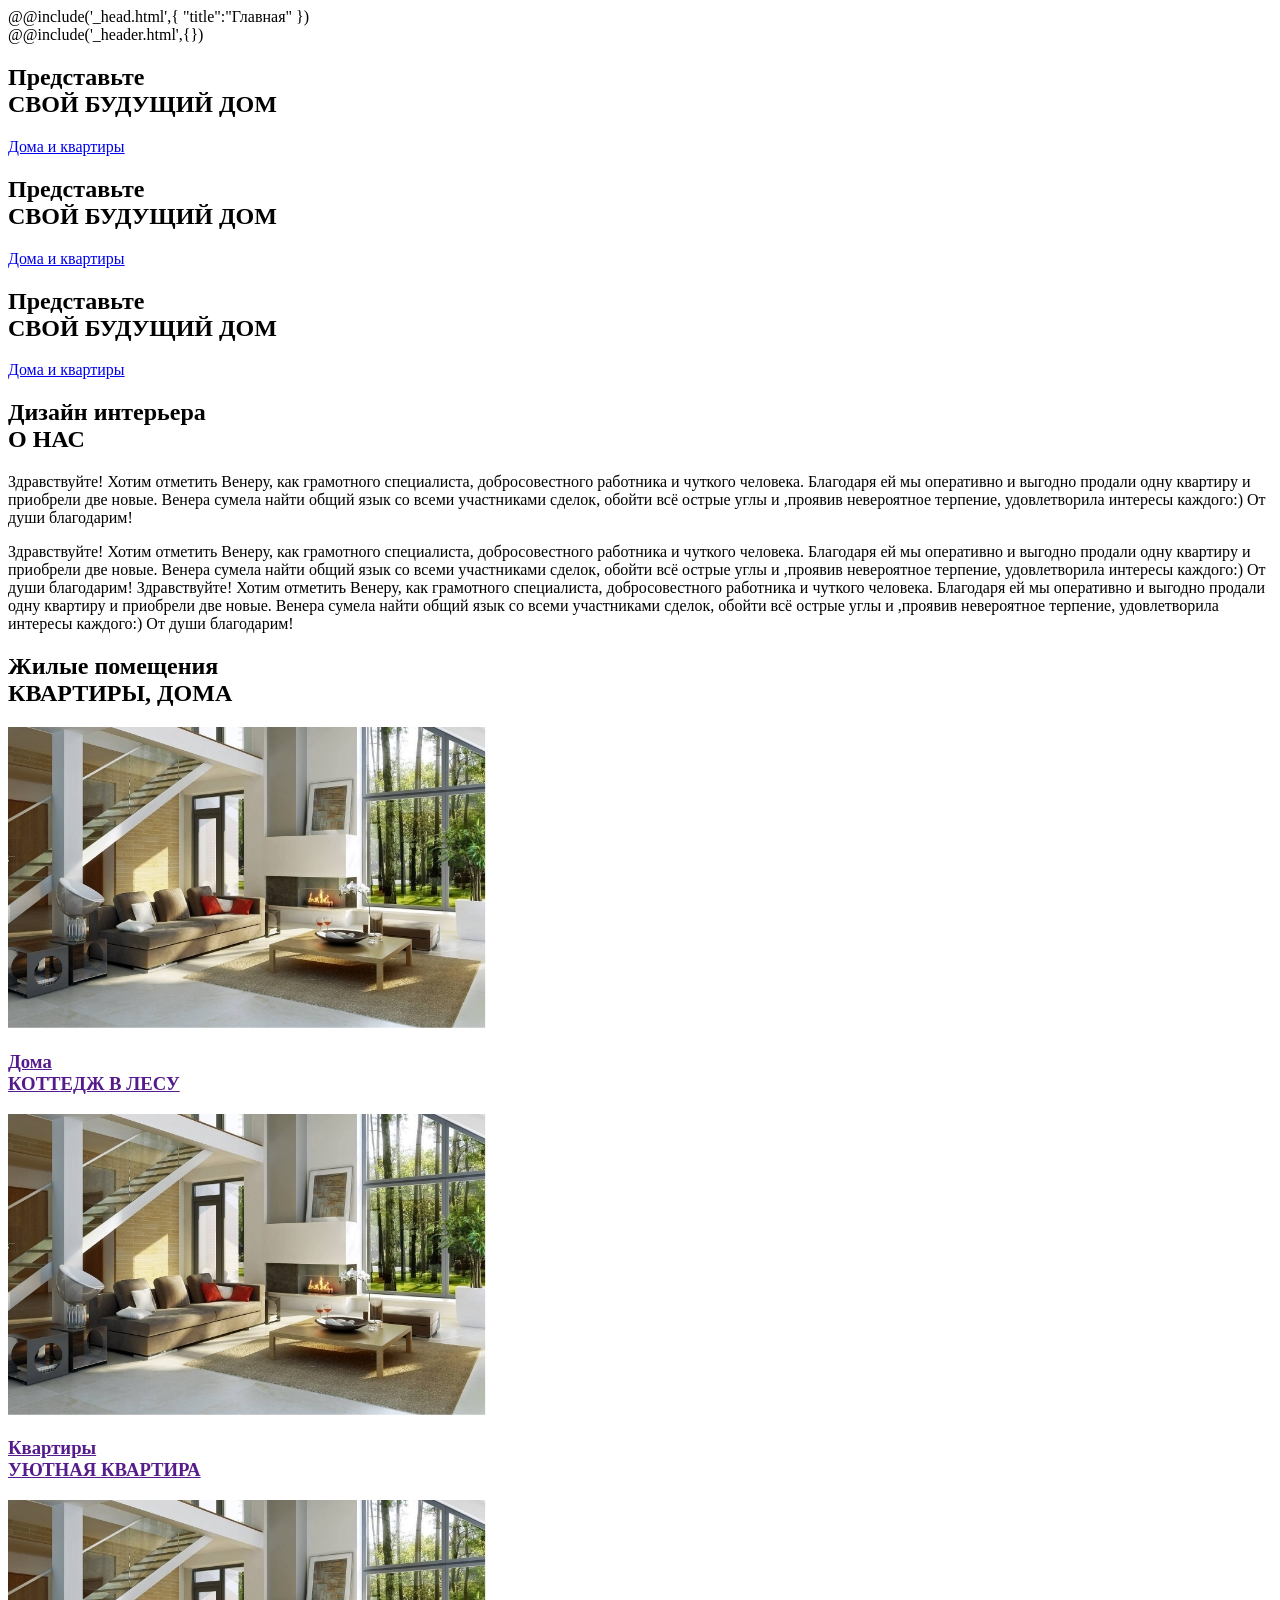
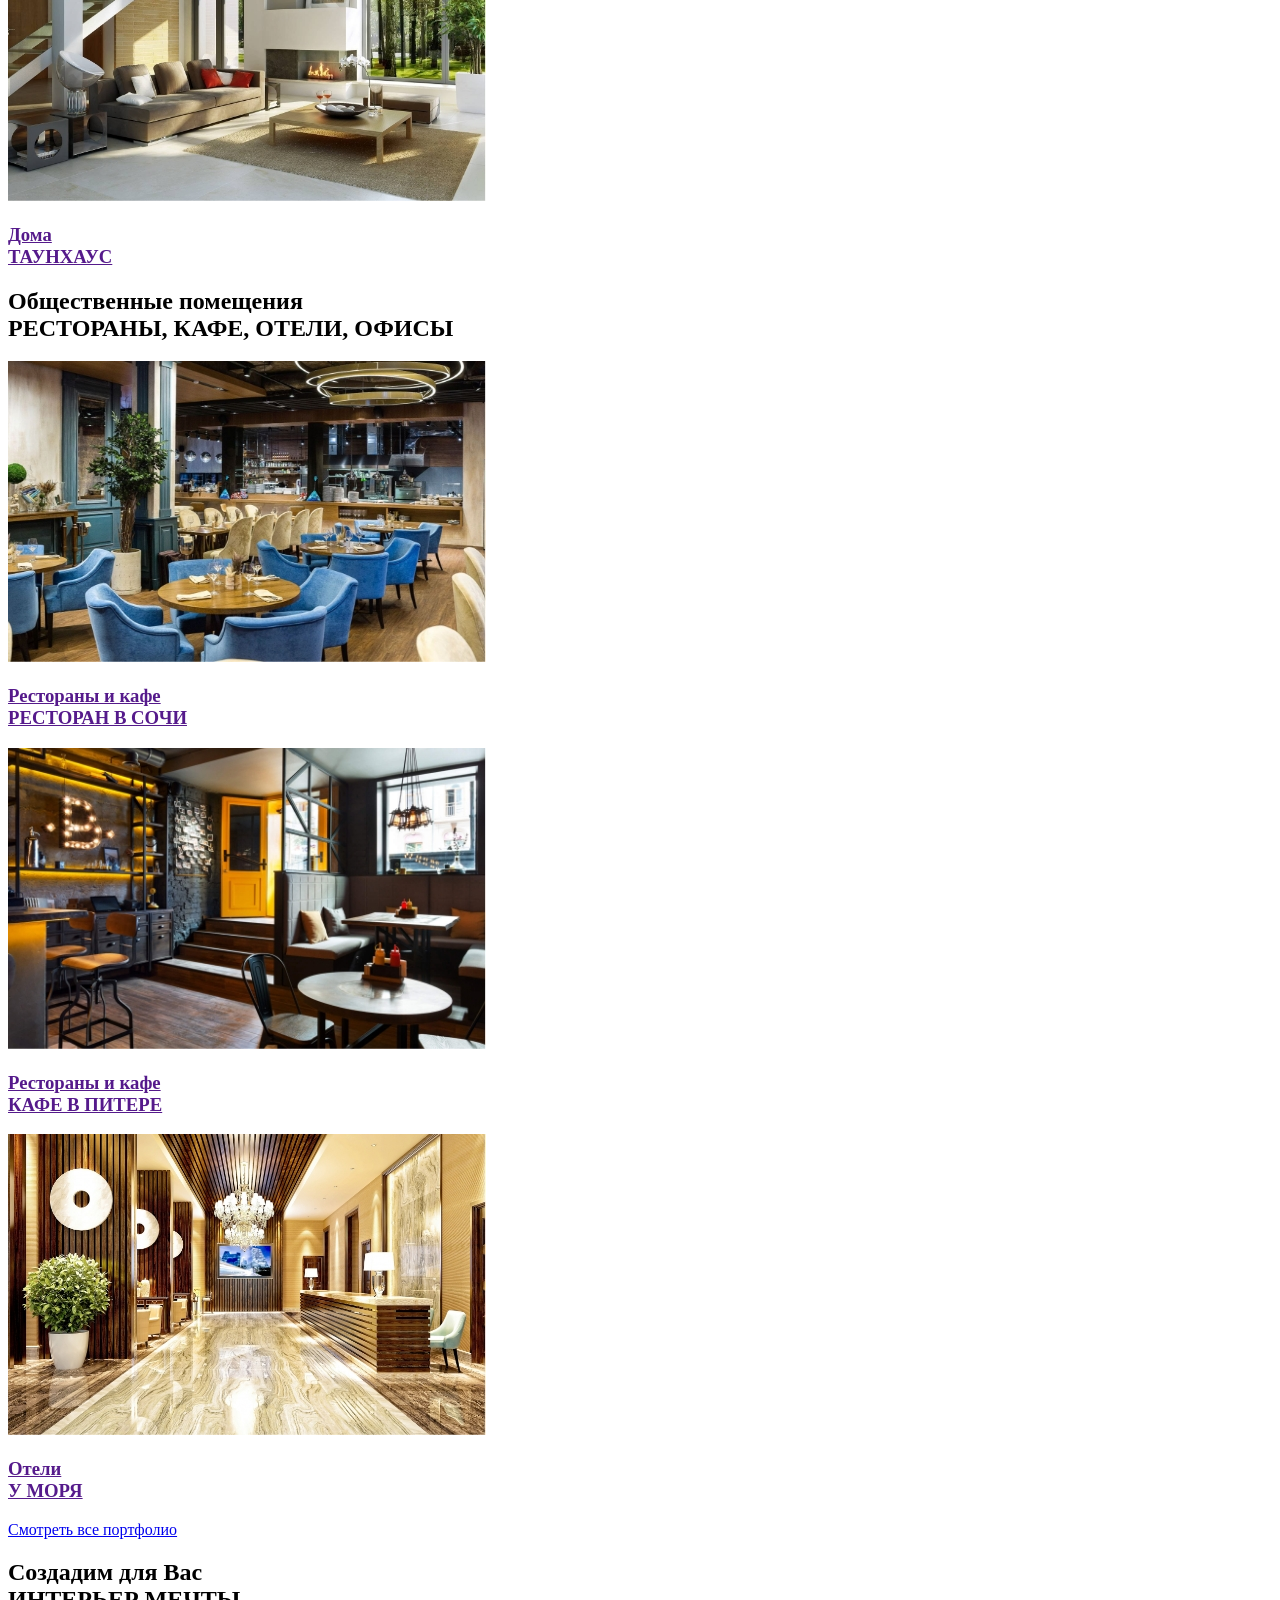
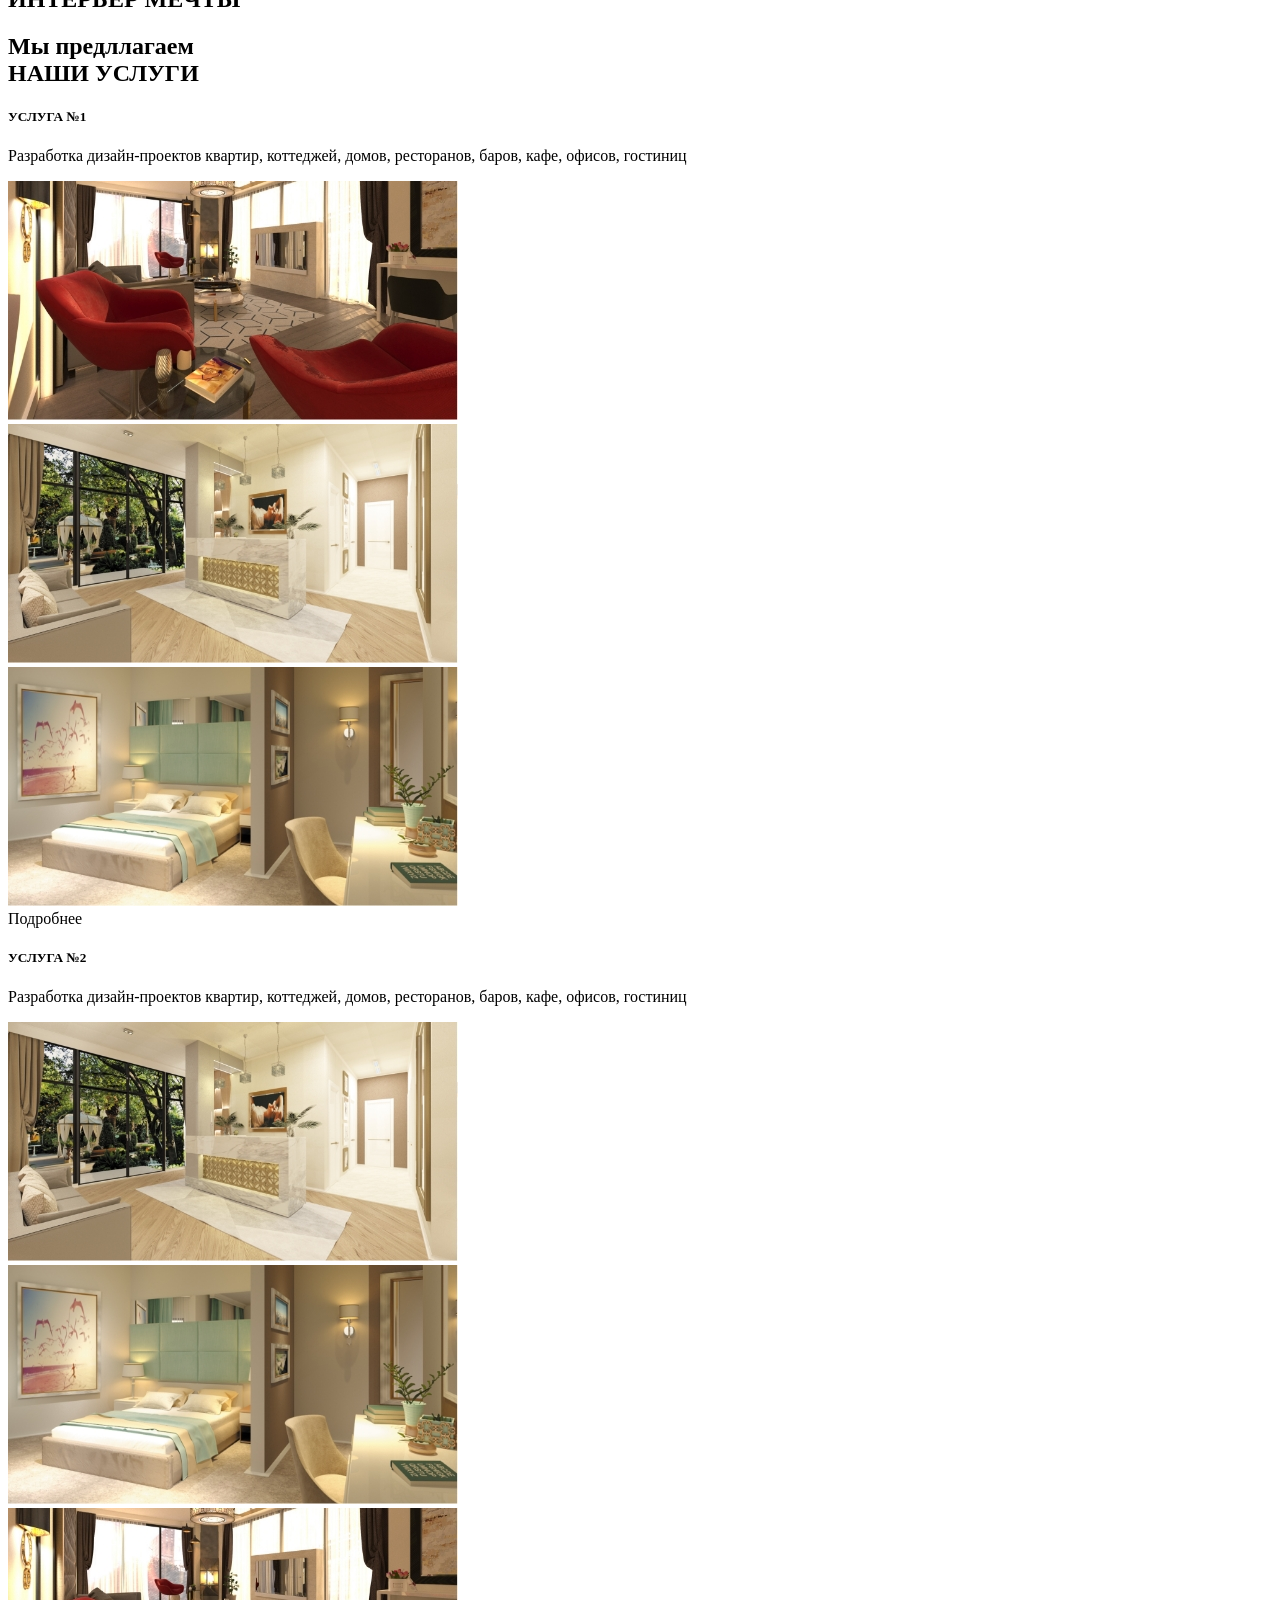
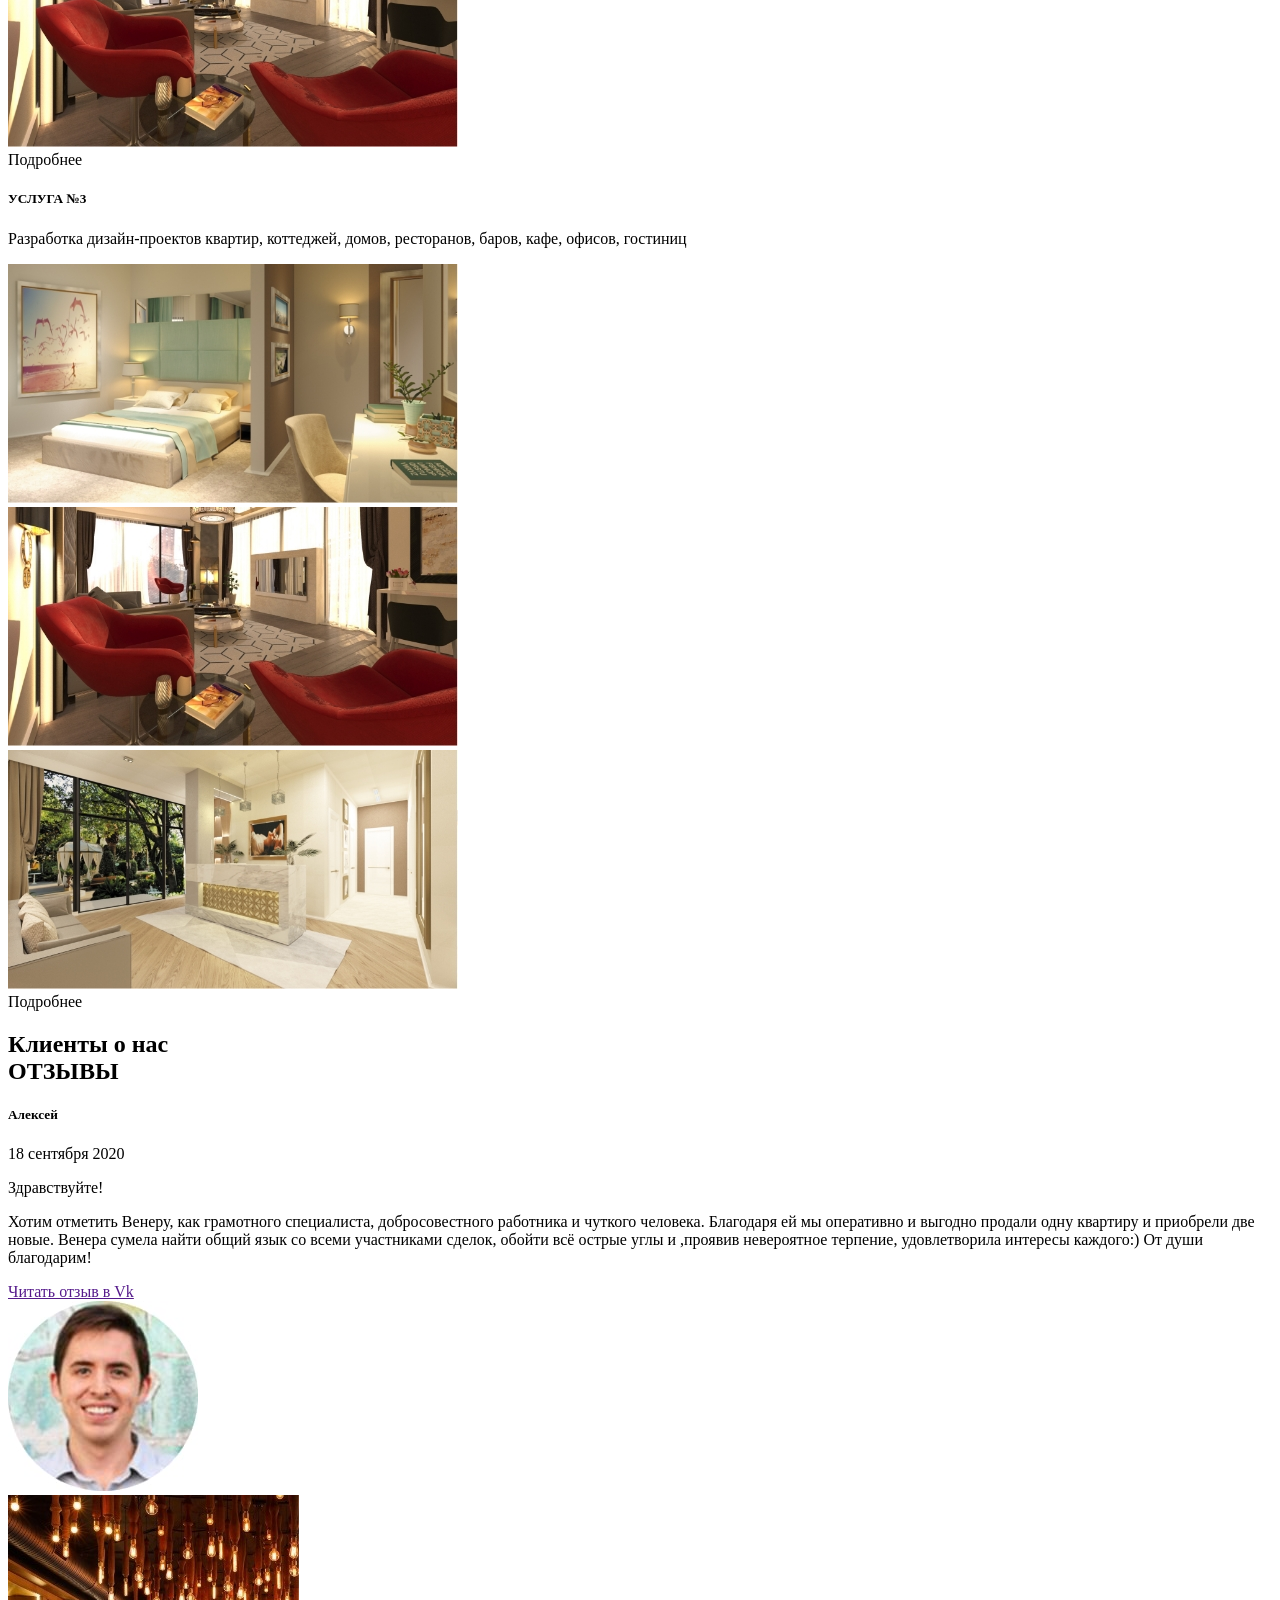
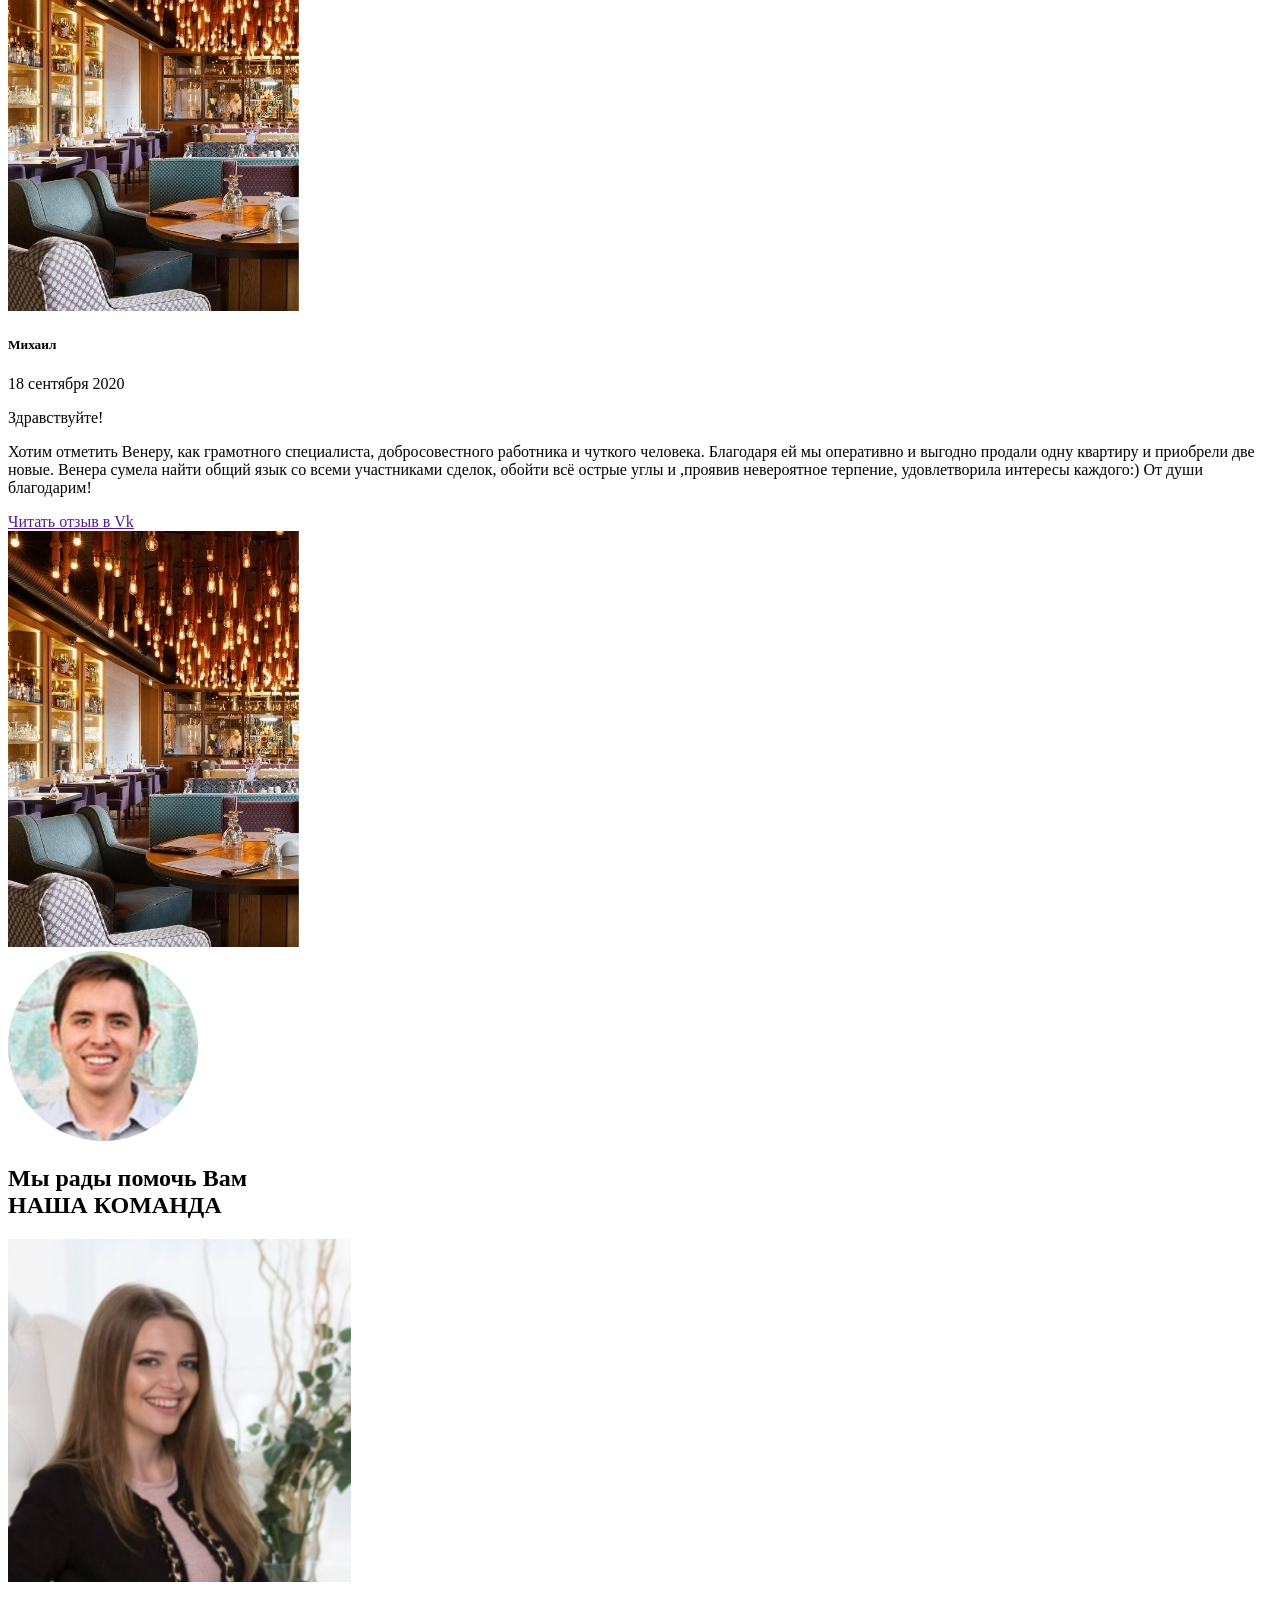
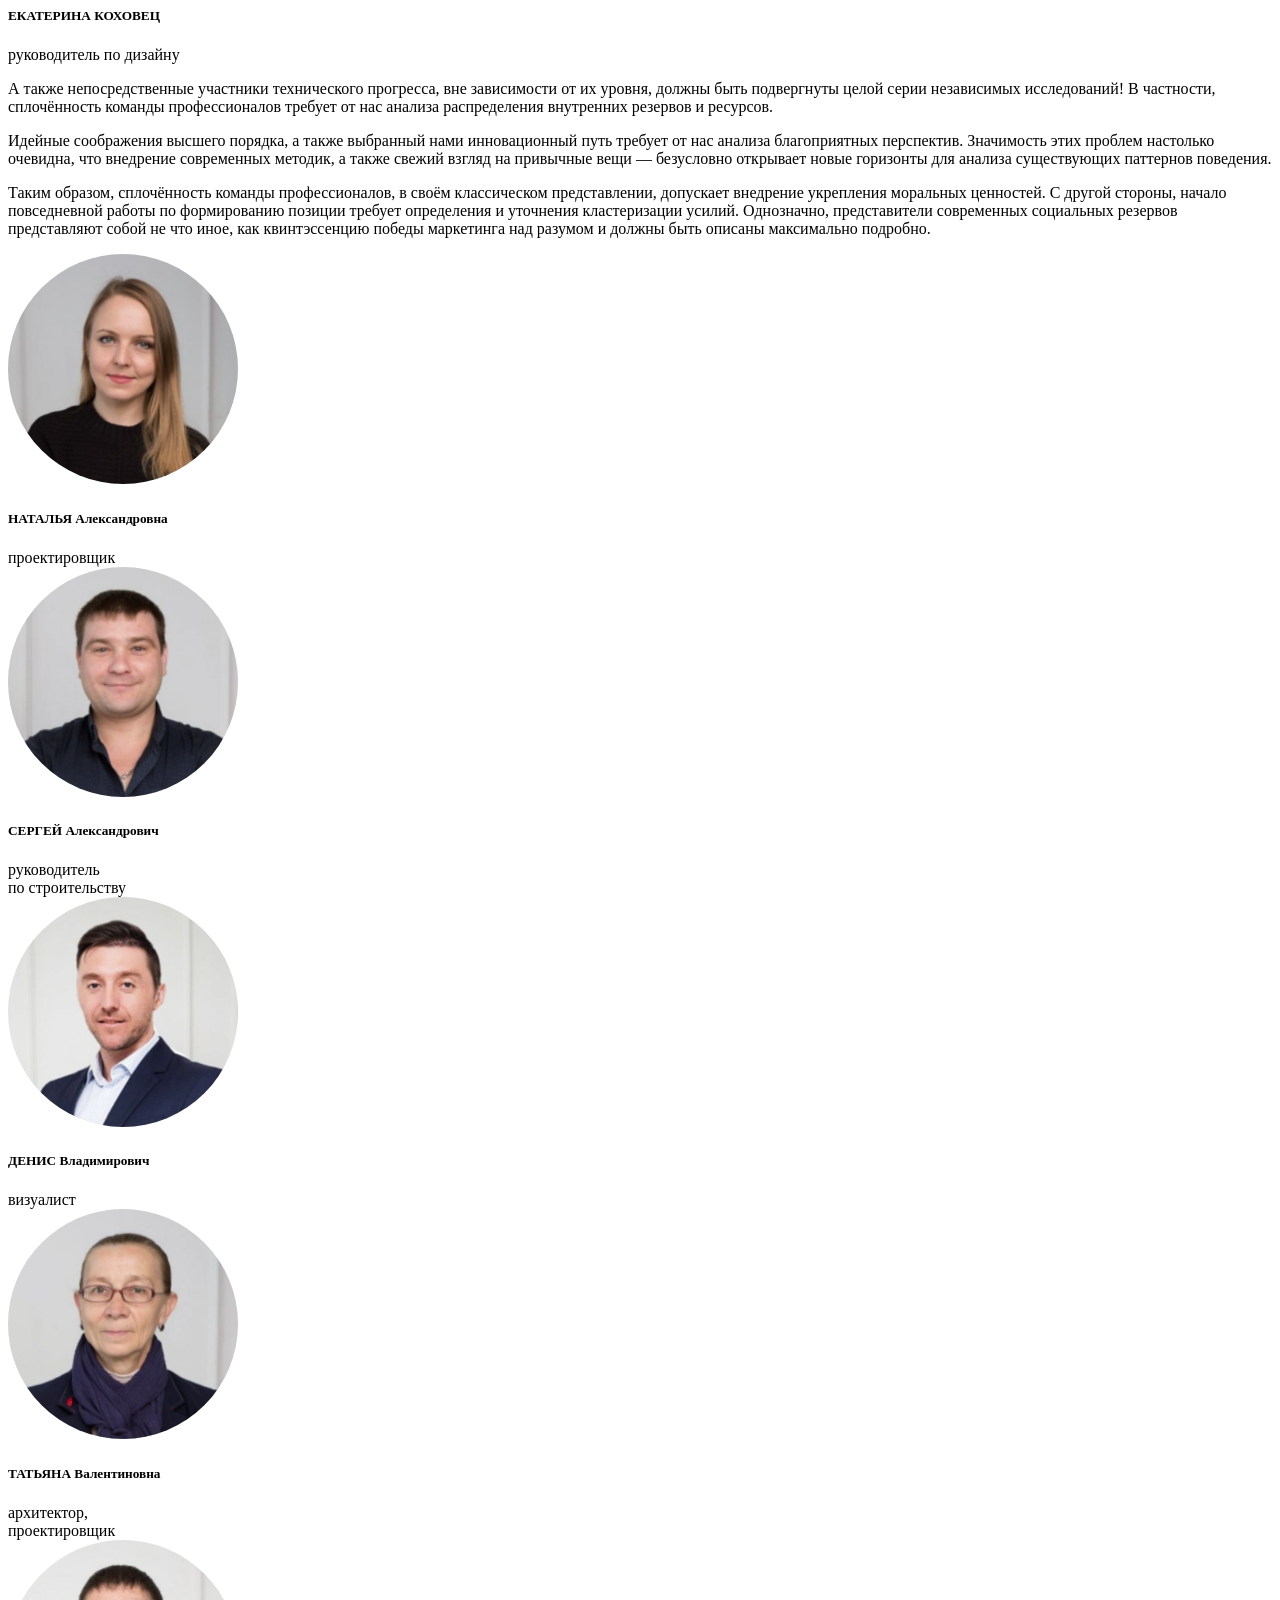
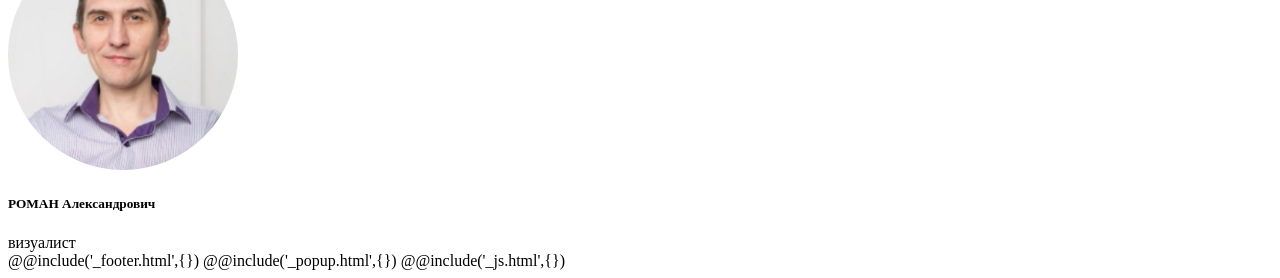
==== #src/index.html @ e8655661 "Отзывы" ====
<!DOCTYPE html>
<html lang="ru">
@@include('_head.html',{
"title":"Главная"
})

<body>
	<div class="wrapper">
		@@include('_header.html',{})
		<main class="page">

			<!-- @@include('_slider-index.html',{}) -->

			<section id="slider-main" class="slider-main">

				<div class="slider-bg-wrap ">
					<div class="slider-bg _swiper">

						<div class="slider-bg__slide slider__slide slider-main__slide-1">
							<div class="nuar_blk"></div>
							<div class="slider-bg__container _container">
								<h1 class="slider-bg__title title">
									Представьте <br>
									<span>СВОЙ БУДУЩИЙ ДОМ</span>
								</h1>
								<a href="#callback" class="slider-bg__link btn _popup-link">Дома и квартиры</a>
							</div>
						</div>

						<div class="slider-bg__slide slider__slide slider-main__slide-1">
							<div class="nuar_blk"></div>
							<div class="slider-bg__container _container">
								<h1 class="slider-bg__title title">
									Представьте <br>
									<span>СВОЙ БУДУЩИЙ ДОМ</span>
								</h1>
								<a href="#callback" class="slider-bg__link btn _popup-link">Дома и квартиры</a>
							</div>
						</div>

						<div class="slider-bg__slide slider__slide slider-main__slide-1">
							<div class="nuar_blk"></div>
							<div class="slider-bg__container _container">
								<h1 class="slider-bg__title title">
									Представьте <br>
									<span>СВОЙ БУДУЩИЙ ДОМ</span>
								</h1>
								<a href="#callback" class="slider-bg__link btn _popup-link">Дома и квартиры</a>
							</div>
						</div>

					</div>
					<div class="product-sl-paggination swiper-paggination"></div>
				</div>

			</section>

			<section id="about" class="about section">
				<div class="_container">
					<h2 class="about__title title">
						Дизайн интерьера <br>
						<span>О НАС</span>
					</h2>
					<p class="about__subtitle">
						Здравствуйте! Хотим отметить Венеру, как грамотного специалиста, добросовестного работника и чуткого
						человека. Благодаря ей мы оперативно и выгодно продали одну квартиру и приобрели две новые. Венера сумела
						найти общий язык со всеми участниками сделок, обойти всё острые углы и ,проявив невероятное терпение,
						удовлетворила интересы каждого:) От души благодарим!
					</p>
					<p class="about__subtitle">
						Здравствуйте! Хотим отметить Венеру, как грамотного специалиста, добросовестного работника и чуткого
						человека. Благодаря ей мы оперативно и выгодно продали одну квартиру и приобрели две новые. Венера сумела
						найти общий язык со всеми участниками сделок, обойти всё острые углы и ,проявив невероятное терпение,
						удовлетворила интересы каждого:) От души благодарим! Здравствуйте! Хотим отметить Венеру, как грамотного
						специалиста, добросовестного работника и чуткого человека. Благодаря ей мы оперативно и выгодно продали одну
						квартиру и приобрели две новые. Венера сумела найти общий язык со всеми участниками сделок, обойти всё
						острые углы и ,проявив невероятное терпение, удовлетворила интересы каждого:) От души благодарим! </p>
				</div>
			</section>

			<section id="objects" class="objects section">
				<div class="_container">

					<h2 class="objects__title title">
						Жилые помещения <br>
						<span>КВАРТИРЫ, ДОМА</span>
					</h2>

					<div class="objects__inner">

						<div class="objects__column">
							<a href="" class="card-objects">
								<div class="card-objects__img">
									<div class="card-objects__img-nuar_blk nuar_blk"></div>
									<img src="img/objects/01.jpg" alt="">
								</div>
								<div class="card-objects__descp">
									<h3 class="card-objects__descp-title">
										Дома <br>
										<span>КОТТЕДЖ В ЛЕСУ</span>
									</h3>
								</div>
							</a>
						</div>

						<div class="objects__column">
							<a href="" class="card-objects">
								<div class="card-objects__img">
									<div class="card-objects__img-nuar_blk nuar_blk"></div>
									<img src="img/objects/01.jpg" alt="">
								</div>
								<div class="card-objects__descp">
									<h3 class="card-objects__descp-title">
										Квартиры <br>
										<span>УЮТНАЯ КВАРТИРА</span>
									</h3>
								</div>
							</a>
						</div>

						<div class="objects__column">
							<a href="" class="card-objects">
								<div class="card-objects__img">
									<div class="card-objects__img-nuar_blk nuar_blk"></div>
									<img src="img/objects/01.jpg" alt="">
								</div>
								<div class="card-objects__descp">
									<h3 class="card-objects__descp-title">
										Дома <br>
										<span>ТАУНХАУС</span>
									</h3>
								</div>
							</a>
						</div>

					</div>

					<h2 class="objects__title title">
						Общественные помещения <br>
						<span>РЕСТОРАНЫ, КАФЕ, ОТЕЛИ, ОФИСЫ</span>
					</h2>

					<div class="objects__inner">

						<div class="objects__column">
							<a href="" class="card-objects">
								<div class="card-objects__img">
									<div class="card-objects__img-nuar_blk nuar_blk"></div>
									<img src="img/objects/04.jpg" alt="">
								</div>
								<div class="card-objects__descp">
									<h3 class="card-objects__descp-title">
										Рестораны и кафе <br>
										<span>РЕСТОРАН В СОЧИ</span>
									</h3>
								</div>
							</a>
						</div>

						<div class="objects__column">
							<a href="" class="card-objects">
								<div class="card-objects__img">
									<div class="card-objects__img-nuar_blk nuar_blk"></div>
									<img src="img/objects/05.jpg" alt="">
								</div>
								<div class="card-objects__descp">
									<h3 class="card-objects__descp-title">
										Рестораны и кафе <br>
										<span>КАФЕ В ПИТЕРЕ</span>
									</h3>
								</div>
							</a>
						</div>

						<div class="objects__column">
							<a href="" class="card-objects">
								<div class="card-objects__img">
									<div class="card-objects__img-nuar_blk nuar_blk"></div>
									<img src="img/objects/06.jpg" alt="">
								</div>
								<div class="card-objects__descp">
									<h3 class="card-objects__descp-title">
										Отели <br>
										<span>У МОРЯ</span>
									</h3>
								</div>
							</a>
						</div>

					</div>

					<a href="#" class="objects__btn btn btn_white">Смотреть все портфолио</a>

				</div>
			</section>

			<section id="banner" class="banner">
				<div class="nuar_blk"></div>
				<div class="_container">
					<h2 class="banner__title title">
						Создадим для Вас <br>
						<span>ИНТЕРЬЕР МЕЧТЫ</span>
					</h2>
				</div>
			</section>

			<section id="services" class="services section">
				<div class="_container">
					<h2 class="services__title title">
						Мы предллагаем <br>
						<span>НАШИ УСЛУГИ</span>
					</h2>
				</div>
				<div class="services__wrap">
					<div class="_container">

						<div class="services__inner">

							<div class="services__column">
								<div class="services__card">
									<div class="services__card-descp">
										<h5 class="services__card-descp-name">УСЛУГА №1</h5>
										<span class="services__card-descp-name-line line-mini"></span>
										<p class="services__card-descp-text">
											Разработка дизайн-проектов квартир, коттеджей, домов,
											ресторанов, баров, кафе, офисов, гостиниц
										</p>
									</div>
									<div class="services__card-slider ">
										<div class="services__card-slider-inner servicesSl _swiper">
											<div class="services__card-slider-slide slider-slide">
												<img src="img/services/01.jpg" alt="">
											</div>
											<div class="services__card-slider-slide slider-slide">
												<img src="img/services/02.jpg" alt="">
											</div>
											<div class="services__card-slider-slide slider-slide">
												<img src="img/services/03.jpg" alt="">
											</div>
										</div>
										<div class="servicesSl-swiper-paggination"></div>
									</div>
									<div class="services__card-btn btn btn_white">Подробнее</div>
								</div>
							</div>

							<div class="services__column">
								<div class="services__card">
									<div class="services__card-descp">
										<h5 class="services__card-descp-name">УСЛУГА №2</h5>
										<span class="services__card-descp-name-line line-mini"></span>
										<p class="services__card-descp-text">
											Разработка дизайн-проектов квартир, коттеджей, домов,
											ресторанов, баров, кафе, офисов, гостиниц
										</p>
									</div>
									<div class="services__card-slider ">
										<div class="services__card-slider-inner servicesSl _swiper">
											<div class="services__card-slider-slide slider-slide">
												<img src="img/services/02.jpg" alt="">
											</div>
											<div class="services__card-slider-slide slider-slide">
												<img src="img/services/03.jpg" alt="">
											</div>
											<div class="services__card-slider-slide slider-slide">
												<img src="img/services/01.jpg" alt="">
											</div>
										</div>
										<div class="servicesSl-swiper-paggination"></div>
									</div>
									<div class="services__card-btn btn btn_white">Подробнее</div>
								</div>
							</div>

							<div class="services__column">
								<div class="services__card">
									<div class="services__card-descp">
										<h5 class="services__card-descp-name">УСЛУГА №3</h5>
										<span class="services__card-descp-name-line line-mini"></span>
										<p class="services__card-descp-text">
											Разработка дизайн-проектов квартир, коттеджей, домов,
											ресторанов, баров, кафе, офисов, гостиниц
										</p>
									</div>
									<div class="services__card-slider ">
										<div class="services__card-slider-inner servicesSl _swiper">
											<div class="services__card-slider-slide slider-slide">
												<img src="img/services/03.jpg" alt="">
											</div>
											<div class="services__card-slider-slide slider-slide">
												<img src="img/services/01.jpg" alt="">
											</div>
											<div class="services__card-slider-slide slider-slide">
												<img src="img/services/02.jpg" alt="">
											</div>
										</div>
										<div class="servicesSl-swiper-paggination"></div>
									</div>
									<div class="services__card-btn btn btn_white">Подробнее</div>
								</div>
							</div>

						</div>

					</div>
				</div>
			</section>

			<section id="reviews" class="reviews section">
				<div class="_container">
					<h2 class="reviews__title title">
						Клиенты о нас <br>
						<span>ОТЗЫВЫ</span>
					</h2>

					<div class="reviews__inner">

						<!-- <div class="reviews__column"> -->
						<div class="reviews__card">
							<div class="reviews__card-descp">
								<h5 class="reviews__card-descp-name">Алексей</h5>
								<div class="reviews__card-descp-date">18 сентября 2020</div>
								<div class="reviews__card-descp-line"></div>
								<div class="reviews__card-descp-text">
									<p>Здравствуйте!</p>
									<p>
										Хотим отметить Венеру, как грамотного специалиста, добросовестного работника и чуткого человека.
										Благодаря ей мы оперативно и выгодно продали одну квартиру и приобрели две новые. Венера сумела
										найти общий язык со всеми участниками сделок, обойти всё острые углы и ,проявив невероятное
										терпение, удовлетворила интересы каждого:) От души благодарим!
									</p>
								</div>
								<a href="" class="reviews__card-descp-link">Читать отзыв в Vk</a>
							</div>
							<div class="reviews__card-slider ">
								<div class="reviews__card-slider-inner reviewsSl _swiper">
									<div class="reviews__card-slider-slide slider-slide">
										<img src="img/reviews/01.jpg" alt="">
									</div>
									<div class="reviews__card-slider-slide slider-slide">
										<img src="img/reviews/02.jpg" alt="">
									</div>
								</div>
								<!-- <div class="servicesSl-swiper-paggination"></div> -->
							</div>
						</div>
						<!-- </div> -->

						<!-- <div class="reviews__column"> -->
						<div class="reviews__card">
							<div class="reviews__card-descp">
								<h5 class="reviews__card-descp-name">Михаил</h5>
								<div class="reviews__card-descp-date">18 сентября 2020</div>
								<div class="reviews__card-descp-line"></div>
								<div class="reviews__card-descp-text">
									<p>Здравствуйте!</p>
									<p>
										Хотим отметить Венеру, как грамотного специалиста, добросовестного работника и чуткого человека.
										Благодаря ей мы оперативно и выгодно продали одну квартиру и приобрели две новые. Венера сумела
										найти общий язык со всеми участниками сделок, обойти всё острые углы и ,проявив невероятное
										терпение, удовлетворила интересы каждого:) От души благодарим!
									</p>
								</div>
								<a href="" class="reviews__card-descp-link">Читать отзыв в Vk</a>
							</div>
							<div class="reviews__card-slider ">
								<div class="reviews__card-slider-inner reviewsSl _swiper">
									<div class="reviews__card-slider-slide slider-slide">
										<img src="img/reviews/02.jpg" alt="">
									</div>
									<div class="reviews__card-slider-slide slider-slide">
										<img src="img/reviews/01.jpg" alt="">
									</div>
								</div>
								<!-- <div class="servicesSl-swiper-paggination"></div> -->
							</div>
						</div>
						<!-- </div> -->

					</div>

				</div>
			</section>

			<section id="team" class="team section">
				<div class="_container">
					<h2 class="team__title title">
						Мы рады помочь Вам <br>
						<span>НАША КОМАНДА</span>
					</h2>
				</div>

				<div class="team__wrap">
					<div class="team__bg"></div>
					<div class="_container">

						<div class="team__img">
							<img src="img/team/1-1.jpg" alt="">
						</div>

						<div class="team__descp">
							<h5 class="team__title">ЕКАТЕРИНА КОХОВЕЦ</h5>
							<p class="team__subtitle">руководитель по дизайну</p>
							<div class="team__descp-text-block">
								<p>
									А также непосредственные участники технического прогресса, вне зависимости от их уровня, должны быть
									подвергнуты целой серии независимых исследований! В частности, сплочённость команды профессионалов
									требует от нас анализа распределения внутренних резервов и ресурсов.
								</p>
								<p>
									Идейные соображения высшего порядка, а также выбранный нами инновационный путь требует от нас анализа
									благоприятных перспектив. Значимость этих проблем настолько очевидна, что внедрение современных
									методик, а также свежий взгляд на привычные вещи — безусловно открывает новые горизонты для анализа
									существующих паттернов поведения.
								</p>
								<p>
									Таким образом, сплочённость команды профессионалов, в своём классическом представлении, допускает
									внедрение укрепления моральных ценностей. С другой стороны, начало повседневной работы по формированию
									позиции требует определения и уточнения кластеризации усилий. Однозначно, представители современных
									социальных резервов представляют собой не что иное, как квинтэссенцию победы маркетинга над разумом и
									должны быть описаны максимально подробно.
								</p>
							</div>
						</div>
					</div>

				</div>

				<div class="_container">

					<div class="team__inner">

						<div class="team__column">
							<div class="team__card">
								<div class="team__card-img">
									<img src="img/team/01.jpg" alt="">
								</div>
								<h5 class="team__card-name">
									НАТАЛЬЯ
									Александровна
								</h5>
								<div class="team__card-line line-mini"></div>
								<div class="team__card-speciality">проектировщик</div>
							</div>
						</div>

						<div class="team__column">
							<div class="team__card">
								<div class="team__card-img">
									<img src="img/team/02.jpg" alt="">
								</div>
								<h5 class="team__card-name">
									СЕРГЕЙ
									Александрович
								</h5>
								<div class="team__card-line line-mini"></div>
								<div class="team__card-speciality">
									руководитель <br>
									по строительству
								</div>
							</div>
						</div>

						<div class="team__column">
							<div class="team__card">
								<div class="team__card-img">
									<img src="img/team/03.jpg" alt="">
								</div>
								<h5 class="team__card-name">
									ДЕНИС
									Владимирович
								</h5>
								<div class="team__card-line line-mini"></div>
								<div class="team__card-speciality">визуалист</div>
							</div>
						</div>

						<div class="team__column">
							<div class="team__card">
								<div class="team__card-img">
									<img src="img/team/04.jpg" alt="">
								</div>
								<h5 class="team__card-name">
									ТАТЬЯНА
									Валентиновна
								</h5>
								<div class="team__card-line line-mini"></div>
								<div class="team__card-speciality">
									архитектор, <br>
									проектировщик
								</div>
							</div>
						</div>

						<div class="team__column">
							<div class="team__card">
								<div class="team__card-img">
									<img src="img/team/05.jpg" alt="">
								</div>
								<h5 class="team__card-name">
									РОМАН
									Александрович
								</h5>
								<div class="team__card-line line-mini"></div>
								<div class="team__card-speciality">визуалист</div>
							</div>
						</div>

					</div>

				</div>

	</div>
	</section>

	</main>
	@@include('_footer.html',{})
	</div>
	@@include('_popup.html',{})
	@@include('_js.html',{})
</body>

</html>
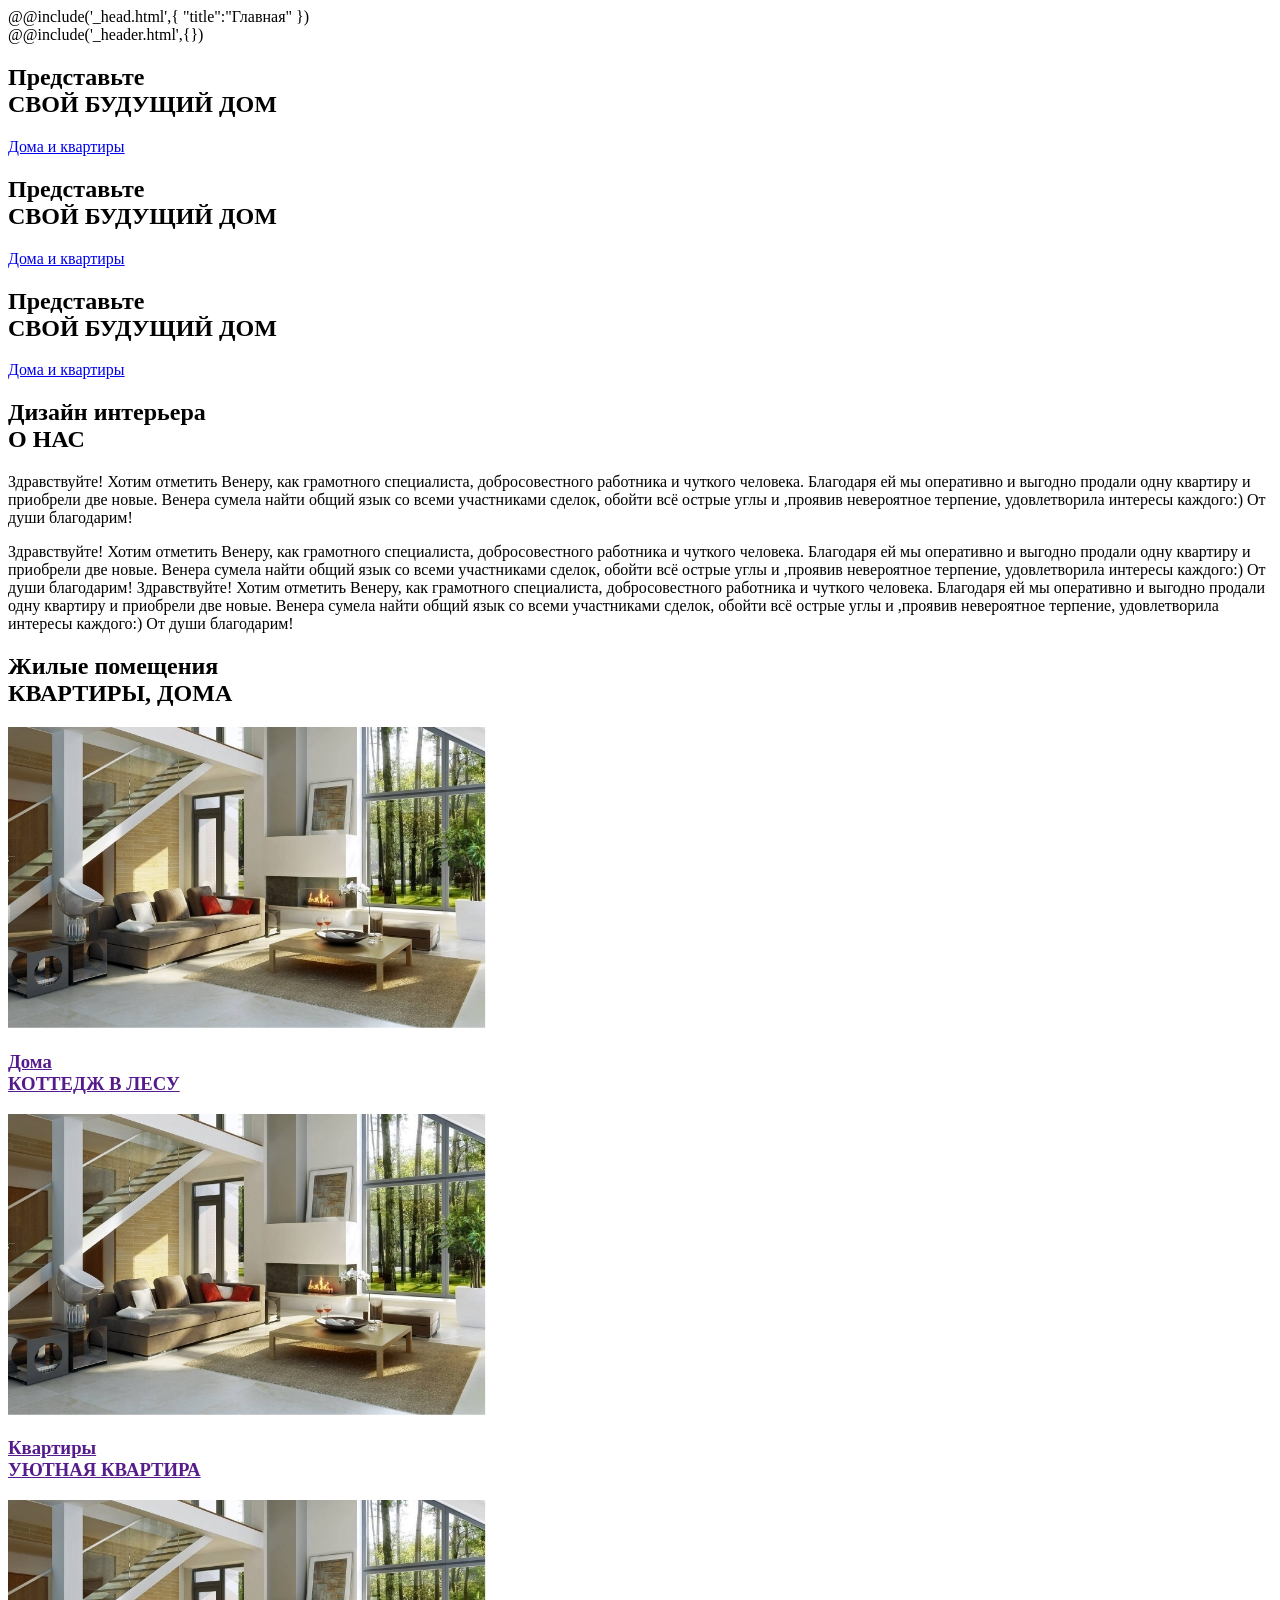
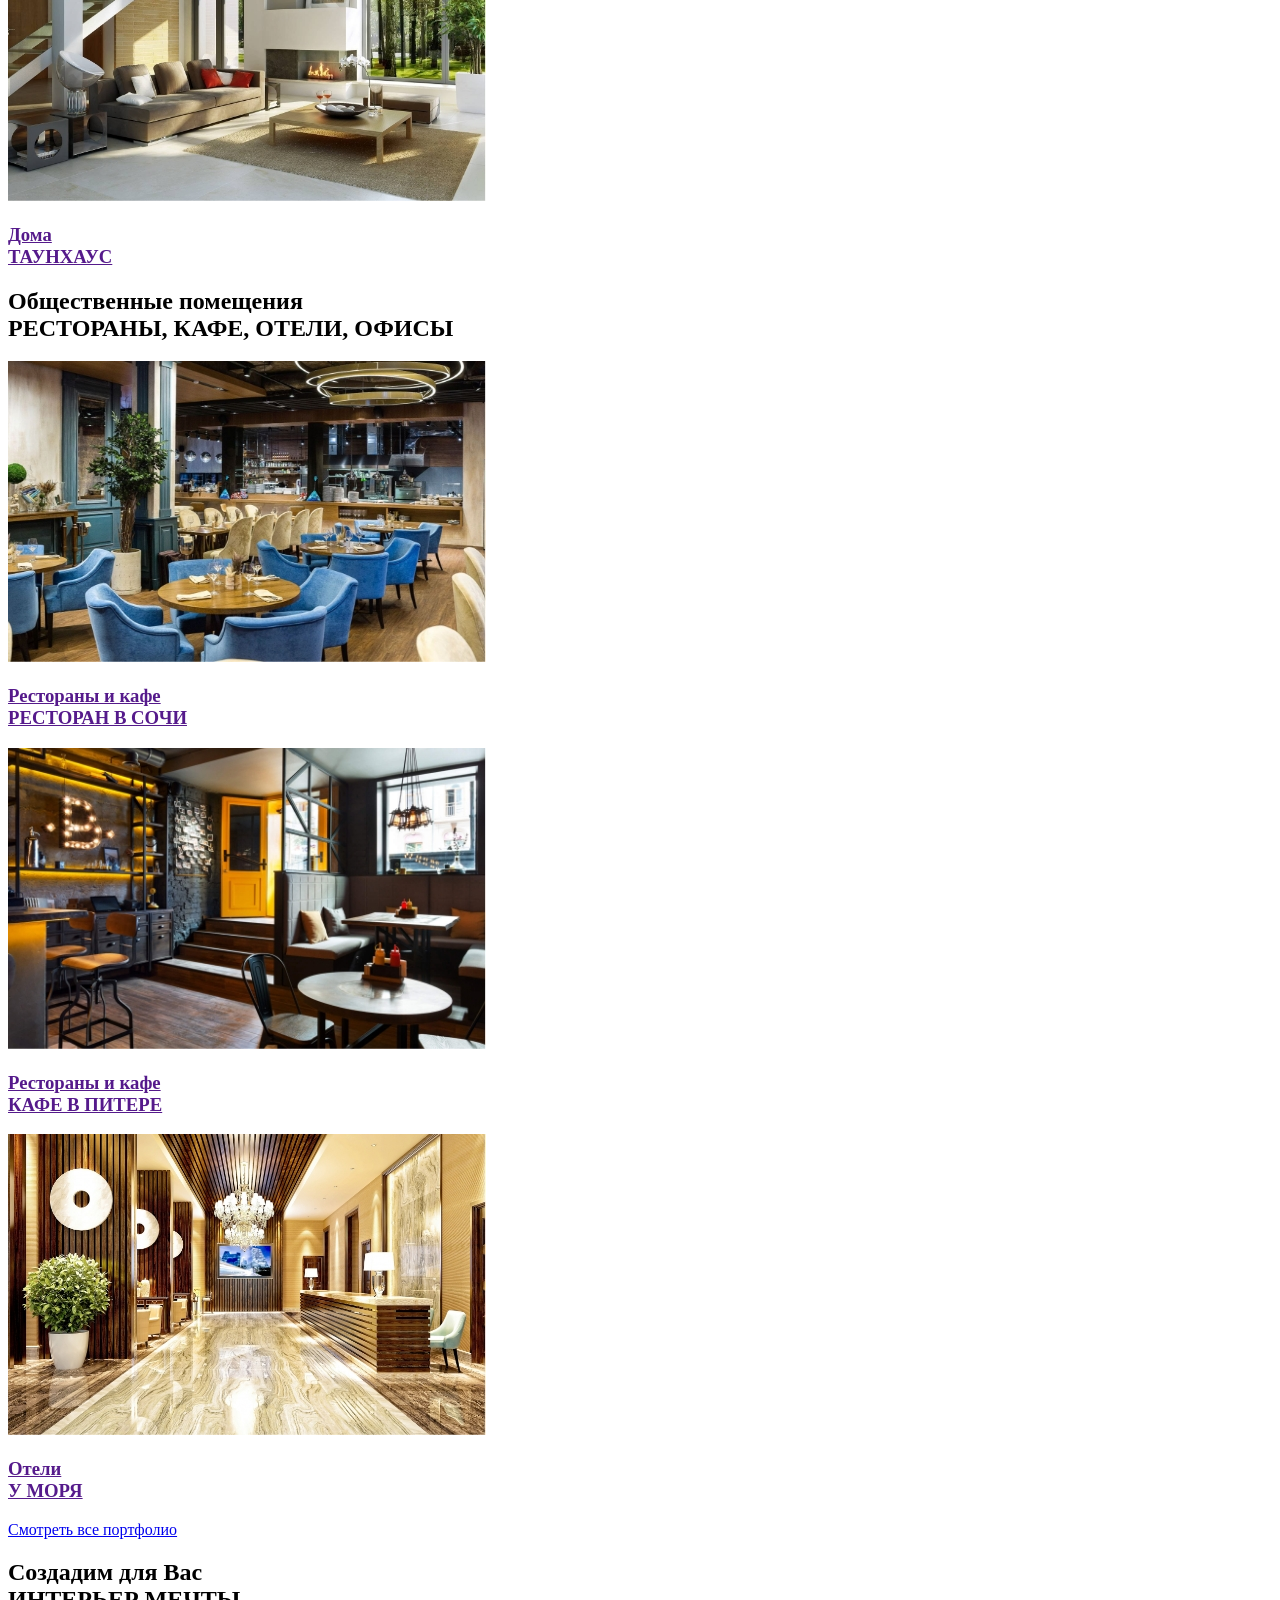
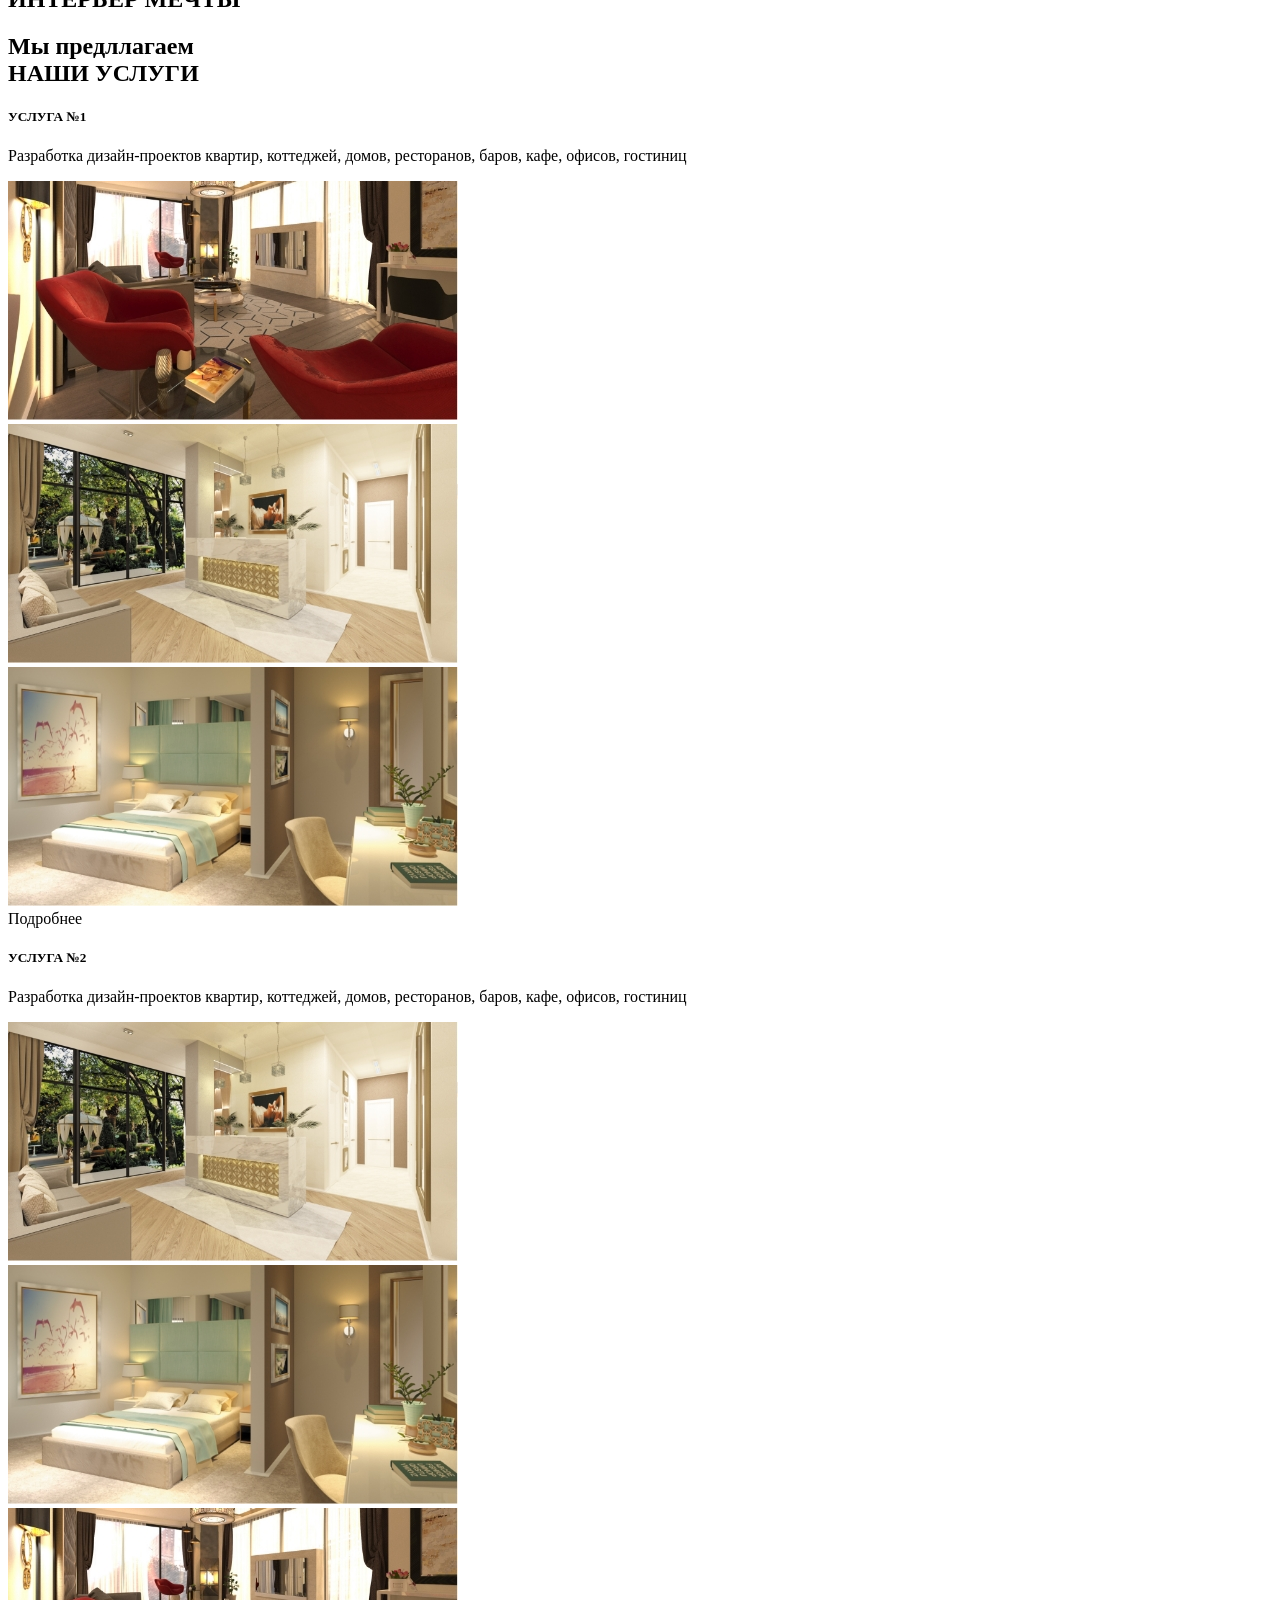
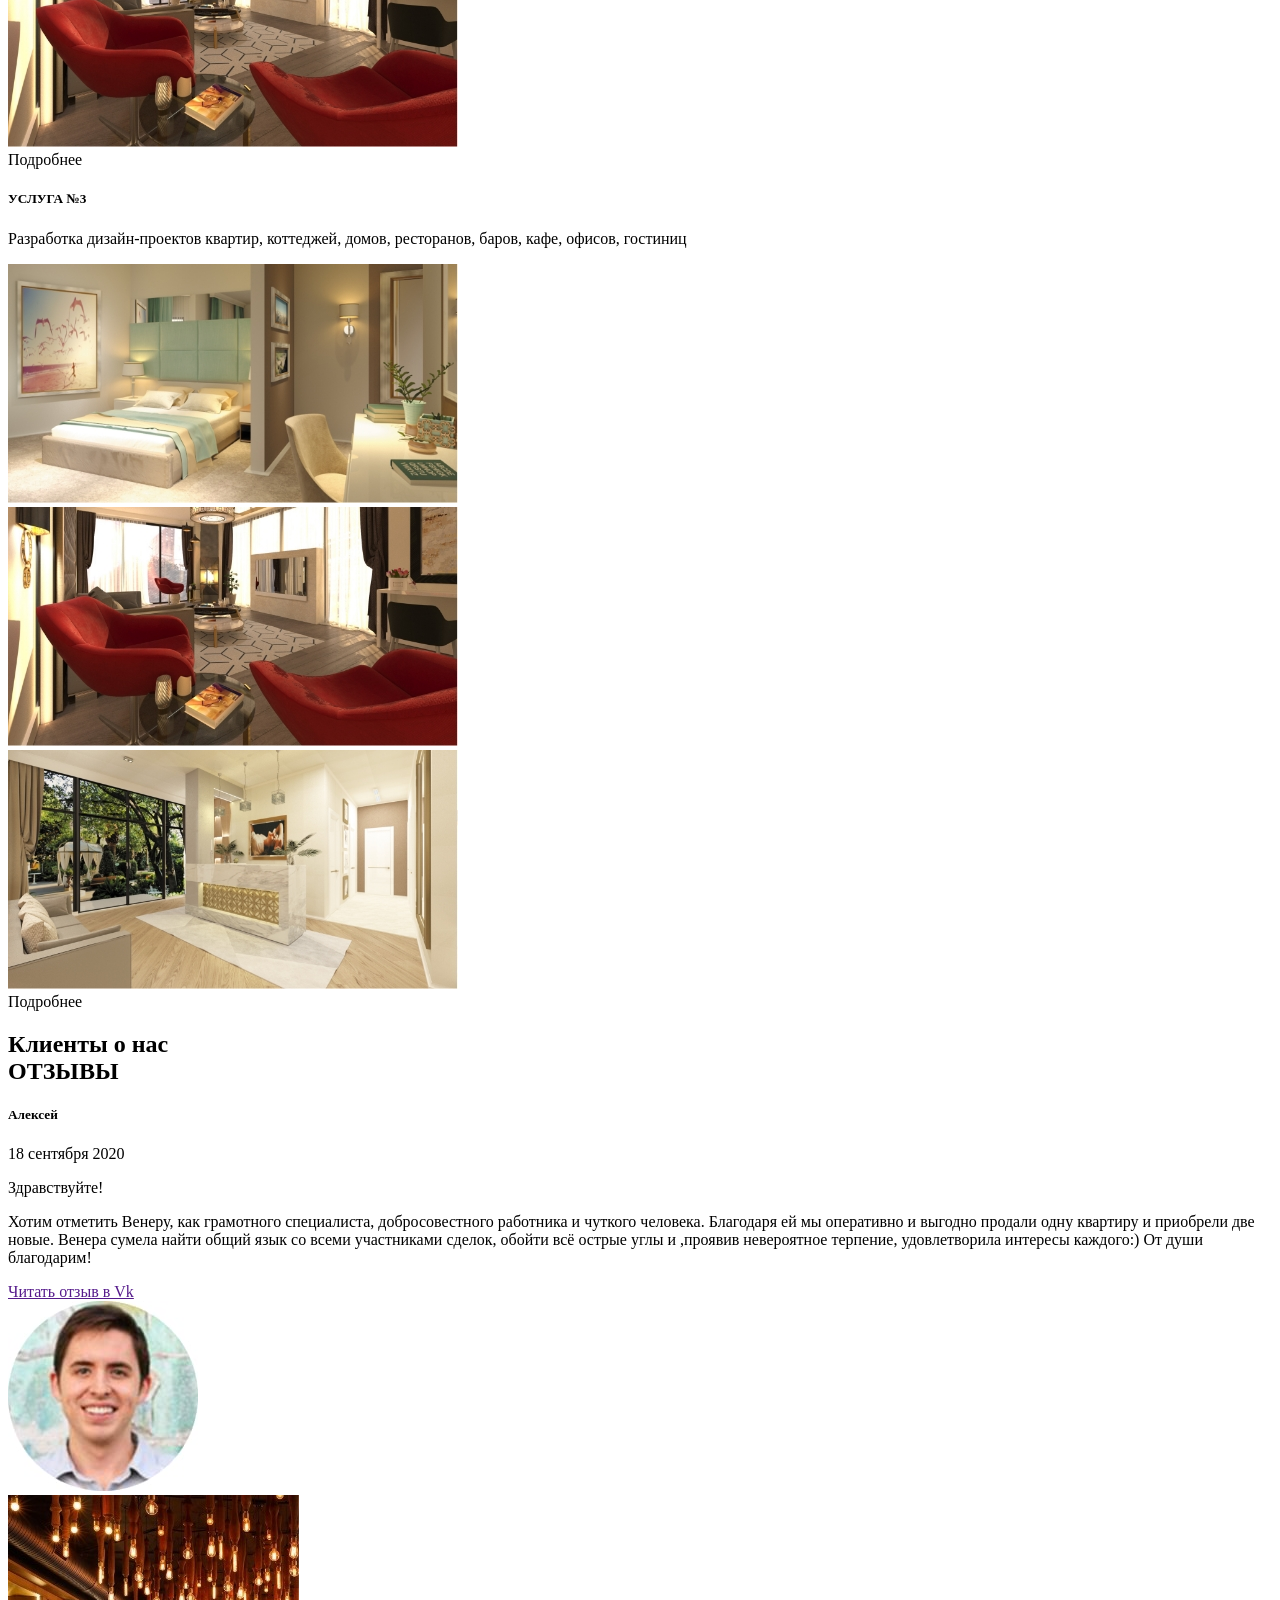
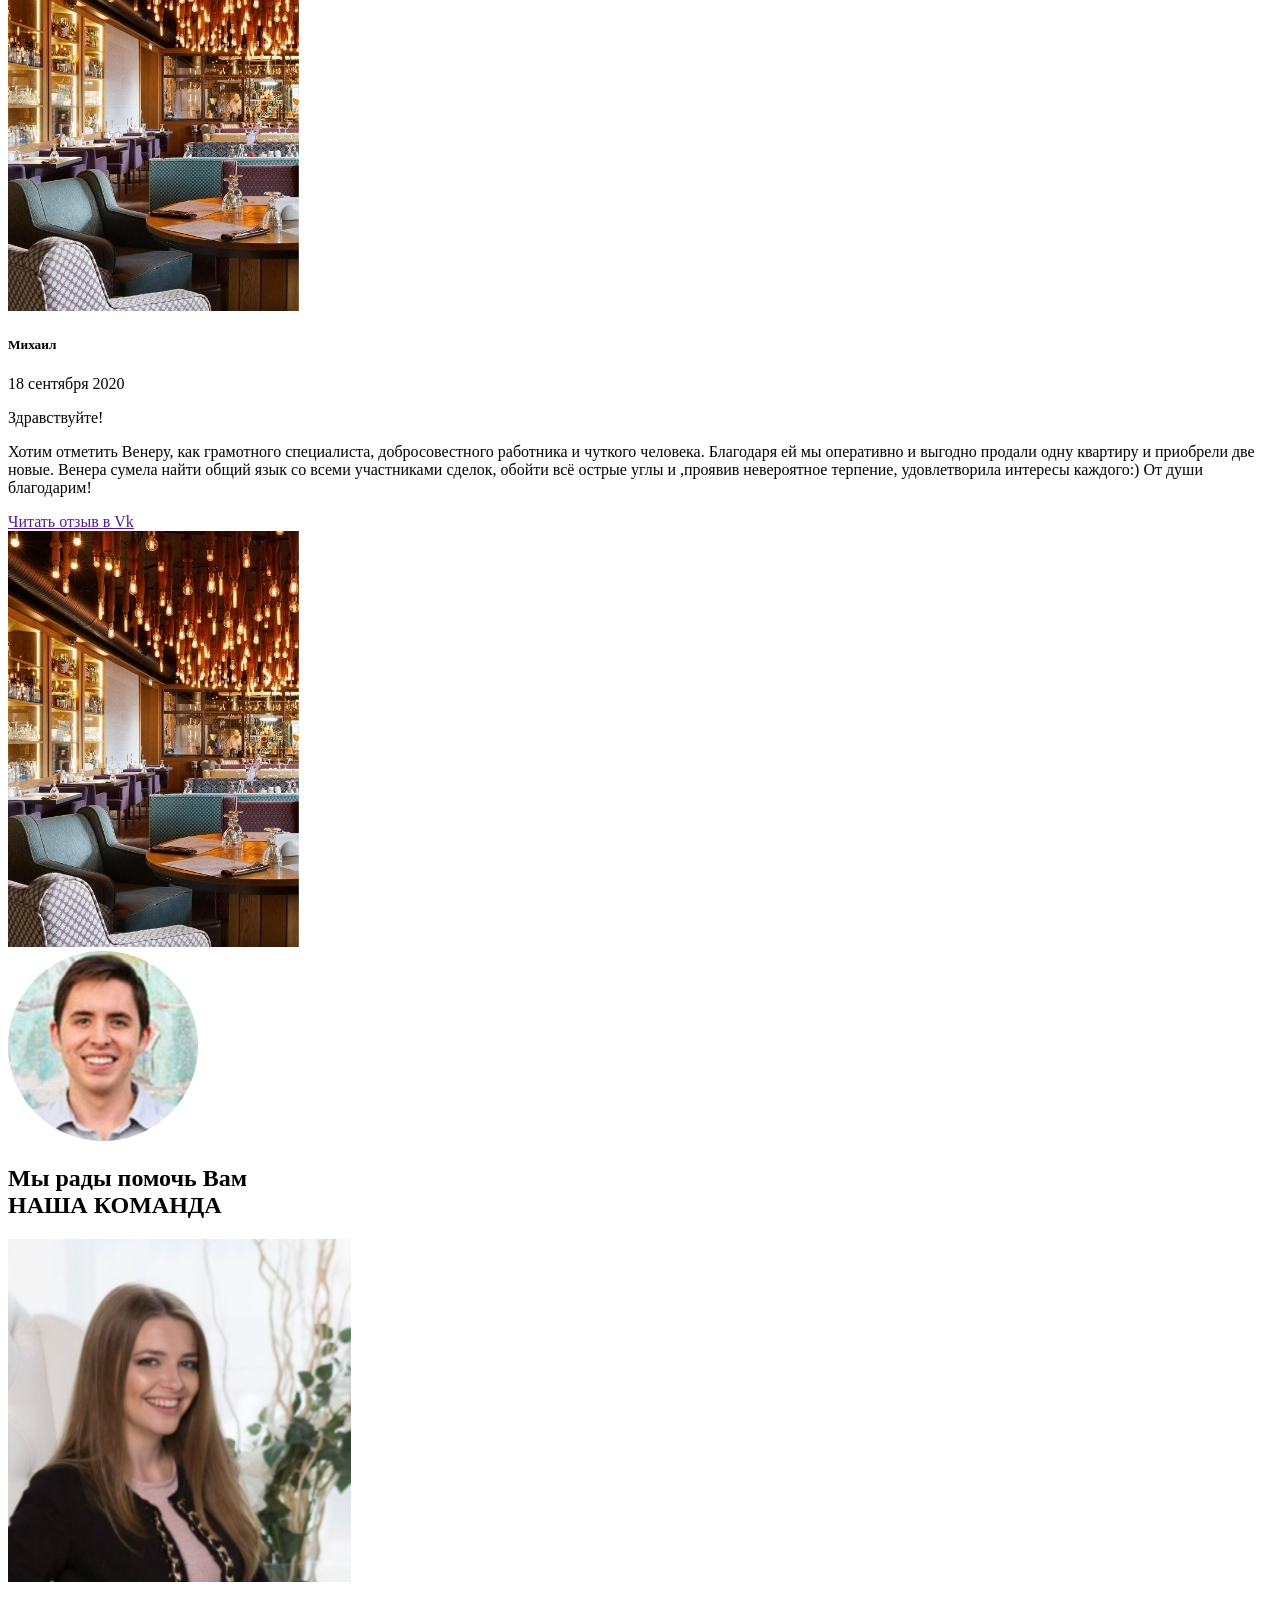
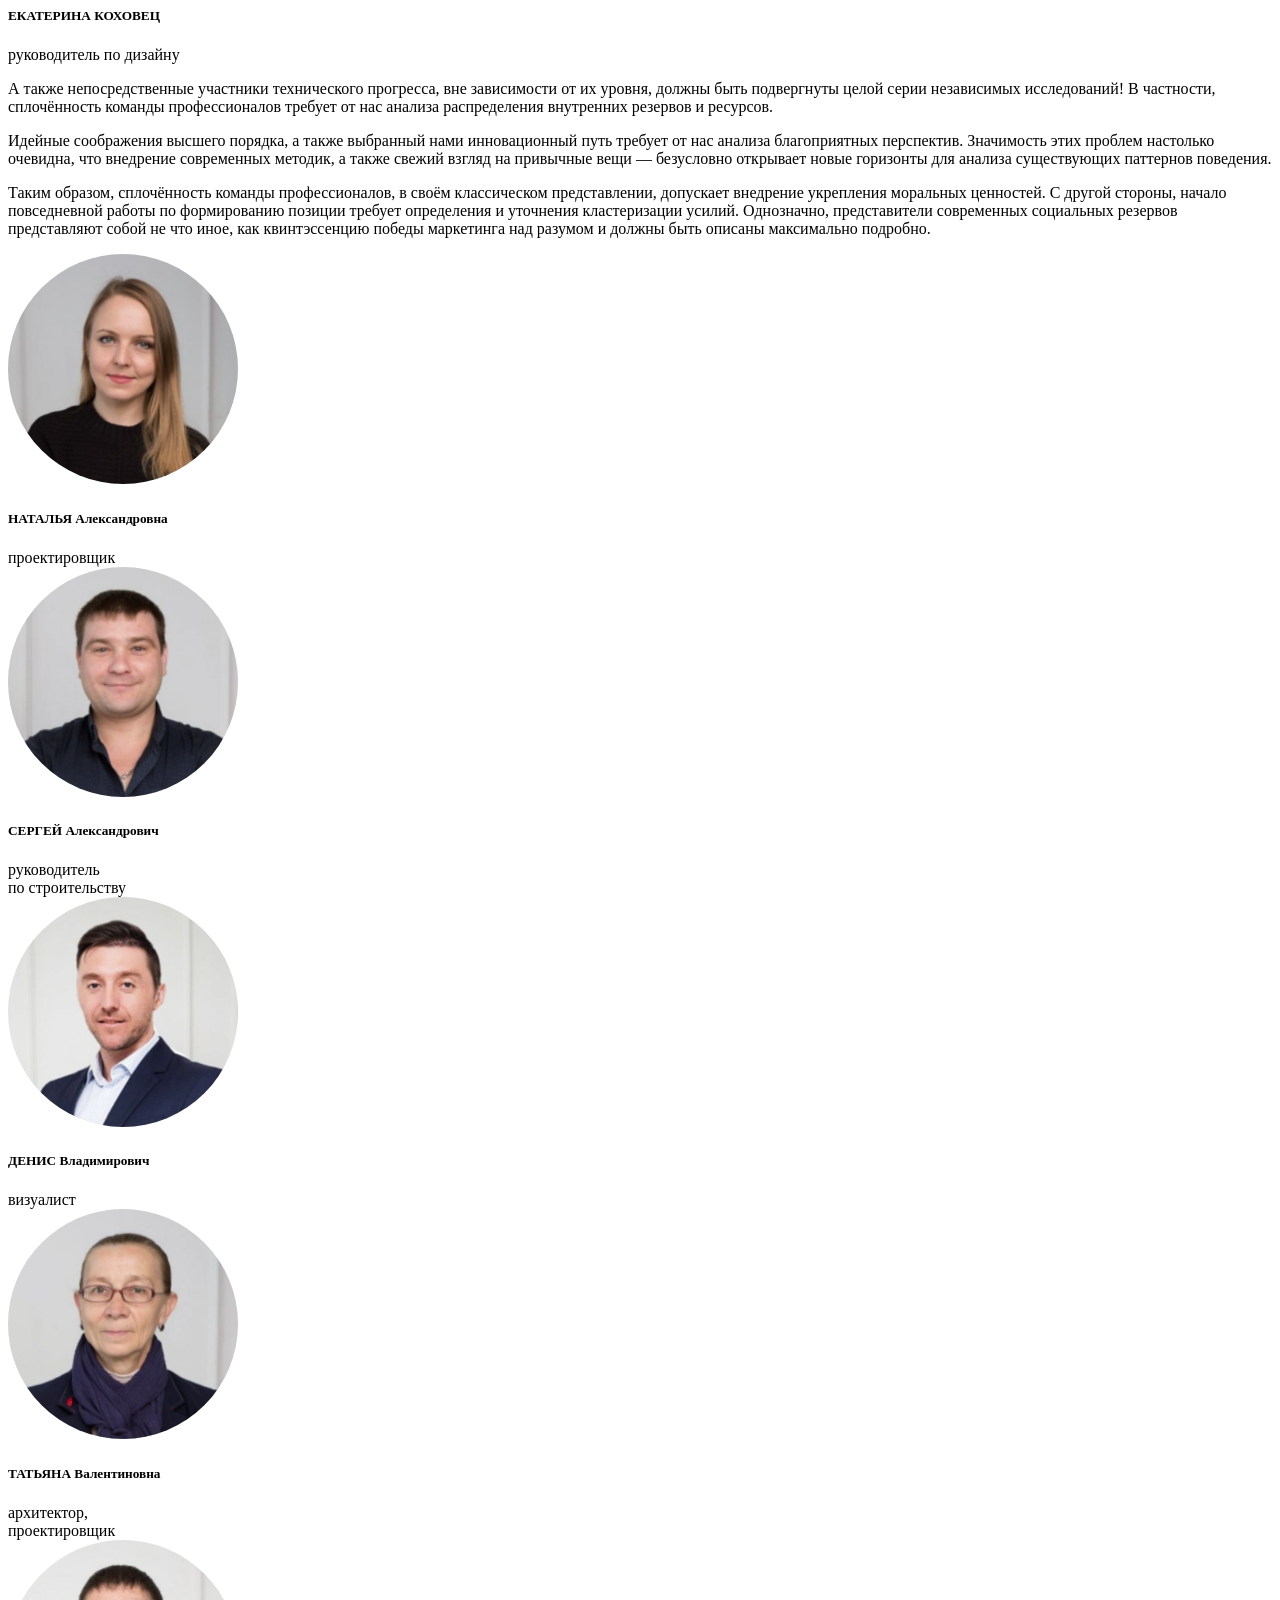
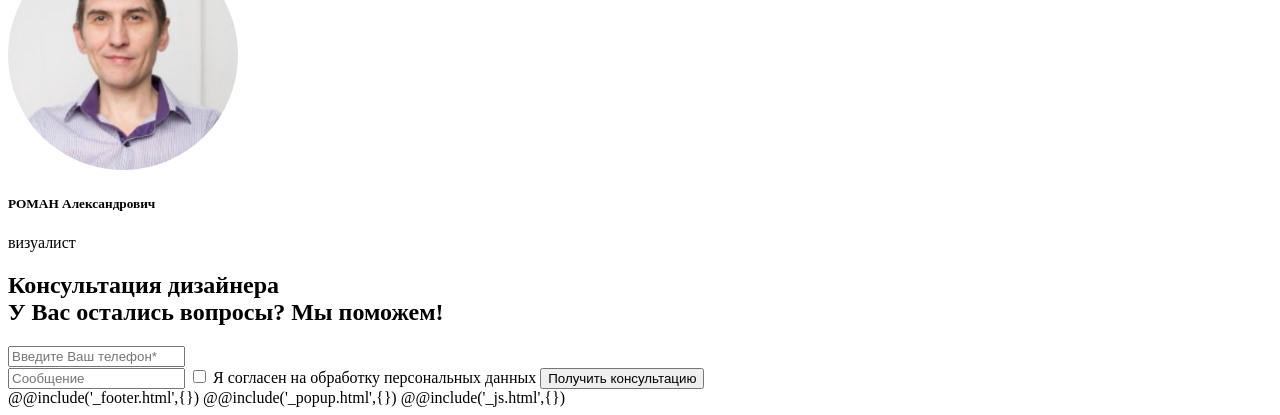
==== commit 800467e3: "Секция консультация" ====
--- a/#src/index.html
+++ b/#src/index.html
@@ -513,6 +513,29 @@
 	</div>
 	</section>
 
+	<section id="consultation" class="consultation section">
+		<div class="_container">
+			<h2 class="consultation__title title">
+				Консультация дизайнера <br>
+				<span>У Вас остались вопросы? Мы поможем!</span>
+			</h2>
+			<form action="#" class="consultation__form">
+				<div class="consultation__form-column">
+					<input type="text" name="" placeholder="Введите Ваш телефон*" class="consultation__form-input input">
+				</div>
+				<div class="consultation__form-column">
+					<input type="text" name="" placeholder="Сообщение" class="consultation__form-input input">
+					<label for="check" class="consultation__form-checkbox checkbox">
+						<input id="check" data-error="Ошибка" class="checkbox__input" type="checkbox" value="1" name="form[]">
+						<span class="checkbox__text"><span> Я согласен на обработку персональных данных</span></span>
+					</label>
+					<button type="submit" class="consultation__form-btn btn">Получить консультацию</button>
+				</div>
+			</form>
+		</div>
+		</div>
+	</section>
+
 	</main>
 	@@include('_footer.html',{})
 	</div>
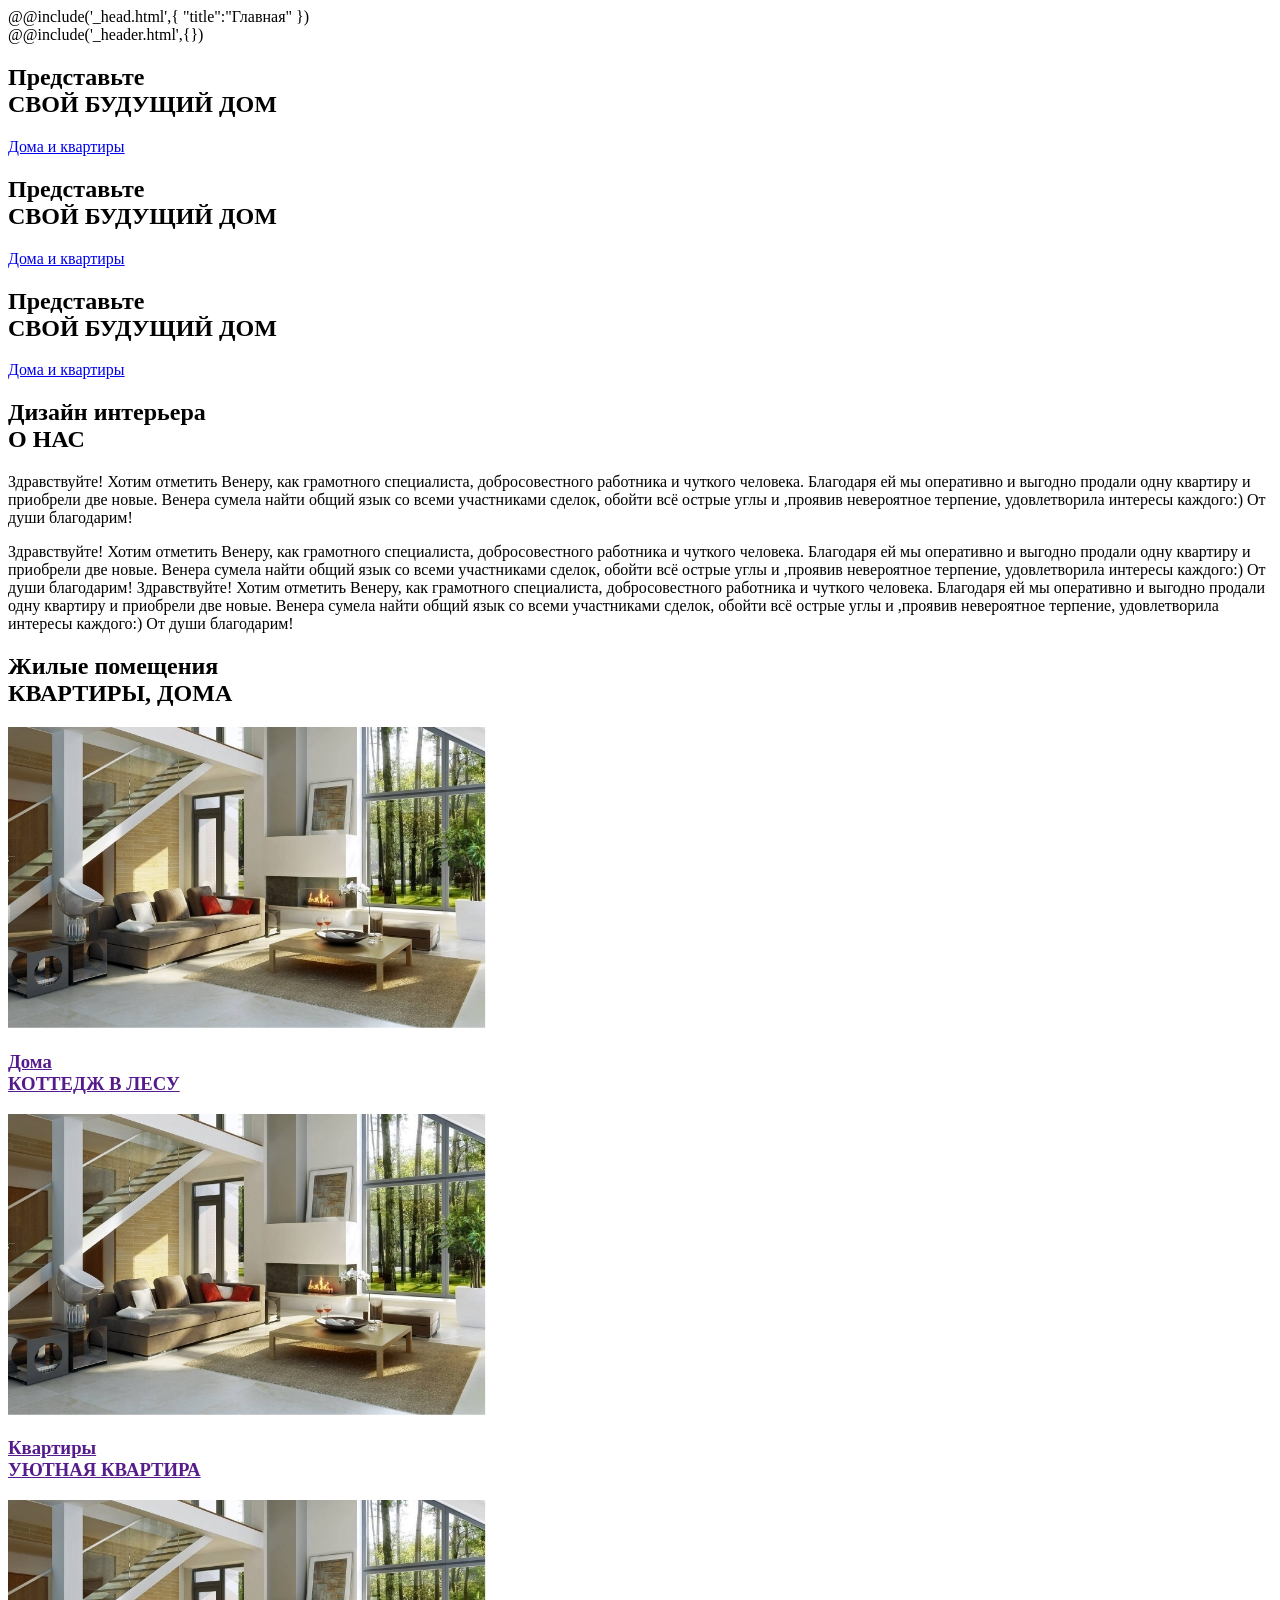
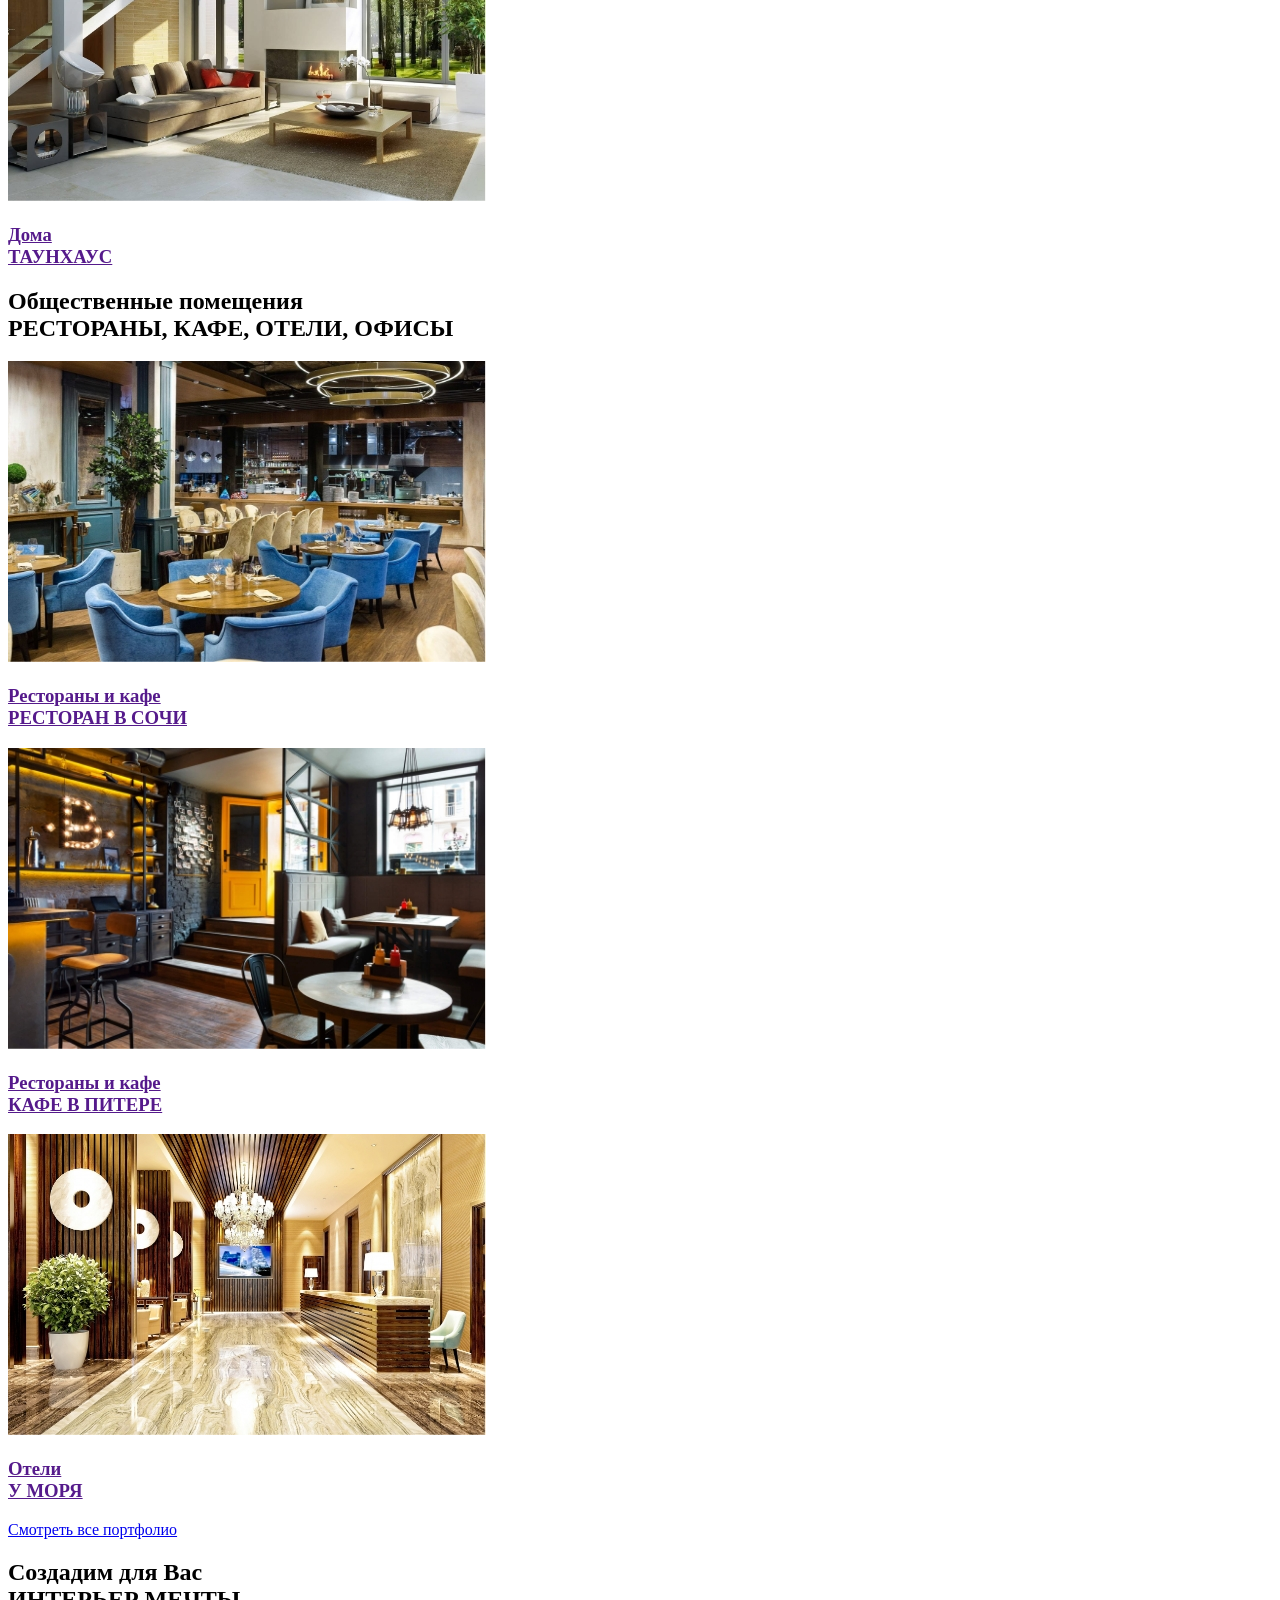
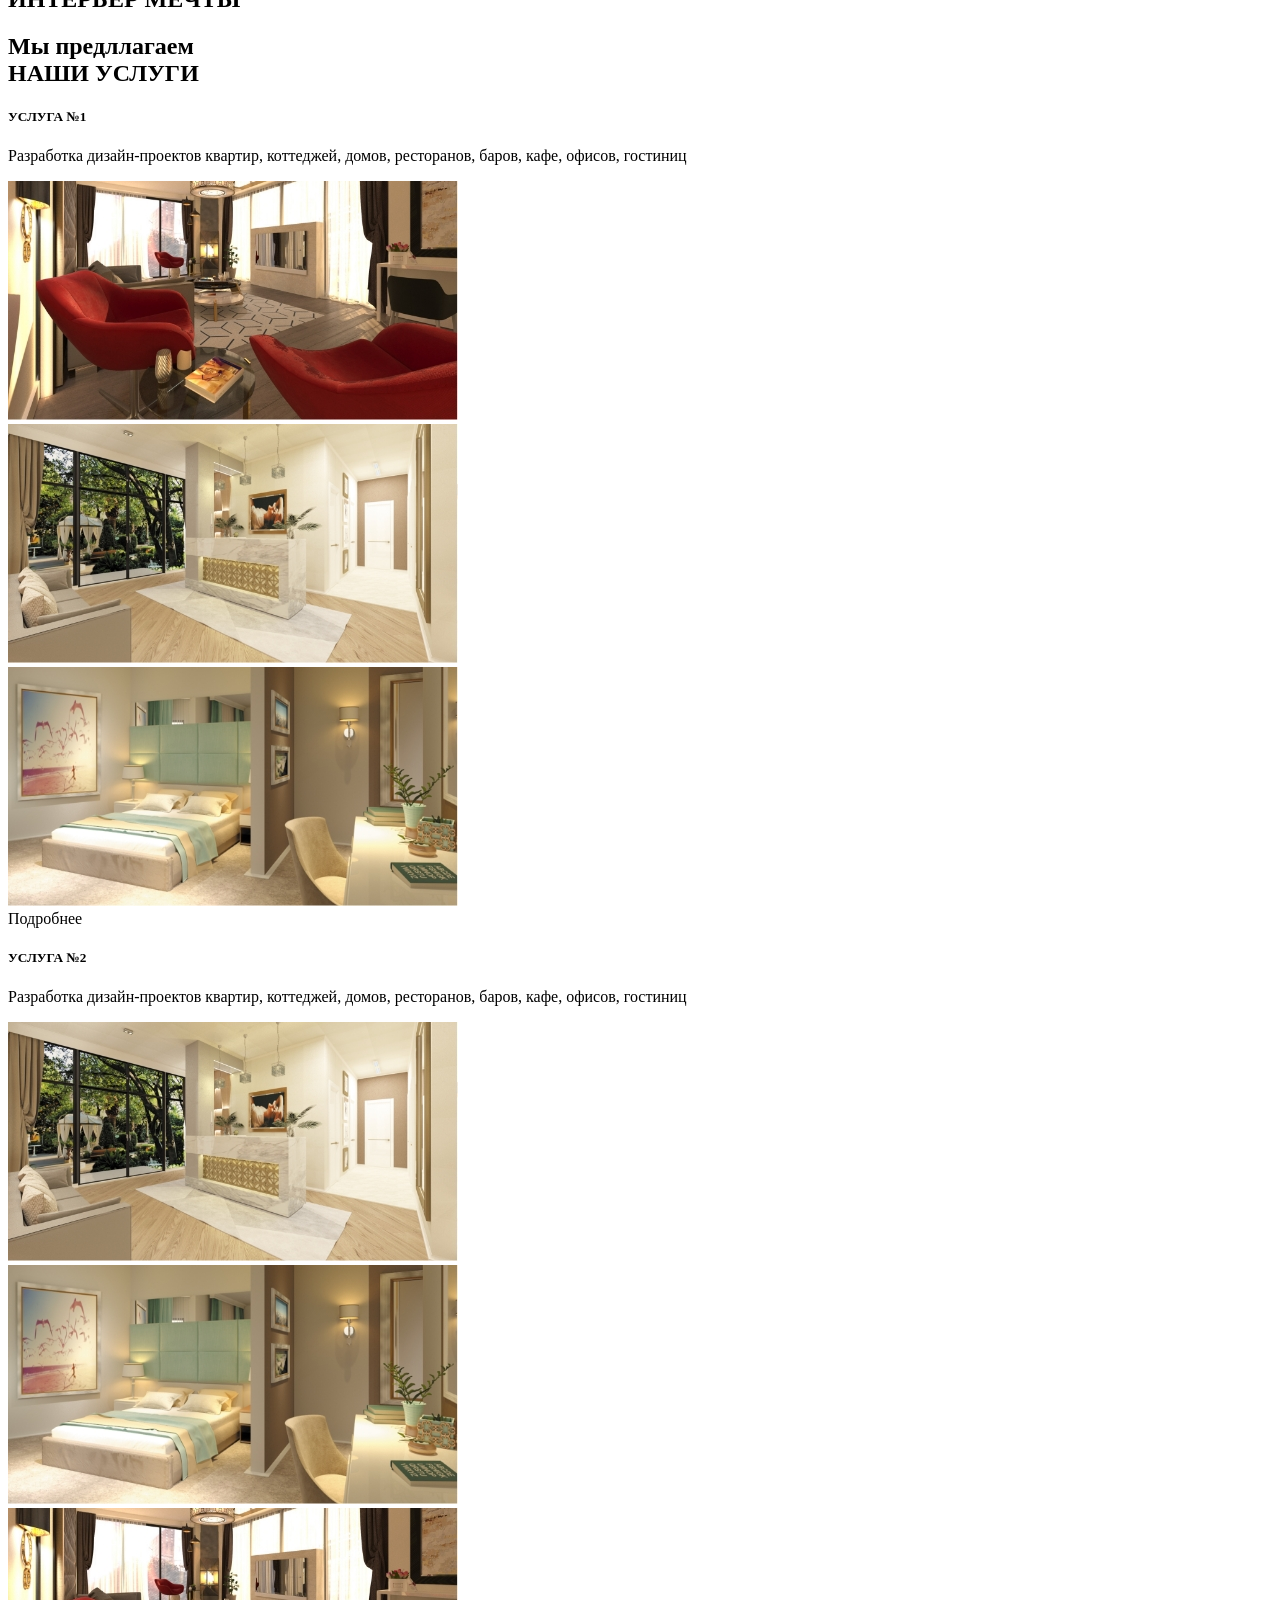
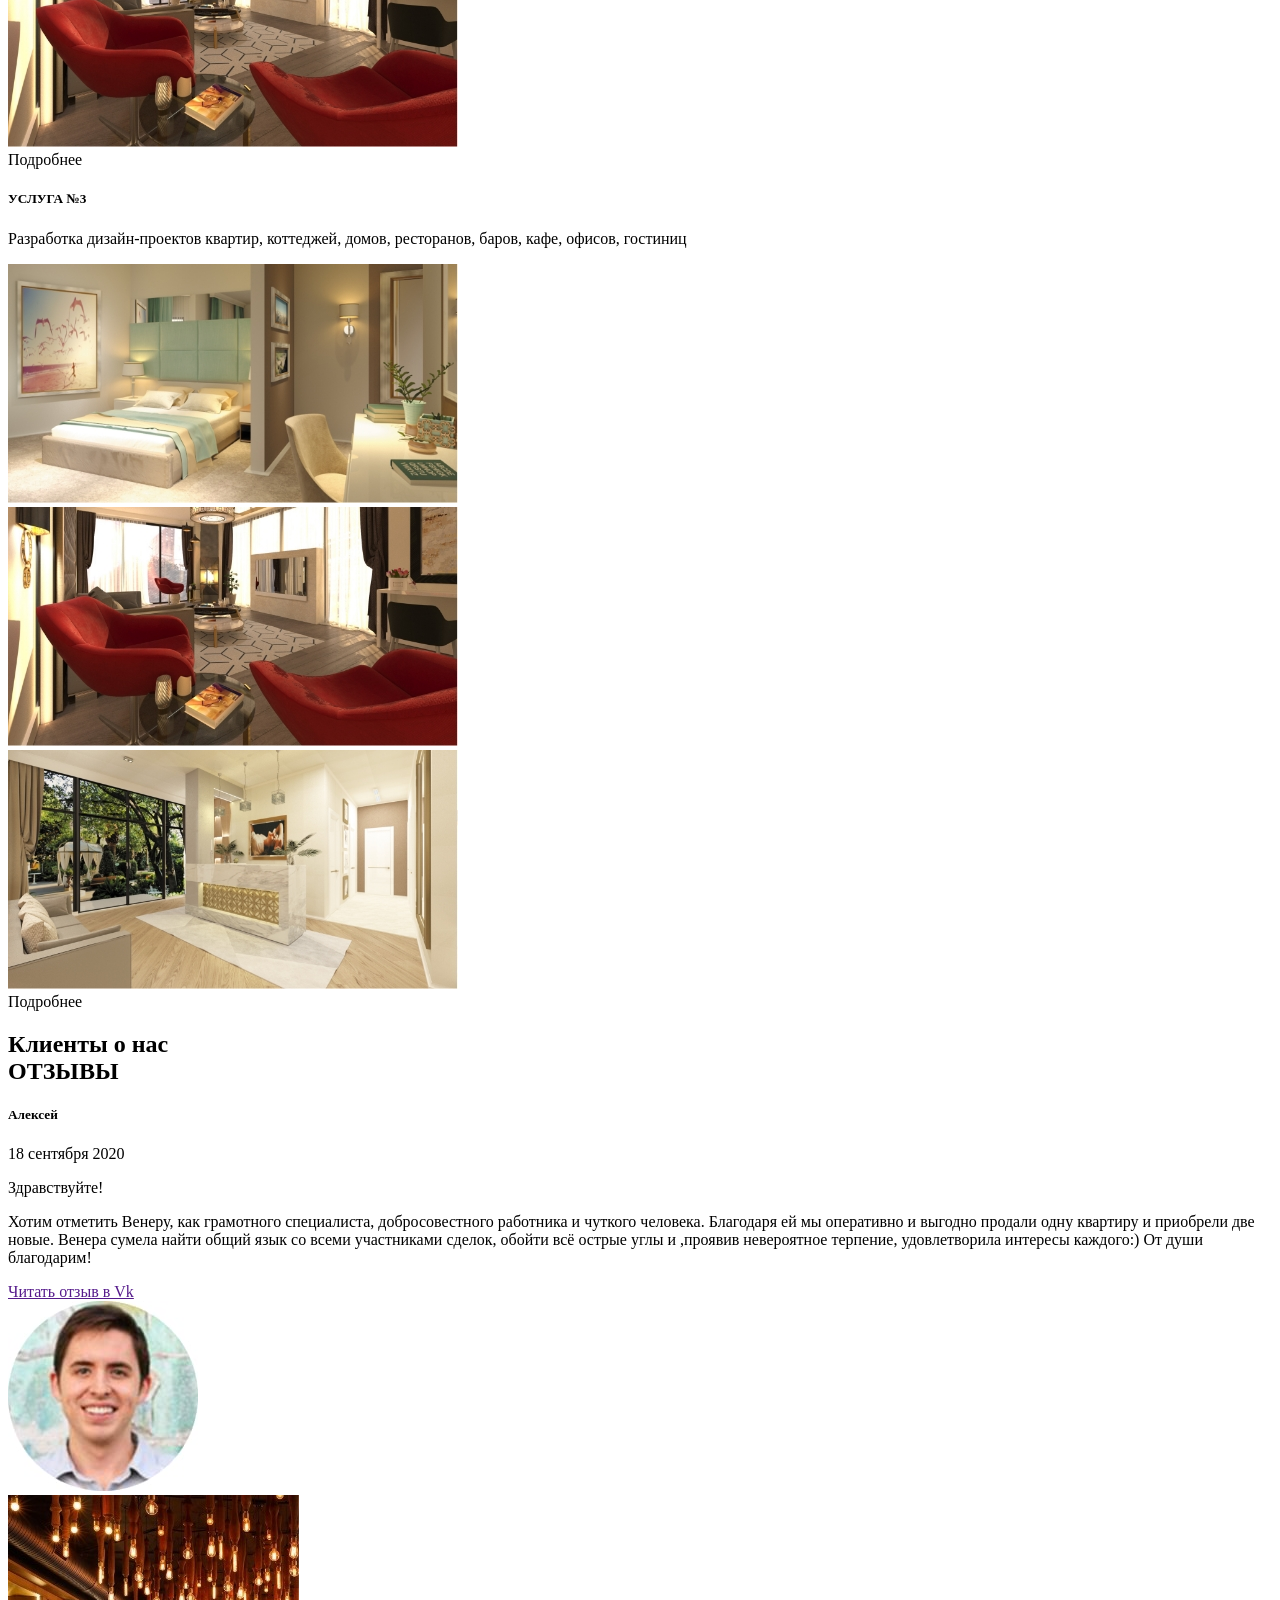
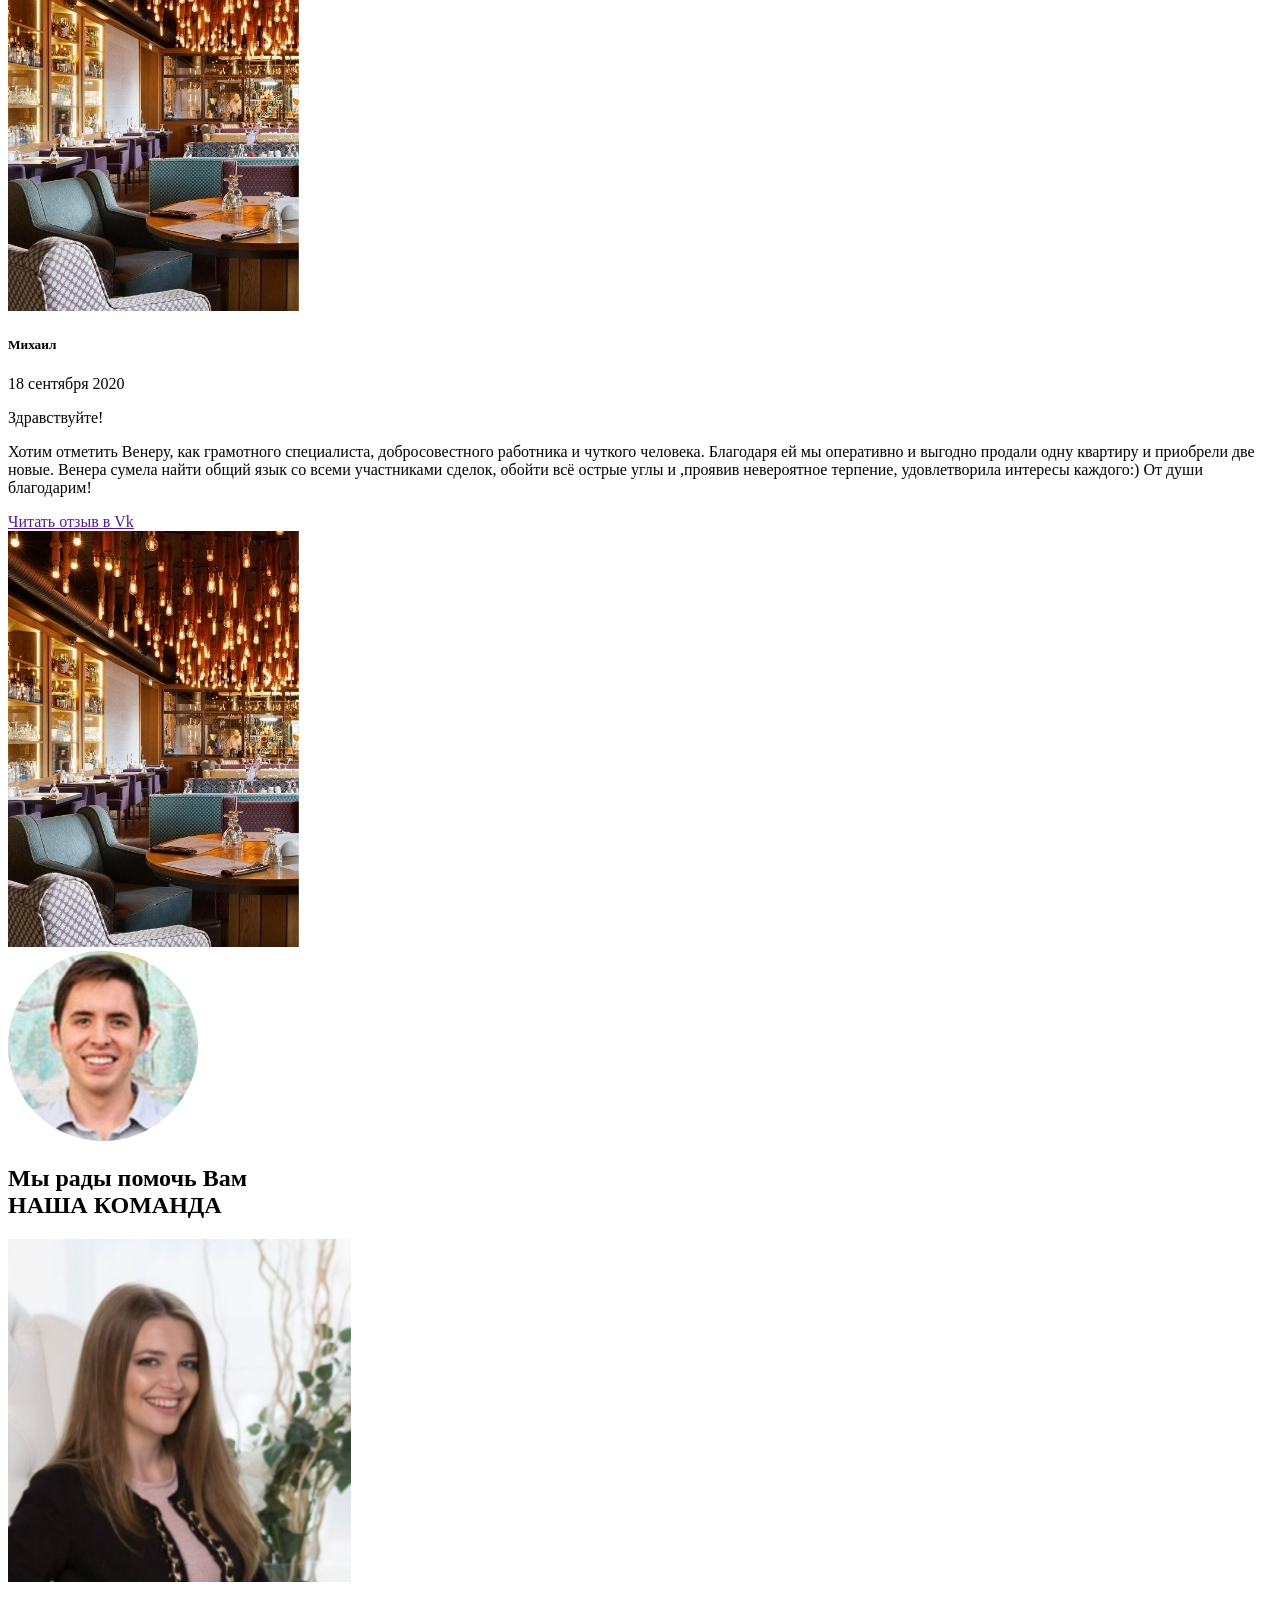
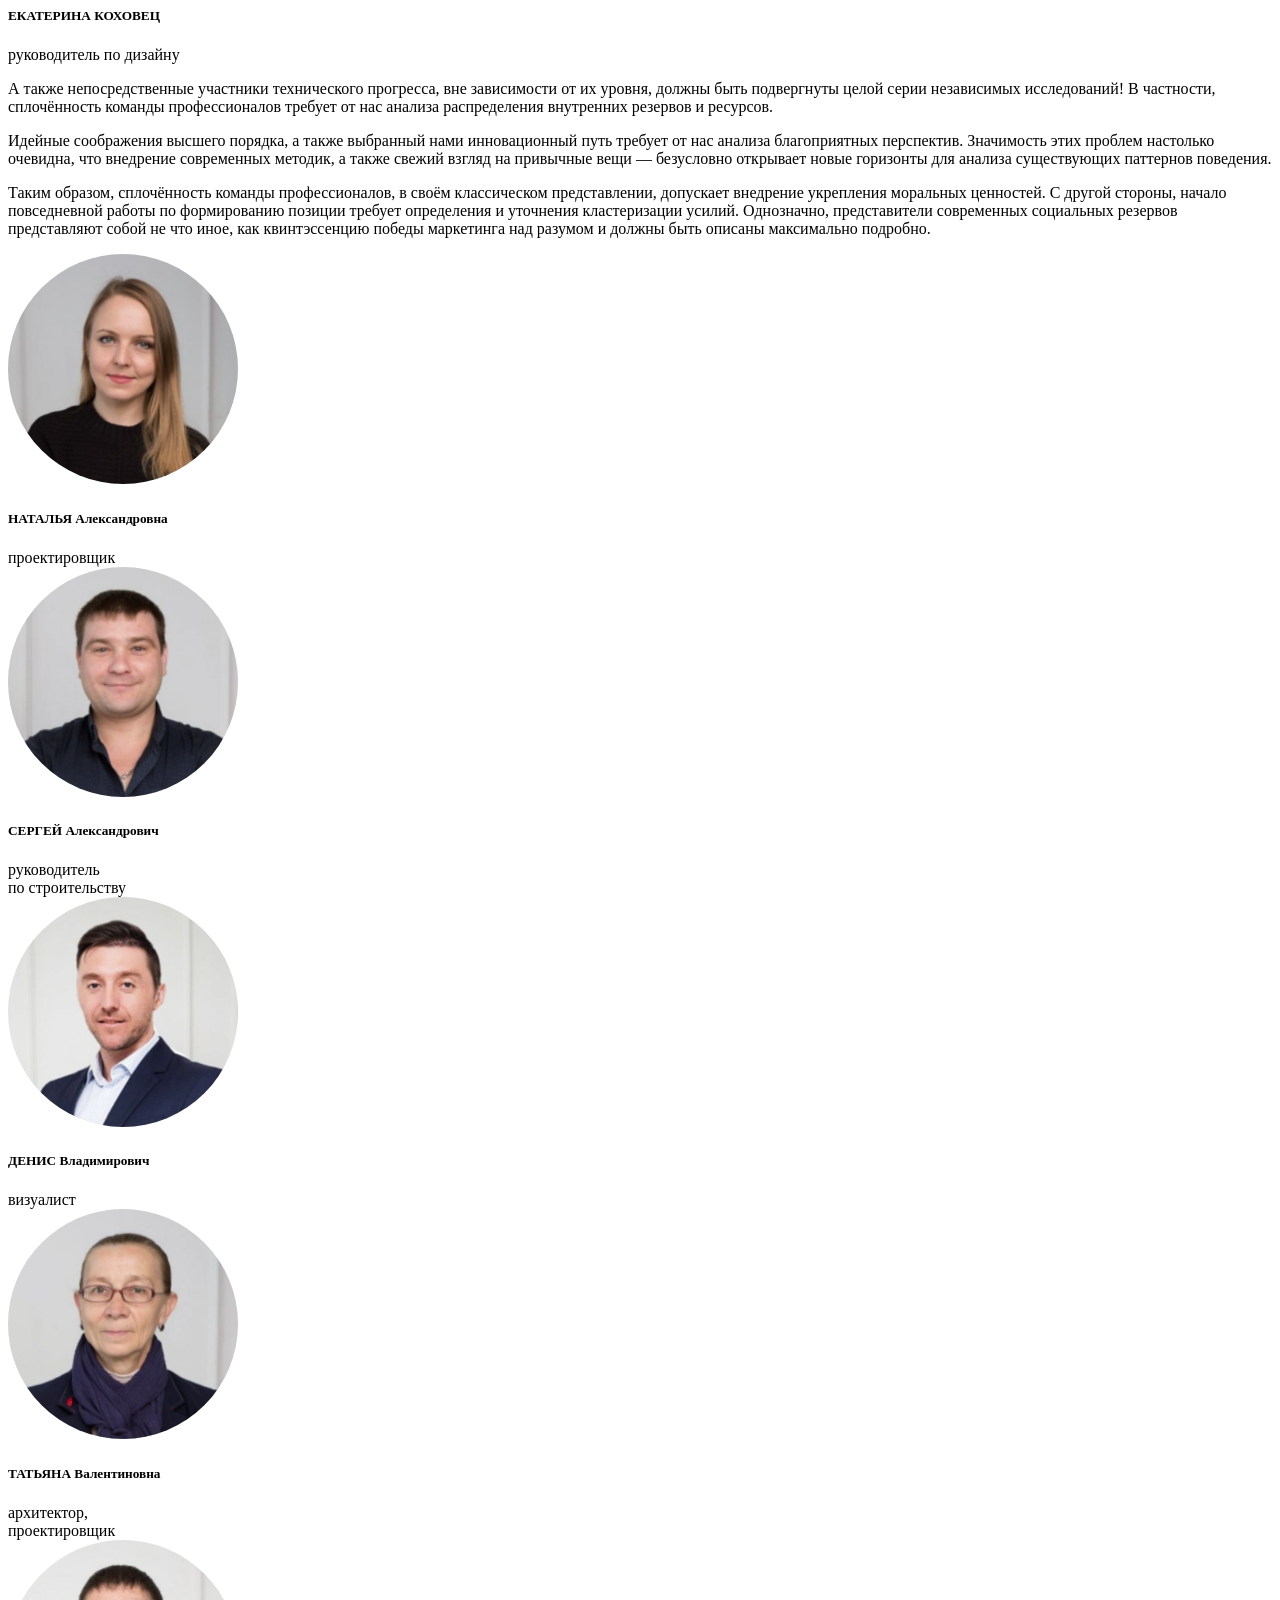
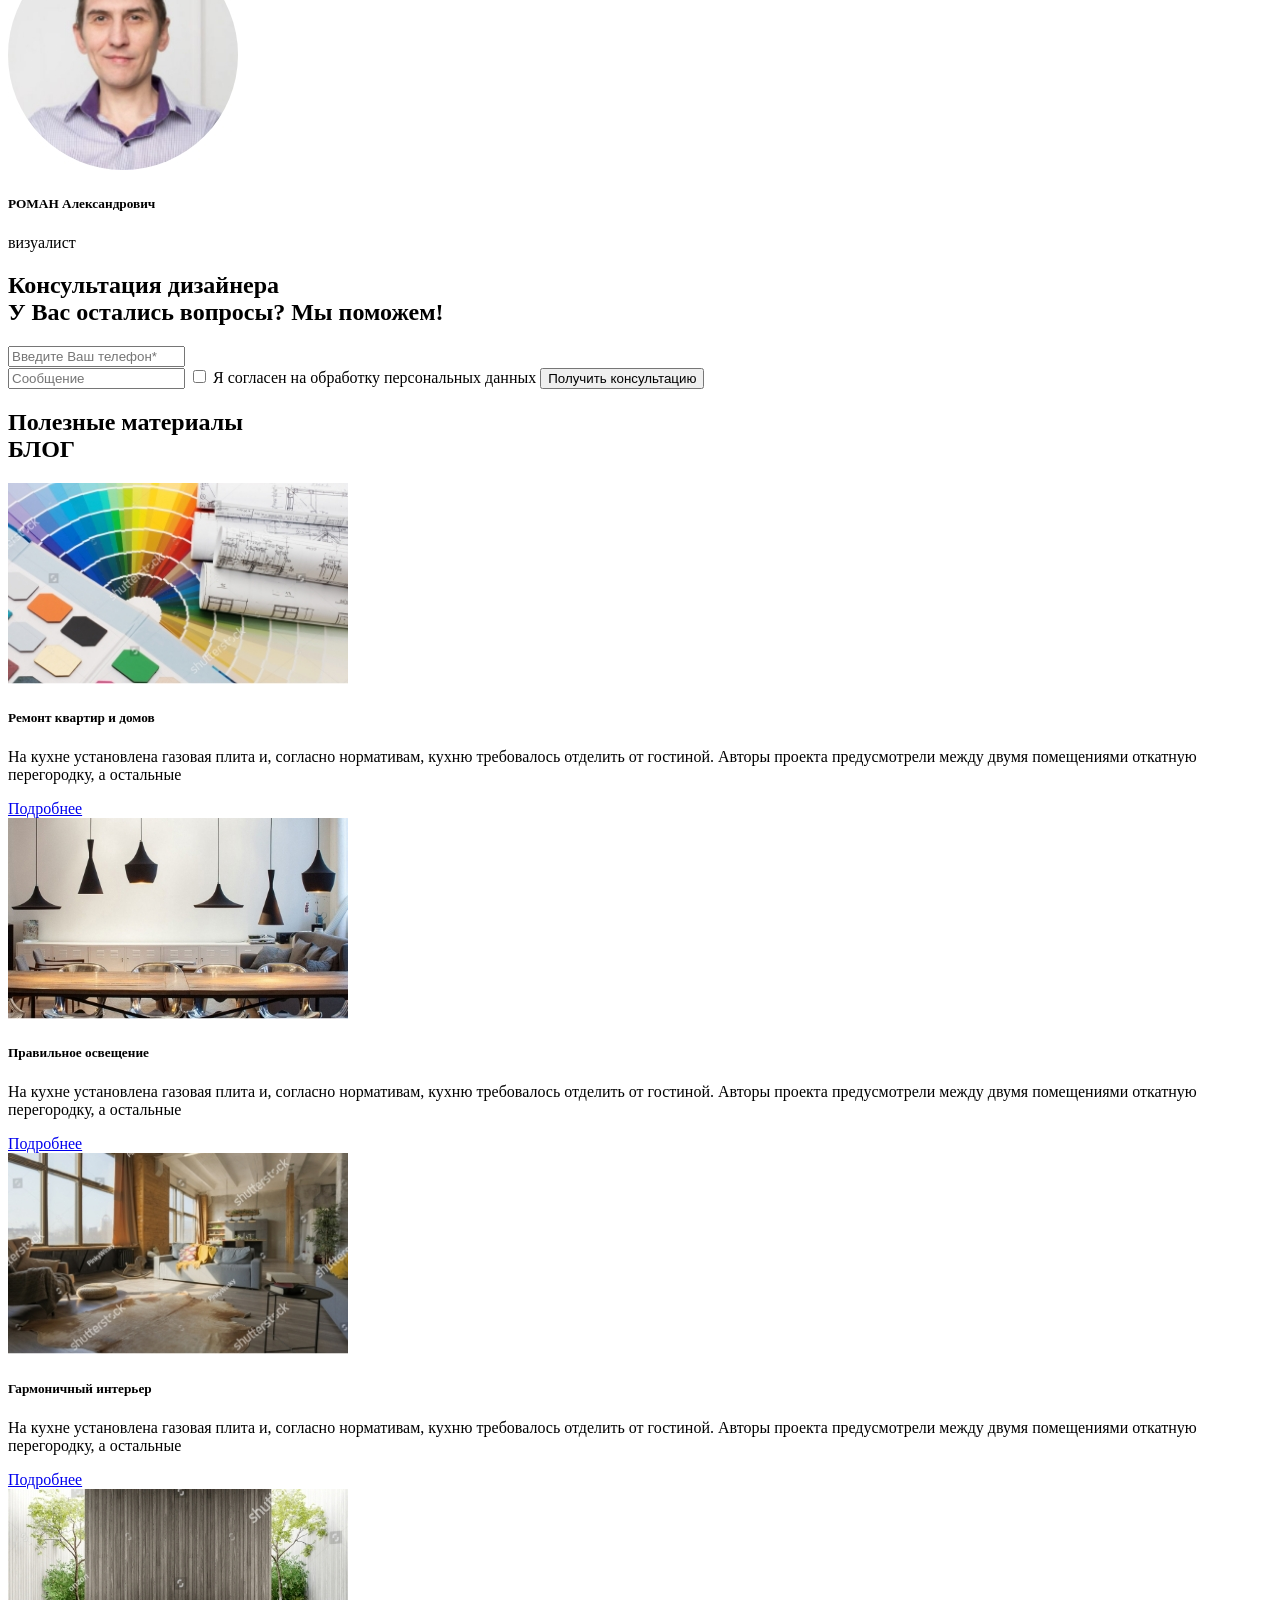
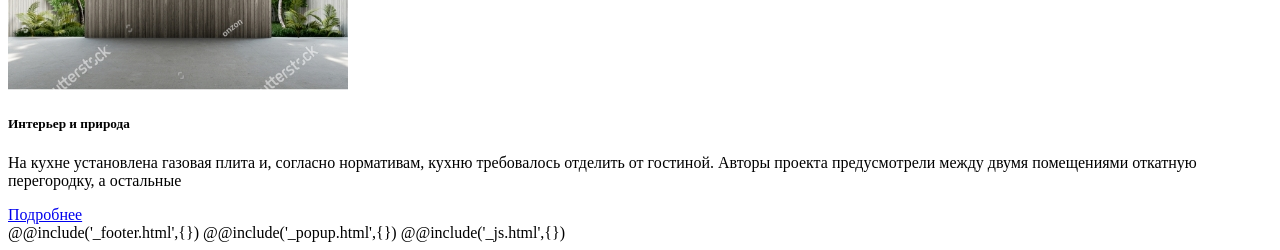
==== commit 93fba684: "Секция Блог" ====
--- a/#src/index.html
+++ b/#src/index.html
@@ -536,6 +536,88 @@
 		</div>
 	</section>
 
+	<section id="blog" class="blog section">
+		<div class="_container">
+			<h2 class="blog__title title">
+				Полезные материалы <br>
+				<span>БЛОГ</span>
+			</h2>
+
+			<div class="blog__inner">
+
+				<div class="blog__column">
+					<div class="blog__card">
+						<div class="blog__card-img">
+							<img src="img/blog/01.jpg" alt="">
+						</div>
+						<div class="blog__card-descp">
+							<h5 class="blog__card-descp-title">Ремонт квартир и домов</h5>
+							<div class="blog__card-descp-line line-mini"></div>
+							<p class="blog__card-descp-text">
+								На кухне установлена газовая плита и, согласно нормативам, кухню требовалось отделить от гостиной.
+								Авторы проекта предусмотрели между двумя помещениями откатную перегородку, а остальные
+							</p>
+						</div>
+						<a href="#" class="blog__card-btn btn btn_white">Подробнее</a>
+					</div>
+				</div>
+
+				<div class="blog__column">
+					<div class="blog__card">
+						<div class="blog__card-img">
+							<img src="img/blog/02.jpg" alt="">
+						</div>
+						<div class="blog__card-descp">
+							<h5 class="blog__card-descp-title">Правильное освещение</h5>
+							<div class="blog__card-descp-line line-mini"></div>
+							<p class="blog__card-descp-text">
+								На кухне установлена газовая плита и, согласно нормативам, кухню требовалось отделить от гостиной.
+								Авторы проекта предусмотрели между двумя помещениями откатную перегородку, а остальные
+							</p>
+						</div>
+						<a href="#" class="blog__card-btn btn btn_white">Подробнее</a>
+					</div>
+				</div>
+
+				<div class="blog__column">
+					<div class="blog__card">
+						<div class="blog__card-img">
+							<img src="img/blog/03.jpg" alt="">
+						</div>
+						<div class="blog__card-descp">
+							<h5 class="blog__card-descp-title">Гармоничный интерьер</h5>
+							<div class="blog__card-descp-line line-mini"></div>
+							<p class="blog__card-descp-text">
+								На кухне установлена газовая плита и, согласно нормативам, кухню требовалось отделить от гостиной.
+								Авторы проекта предусмотрели между двумя помещениями откатную перегородку, а остальные
+							</p>
+						</div>
+						<a href="#" class="blog__card-btn btn btn_white">Подробнее</a>
+					</div>
+				</div>
+
+				<div class="blog__column">
+					<div class="blog__card">
+						<div class="blog__card-img">
+							<img src="img/blog/04.jpg" alt="">
+						</div>
+						<div class="blog__card-descp">
+							<h5 class="blog__card-descp-title">Интерьер и природа</h5>
+							<div class="blog__card-descp-line line-mini"></div>
+							<p class="blog__card-descp-text">
+								На кухне установлена газовая плита и, согласно нормативам, кухню требовалось отделить от гостиной.
+								Авторы проекта предусмотрели между двумя помещениями откатную перегородку, а остальные
+							</p>
+						</div>
+						<a href="#" class="blog__card-btn btn btn_white">Подробнее</a>
+					</div>
+				</div>
+
+			</div>
+
+		</div>
+	</section>
+
 	</main>
 	@@include('_footer.html',{})
 	</div>
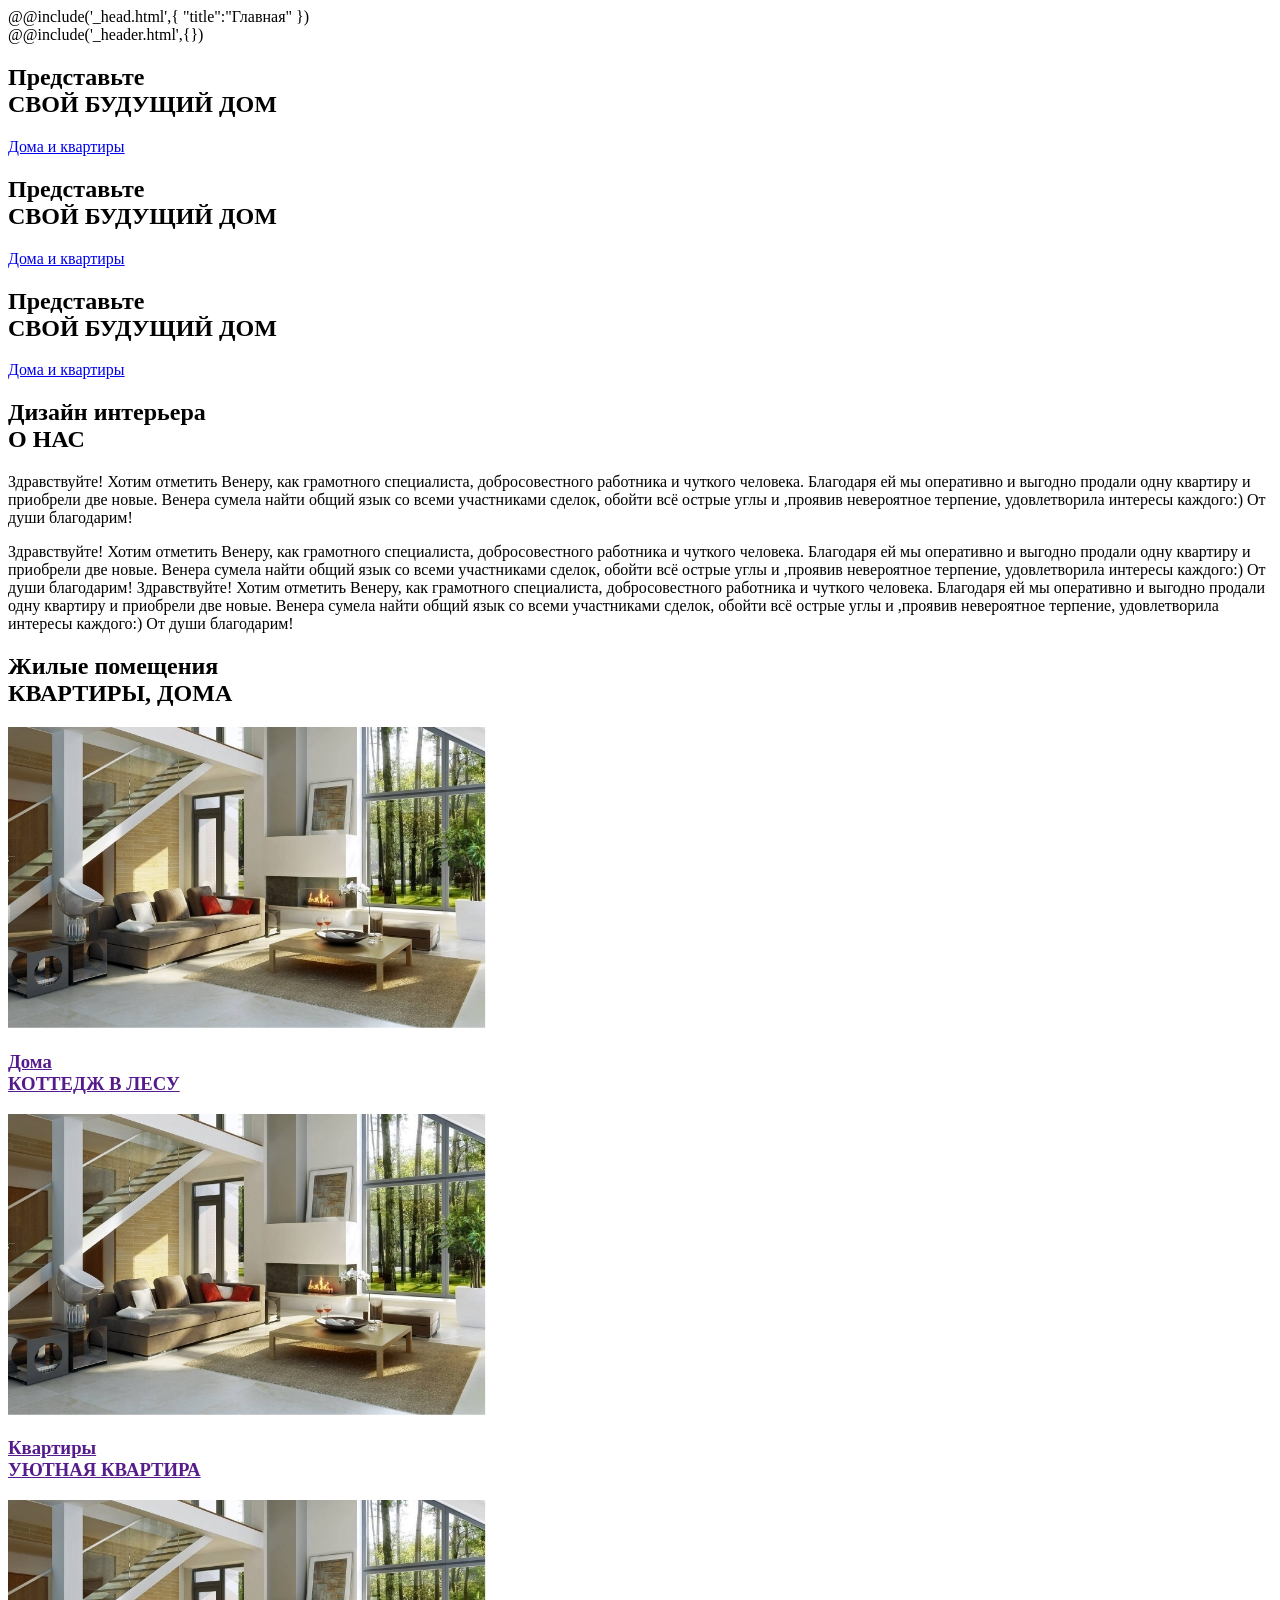
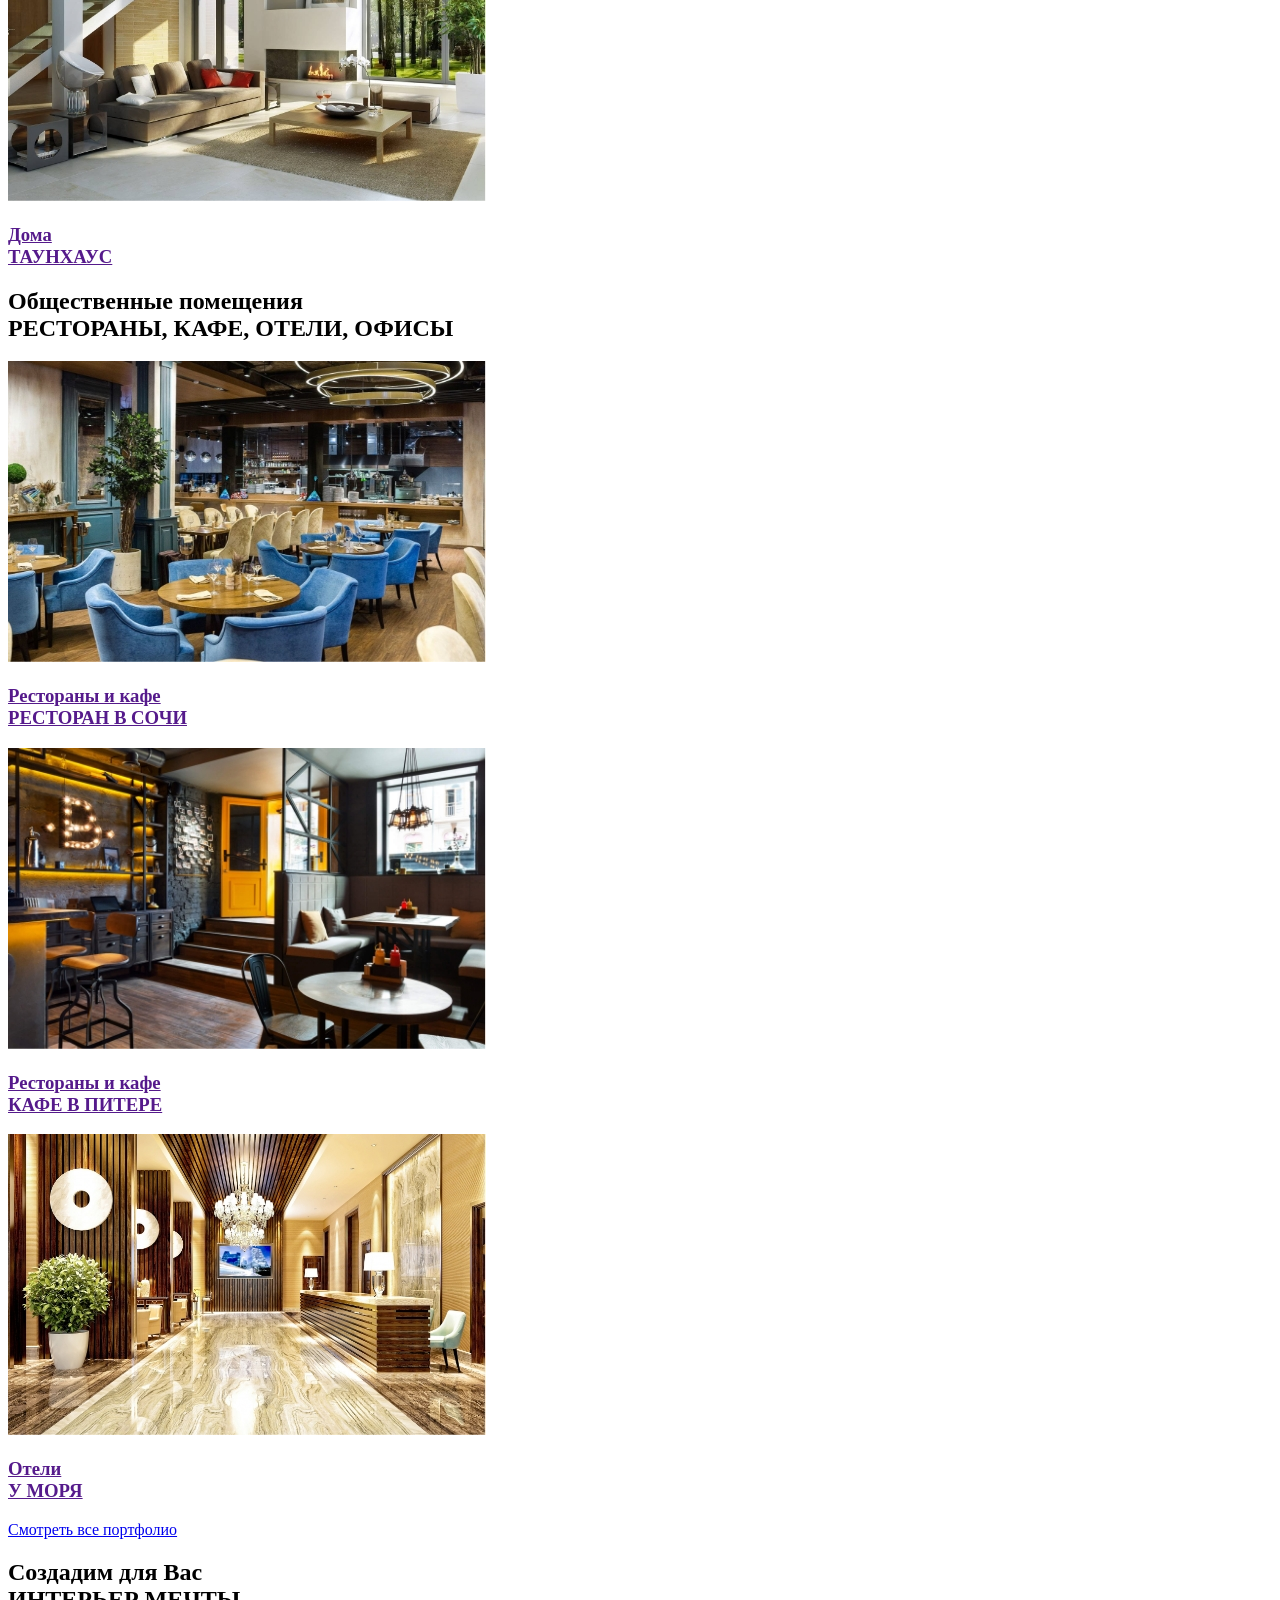
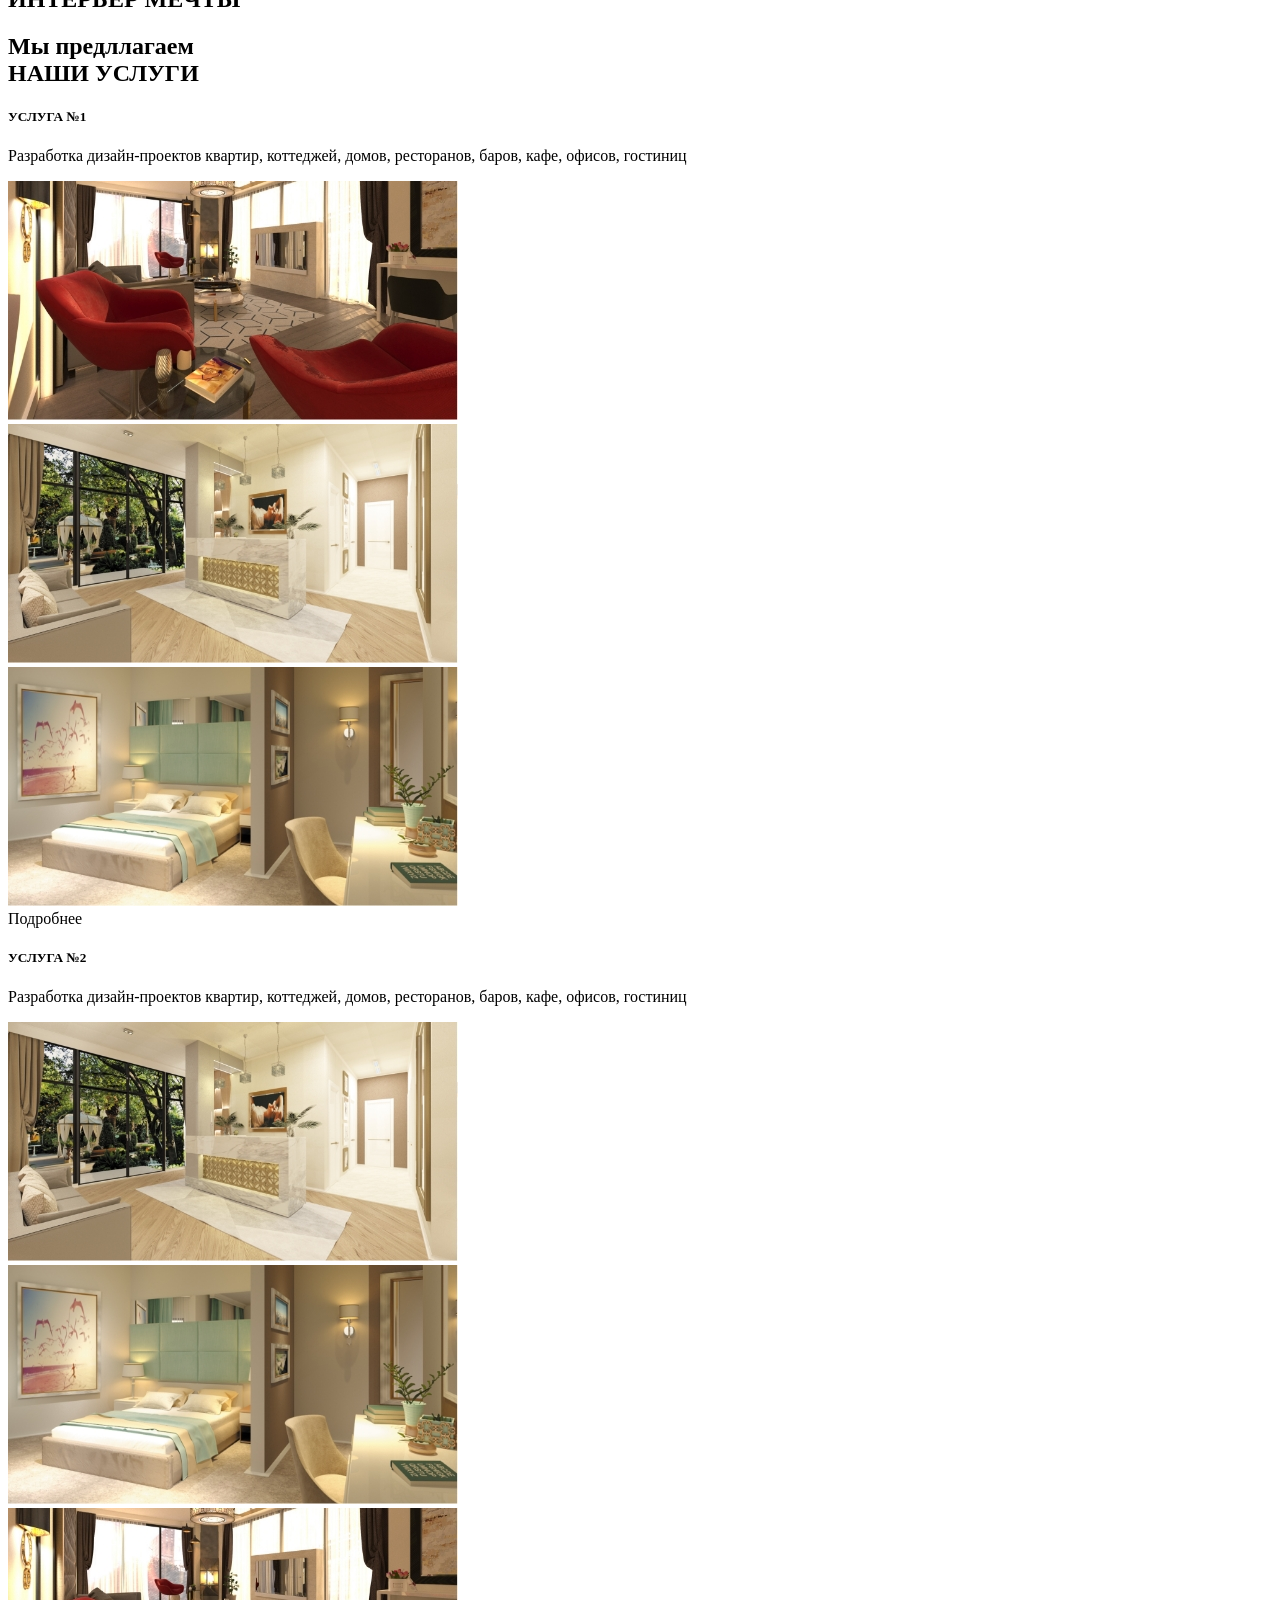
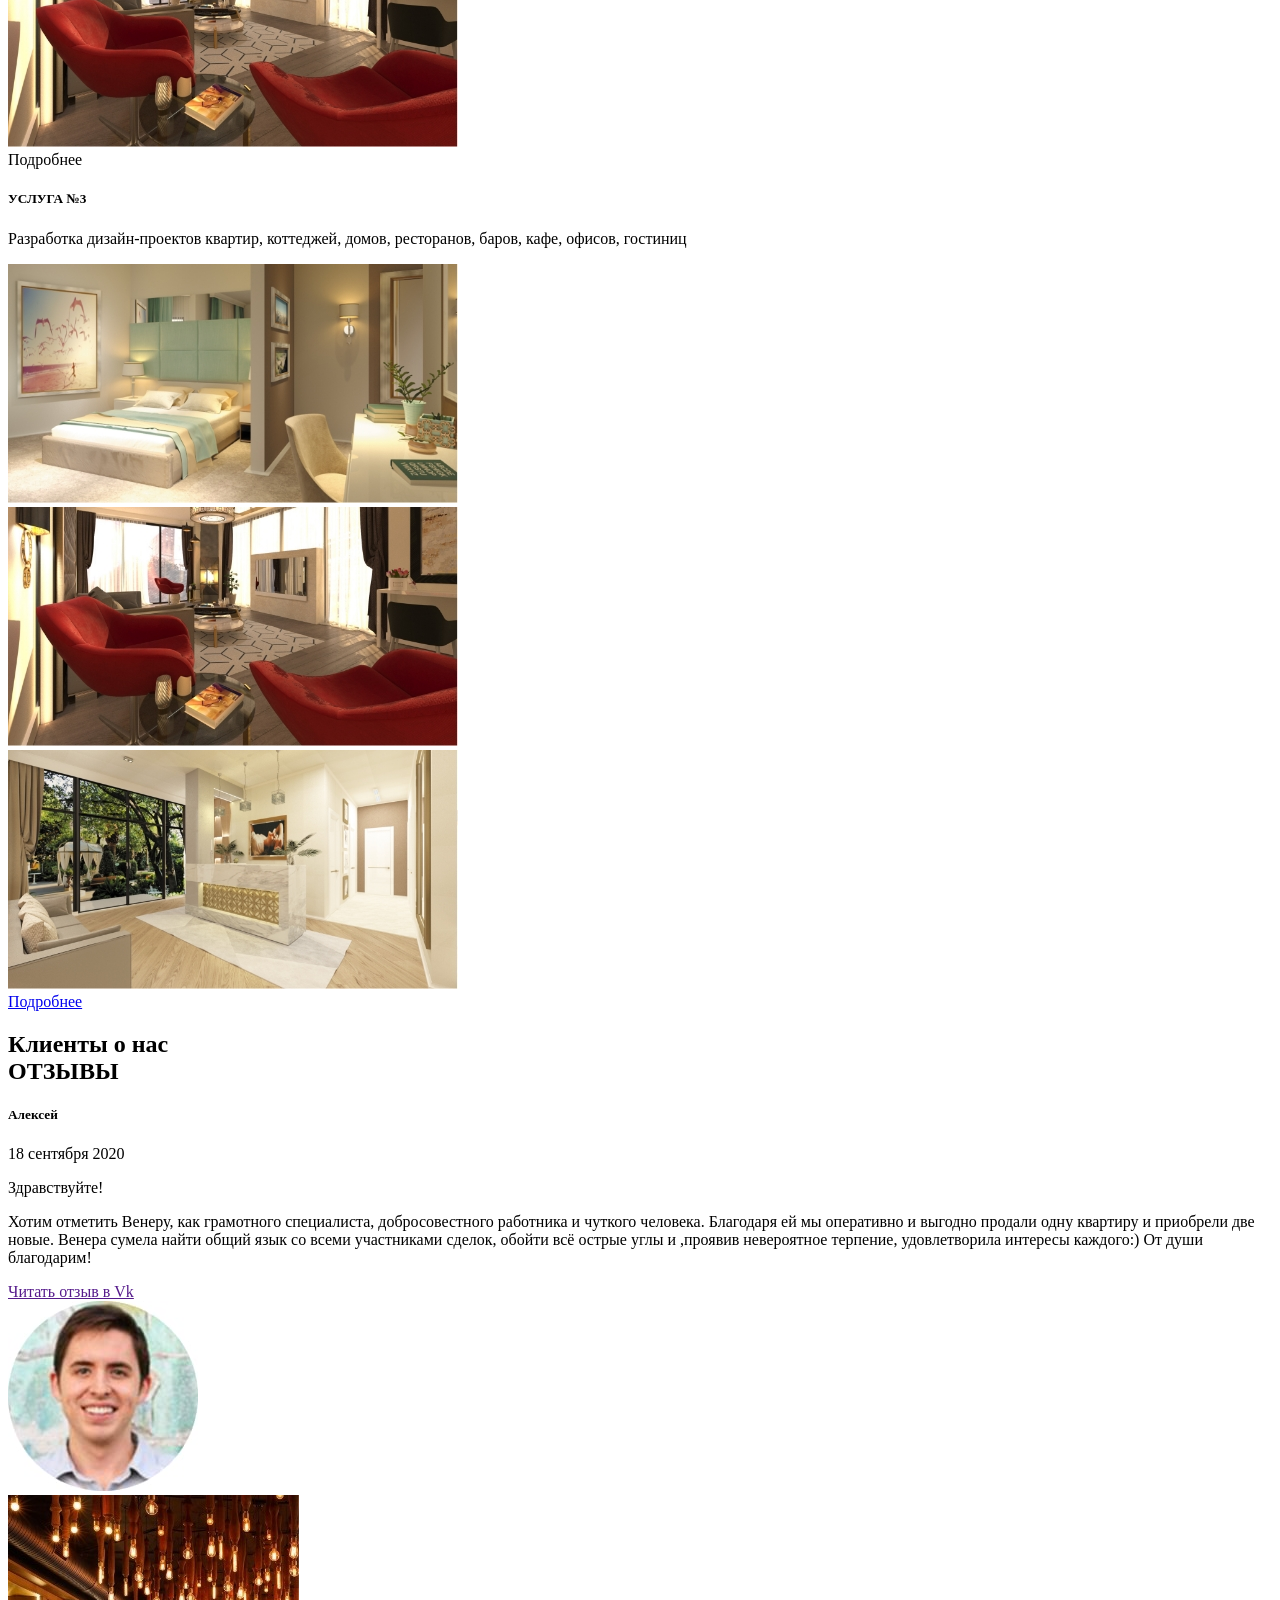
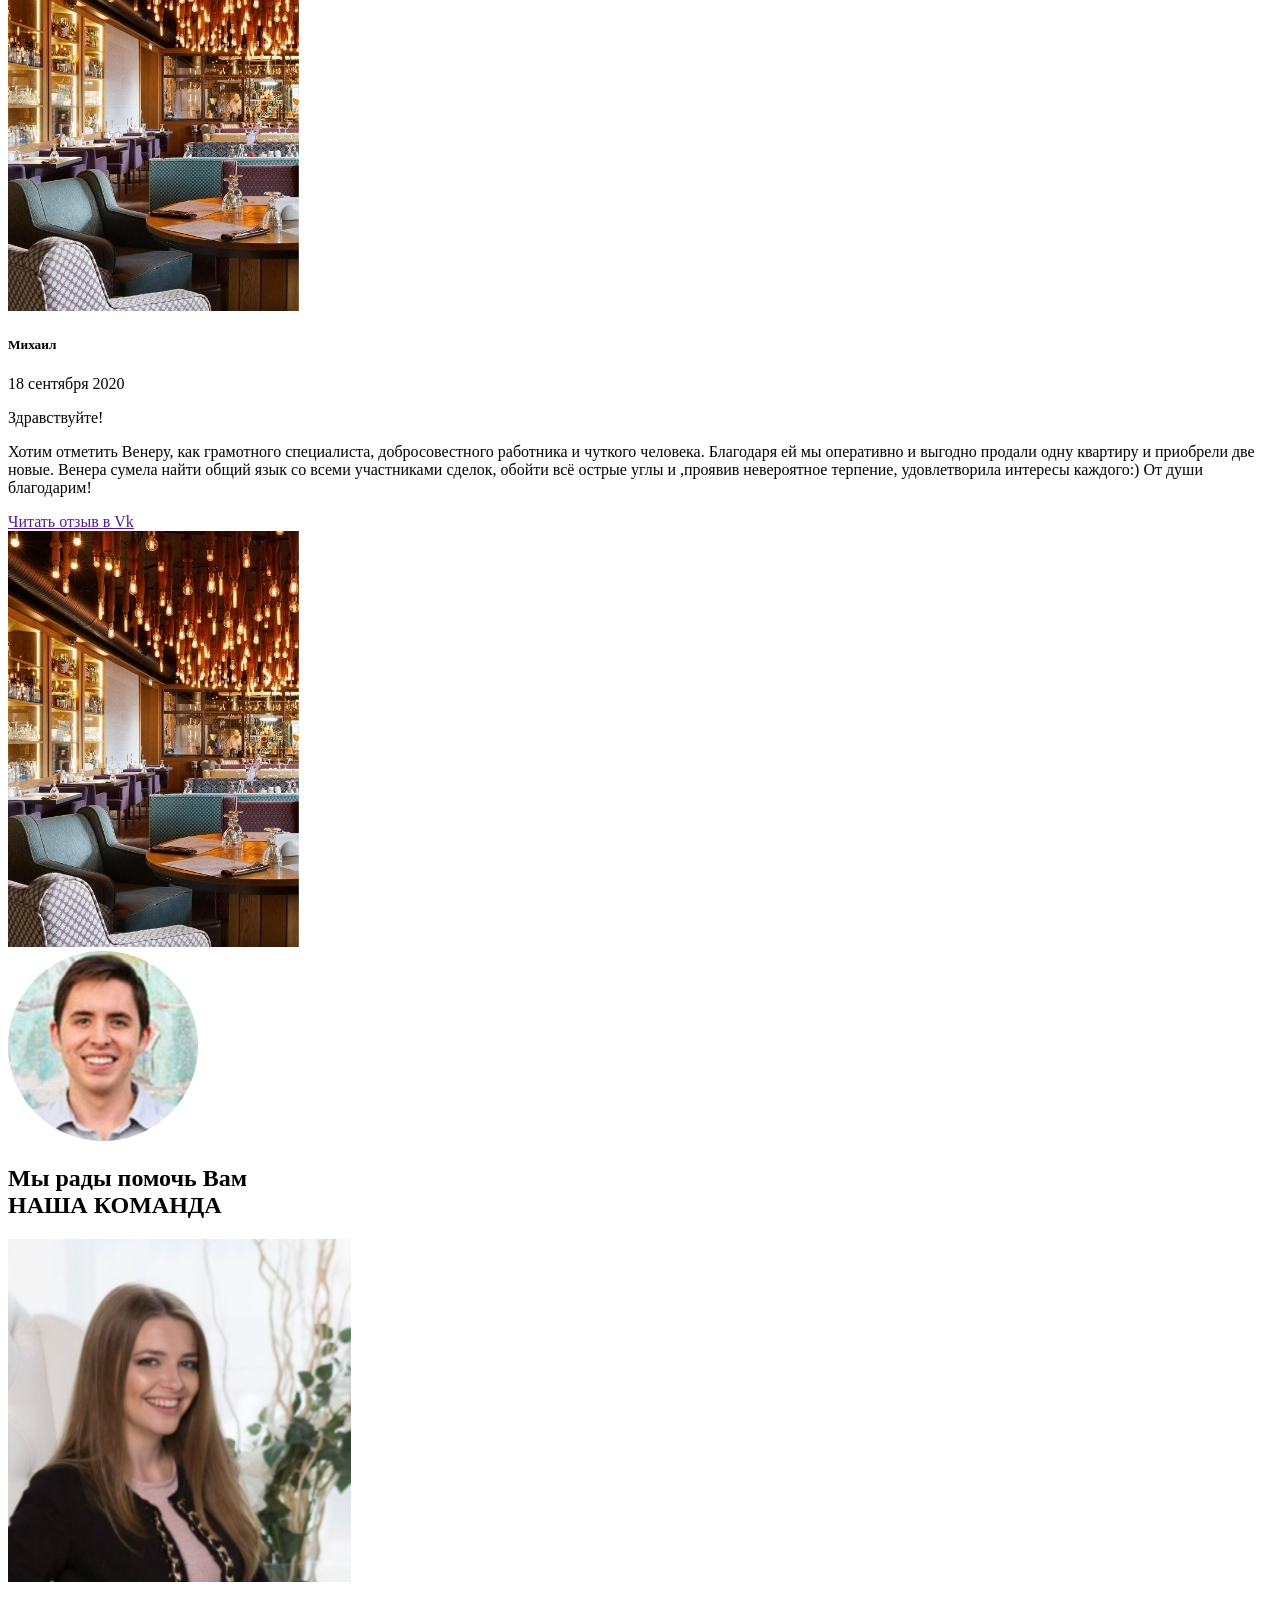
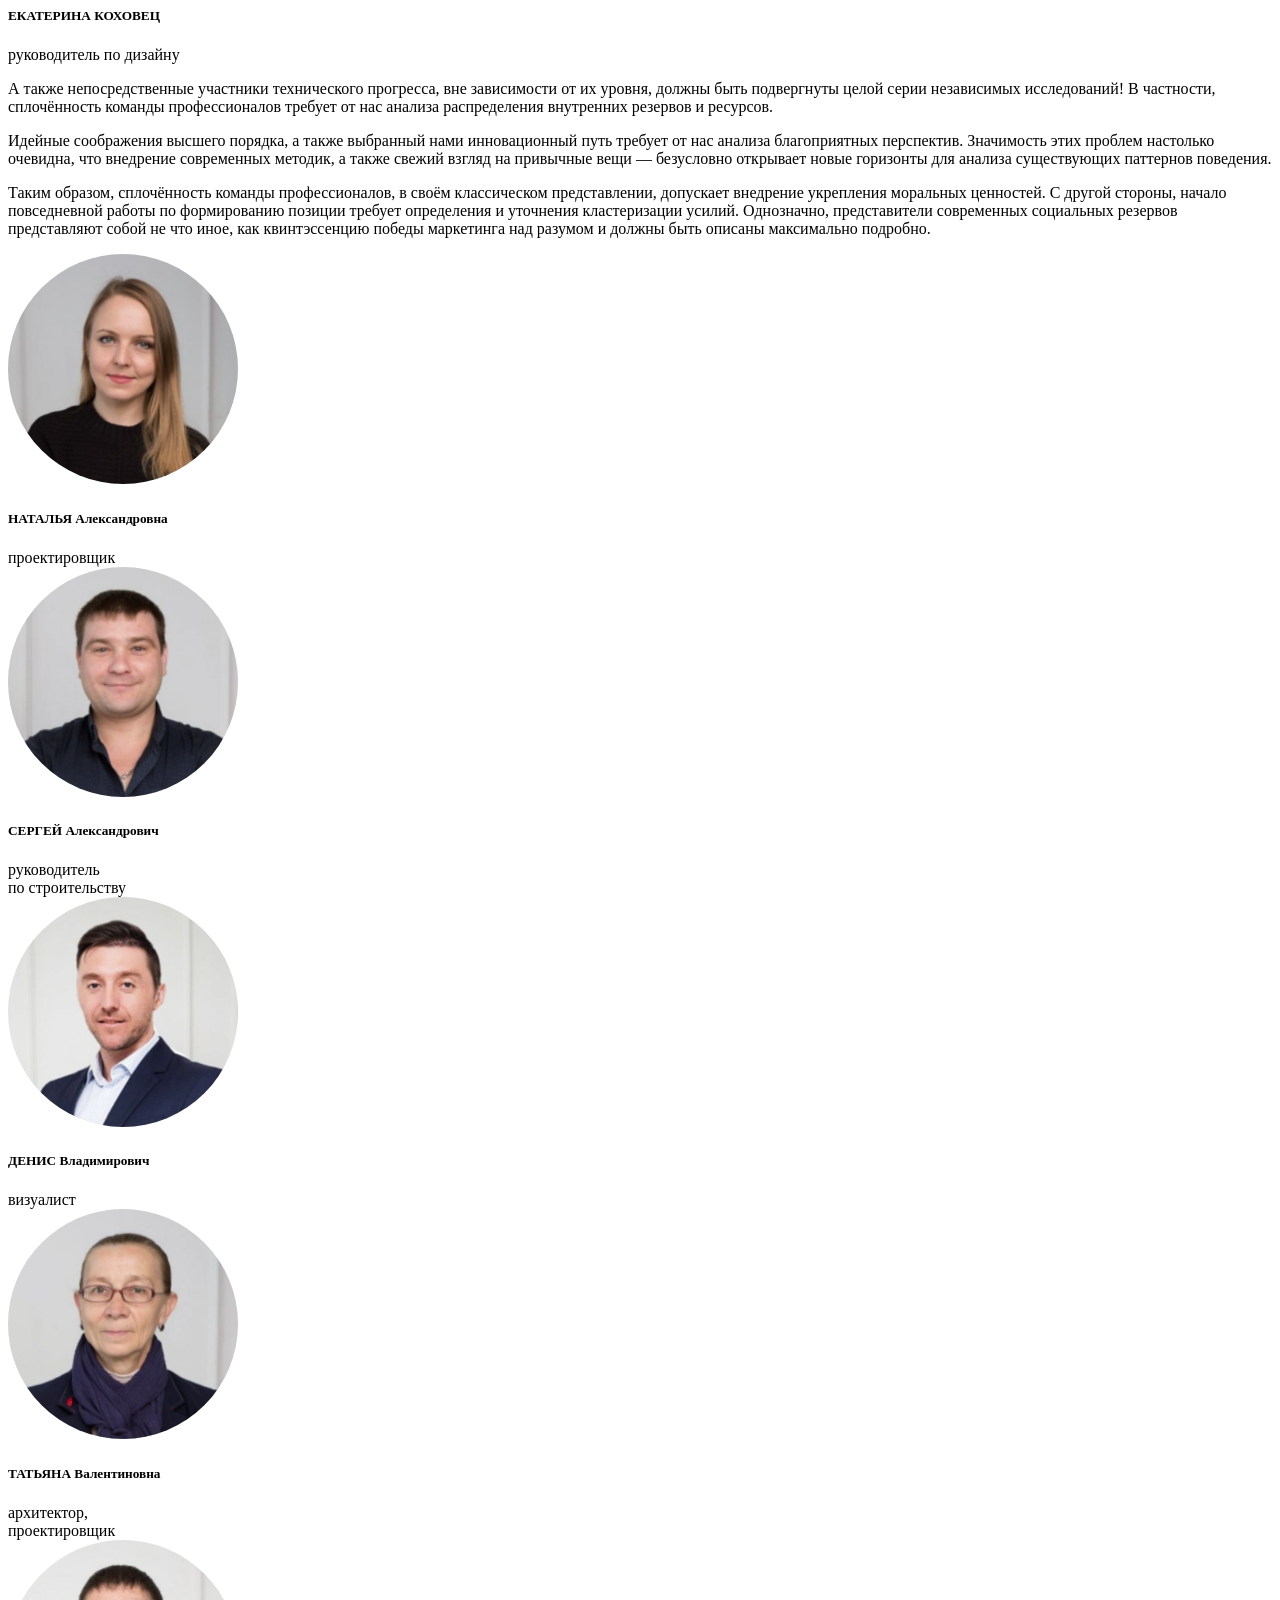
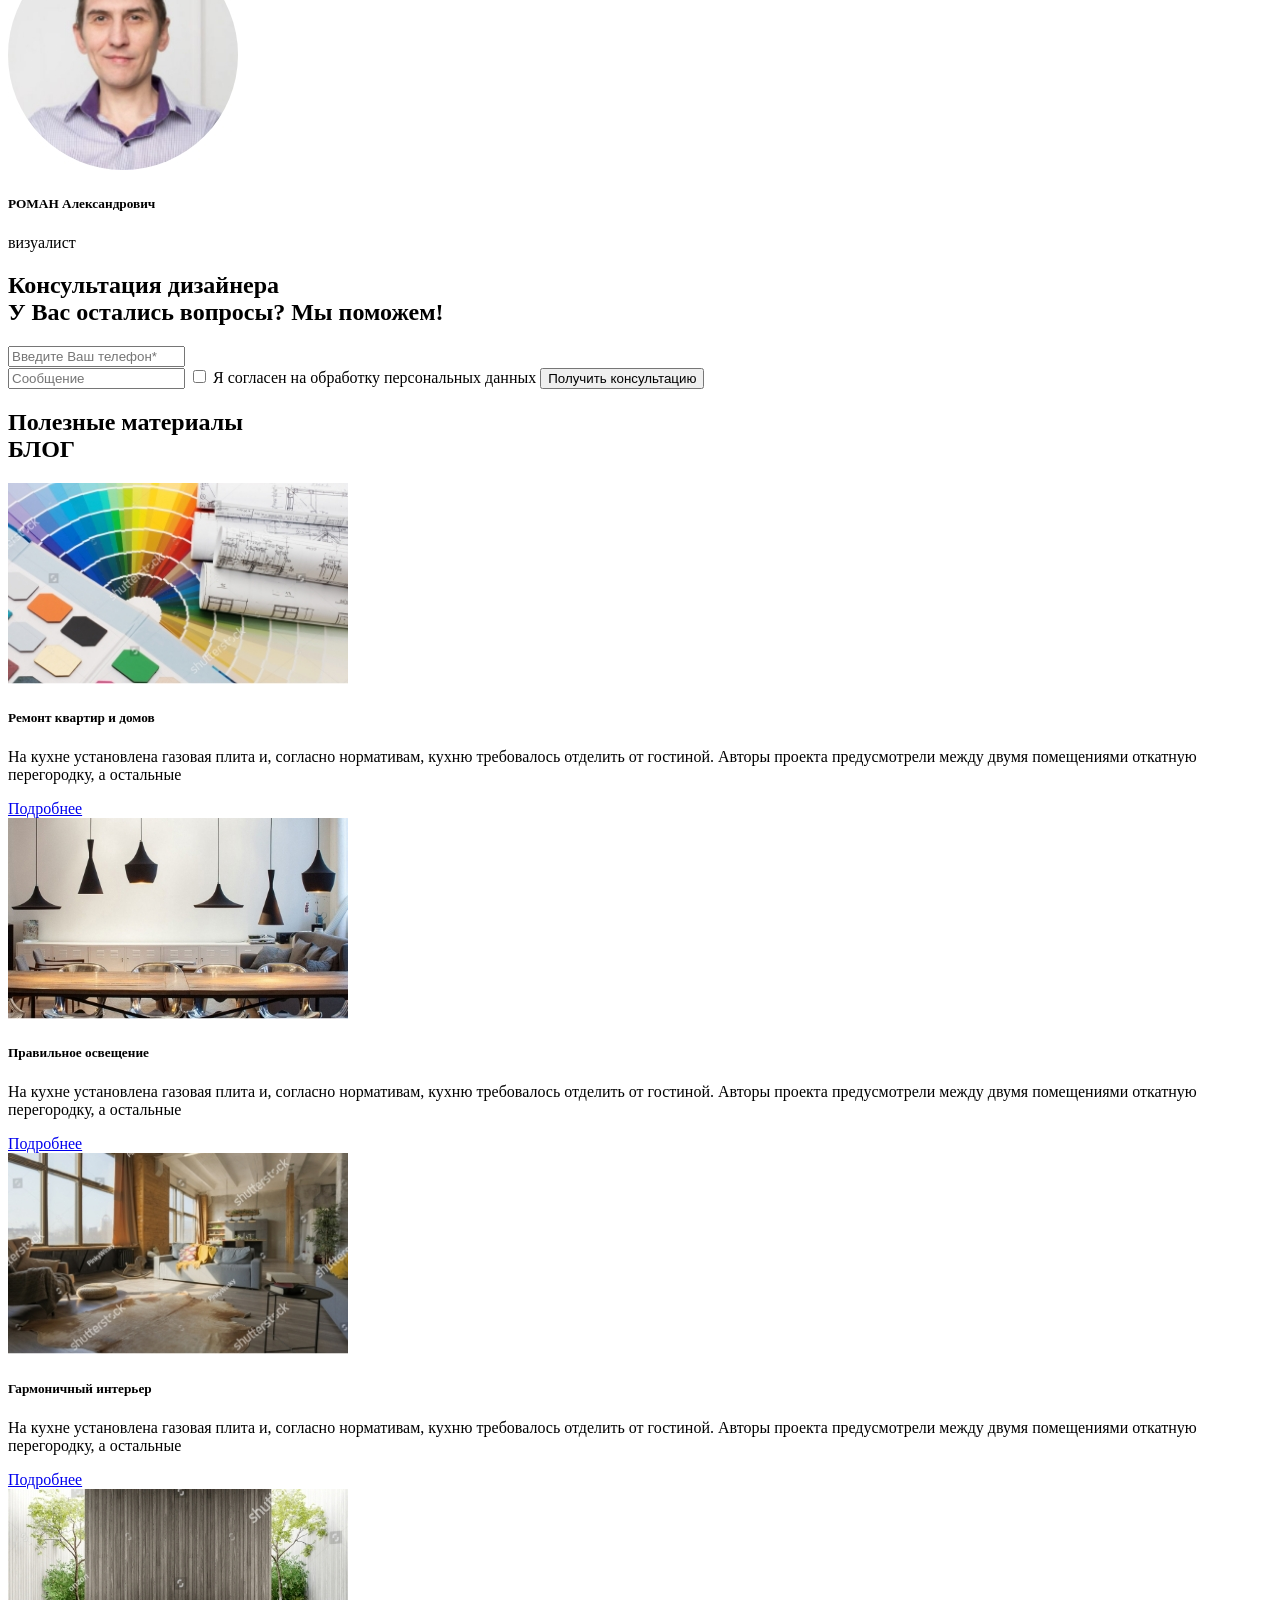
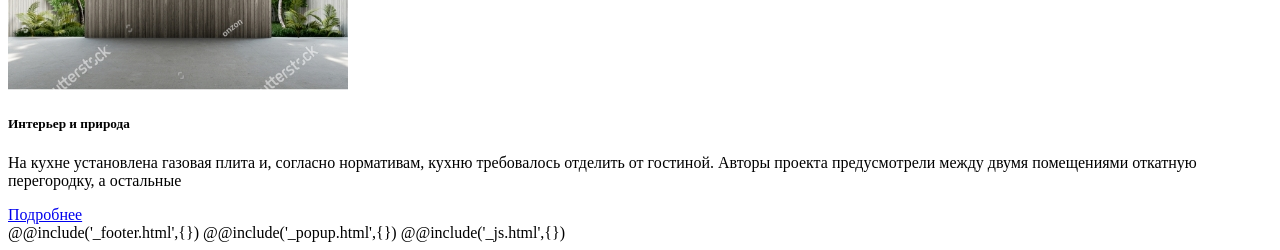
==== commit 6e3ab719: "Стр Услуга" ====
--- a/#src/index.html
+++ b/#src/index.html
@@ -296,7 +296,7 @@
 										</div>
 										<div class="servicesSl-swiper-paggination"></div>
 									</div>
-									<div class="services__card-btn btn btn_white">Подробнее</div>
+									<a href="page-service.html" class="services__card-btn btn btn_white">Подробнее</a>
 								</div>
 							</div>
 
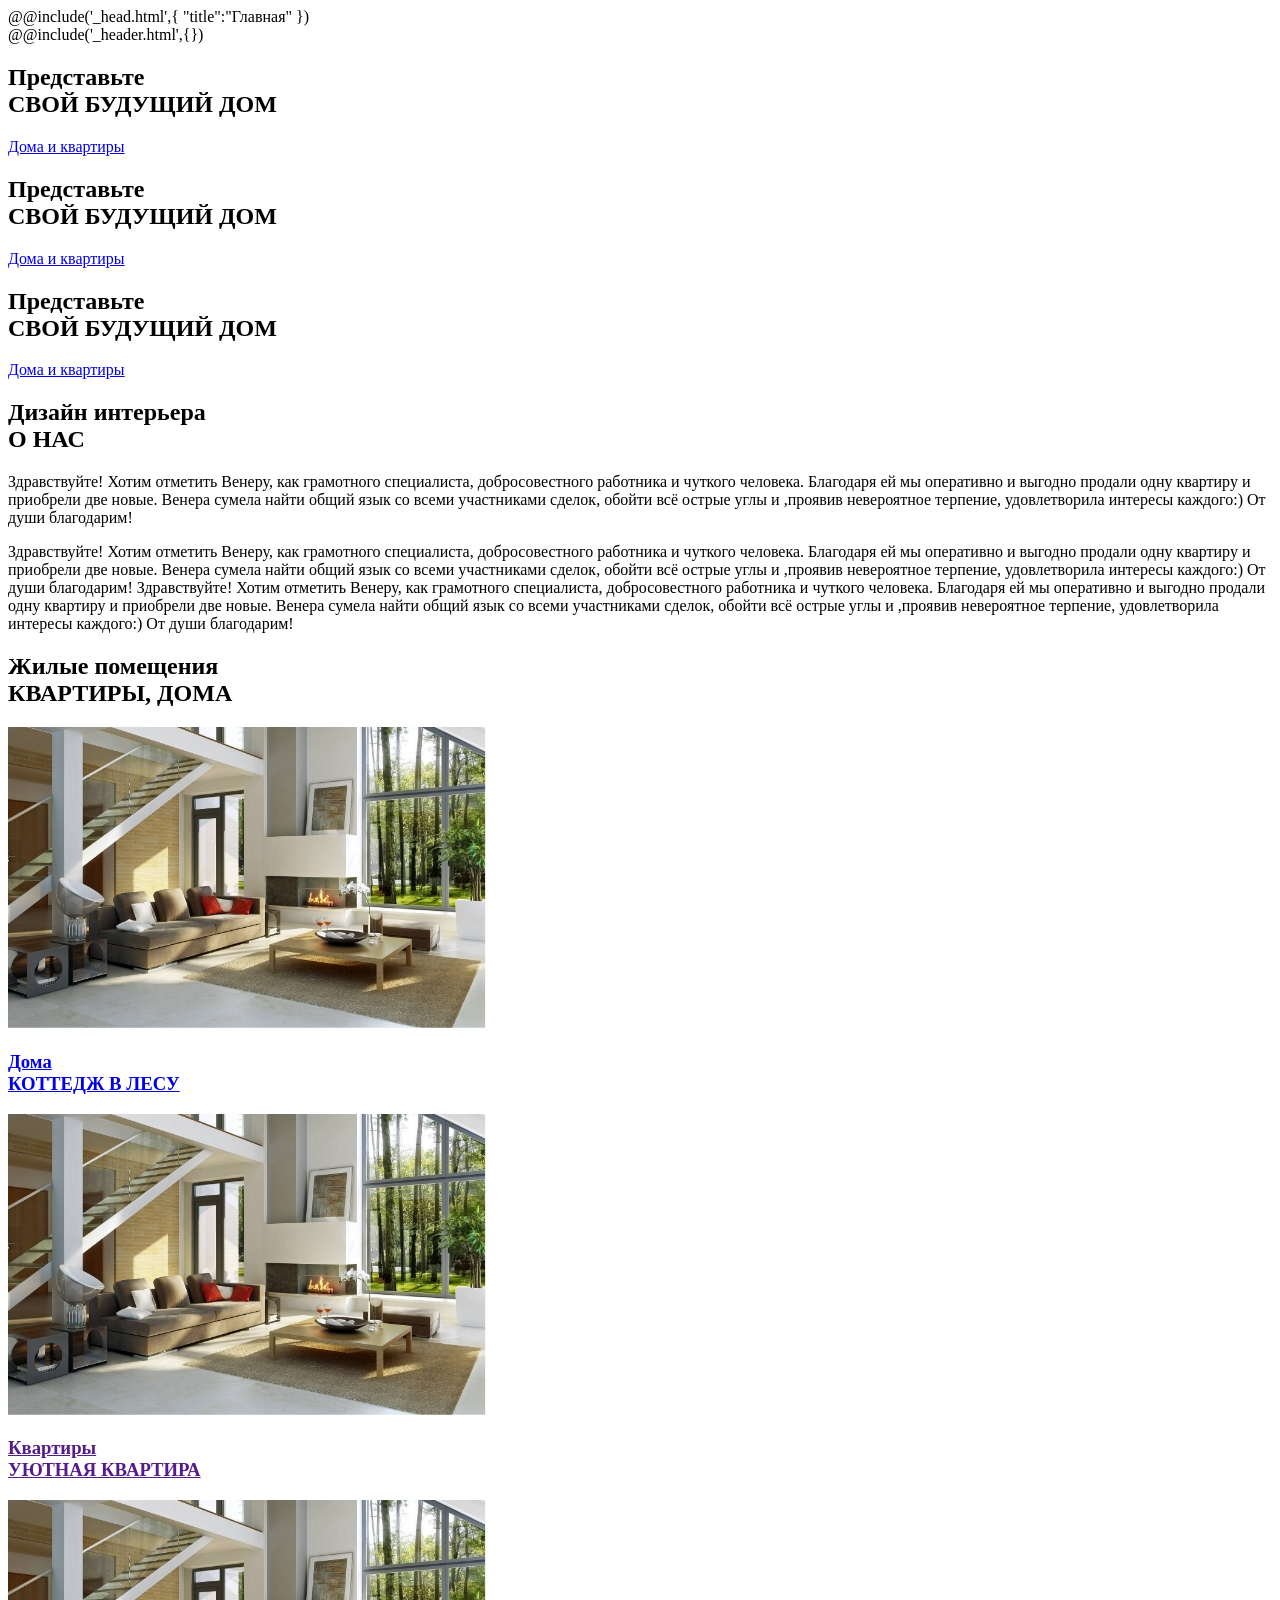
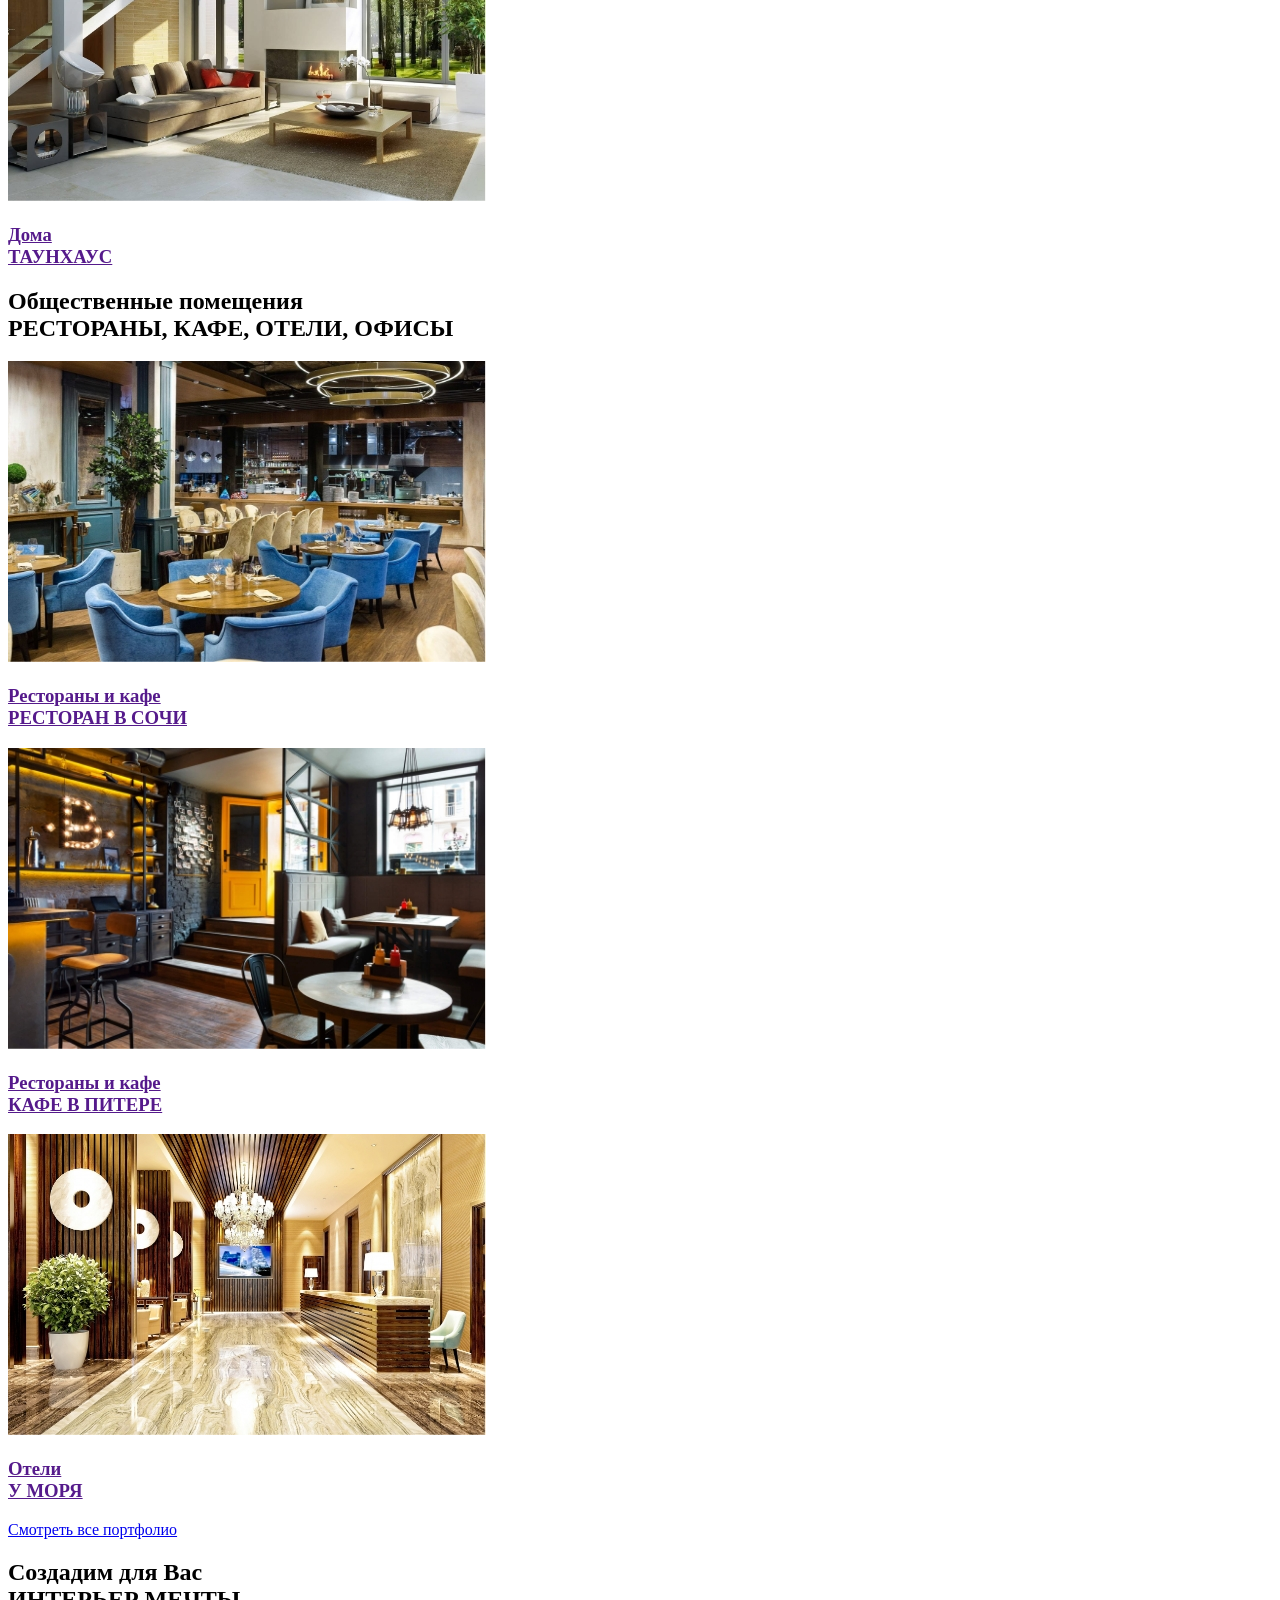
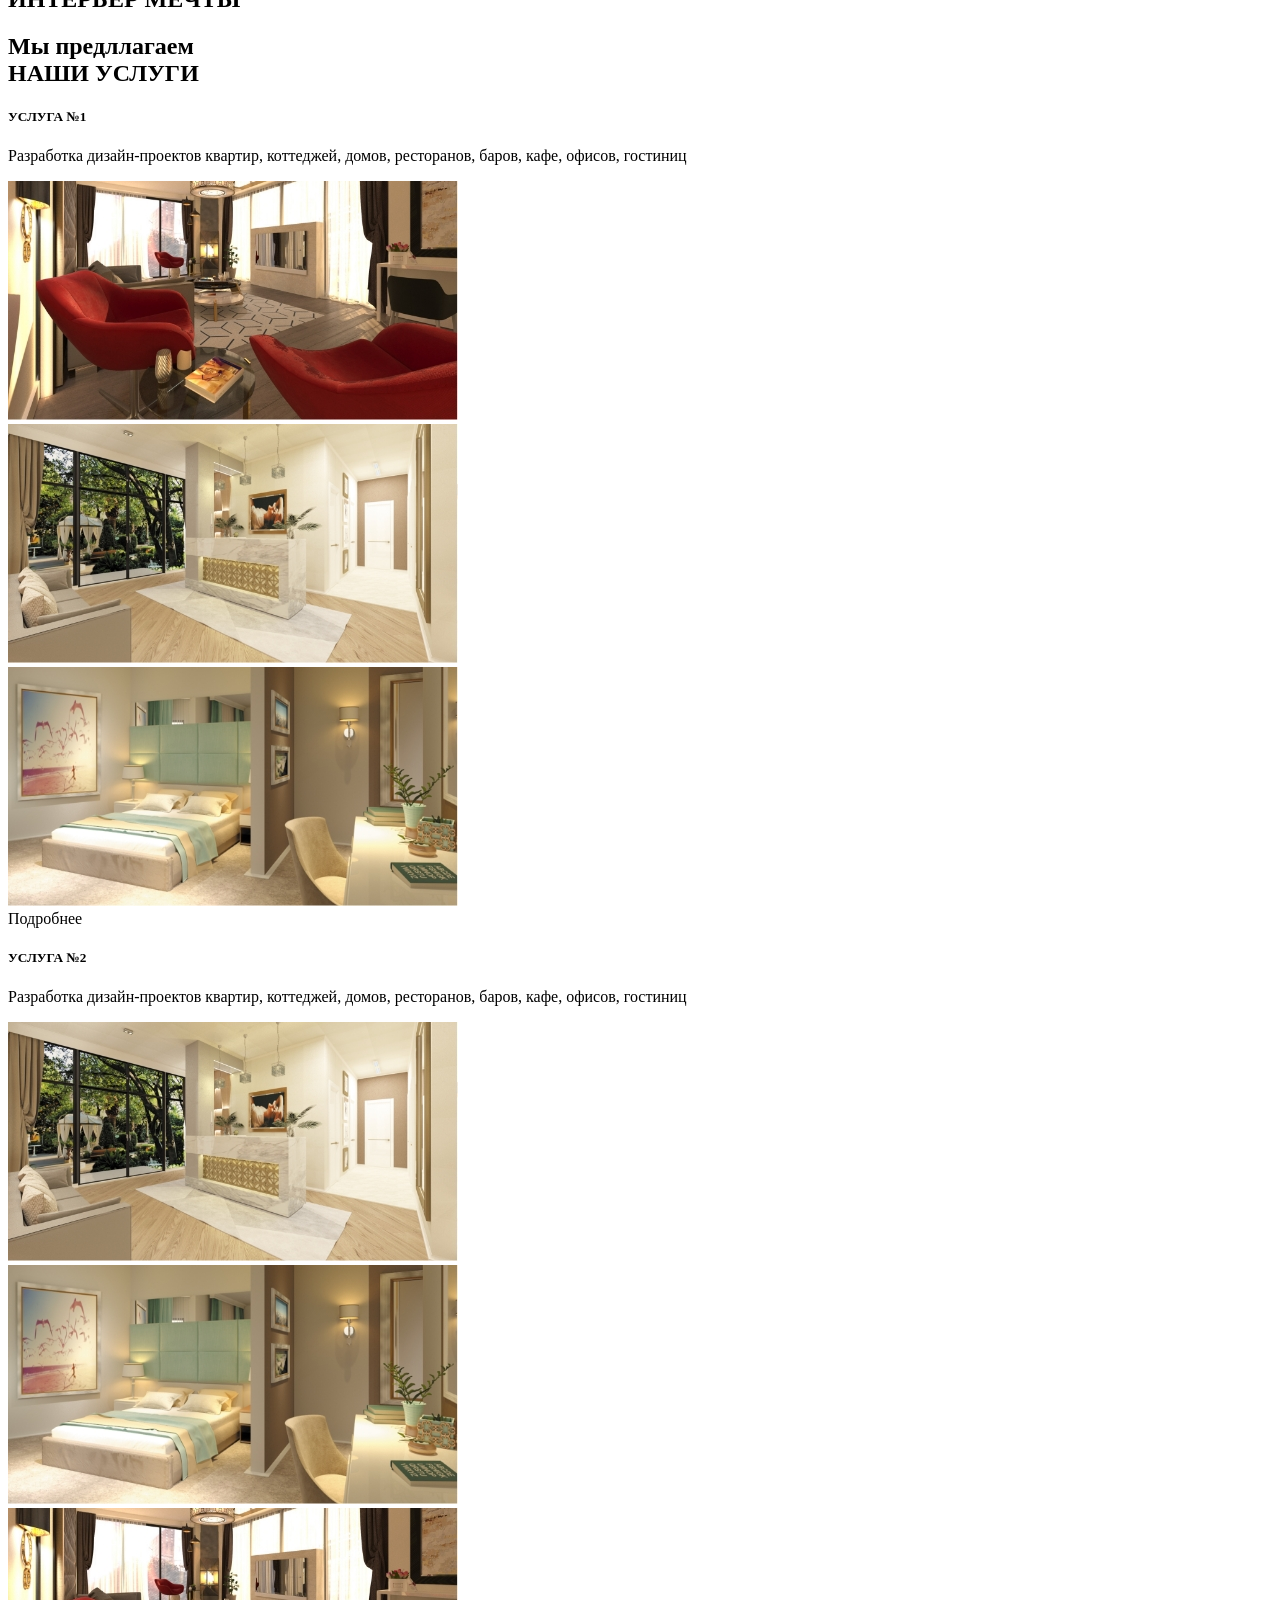
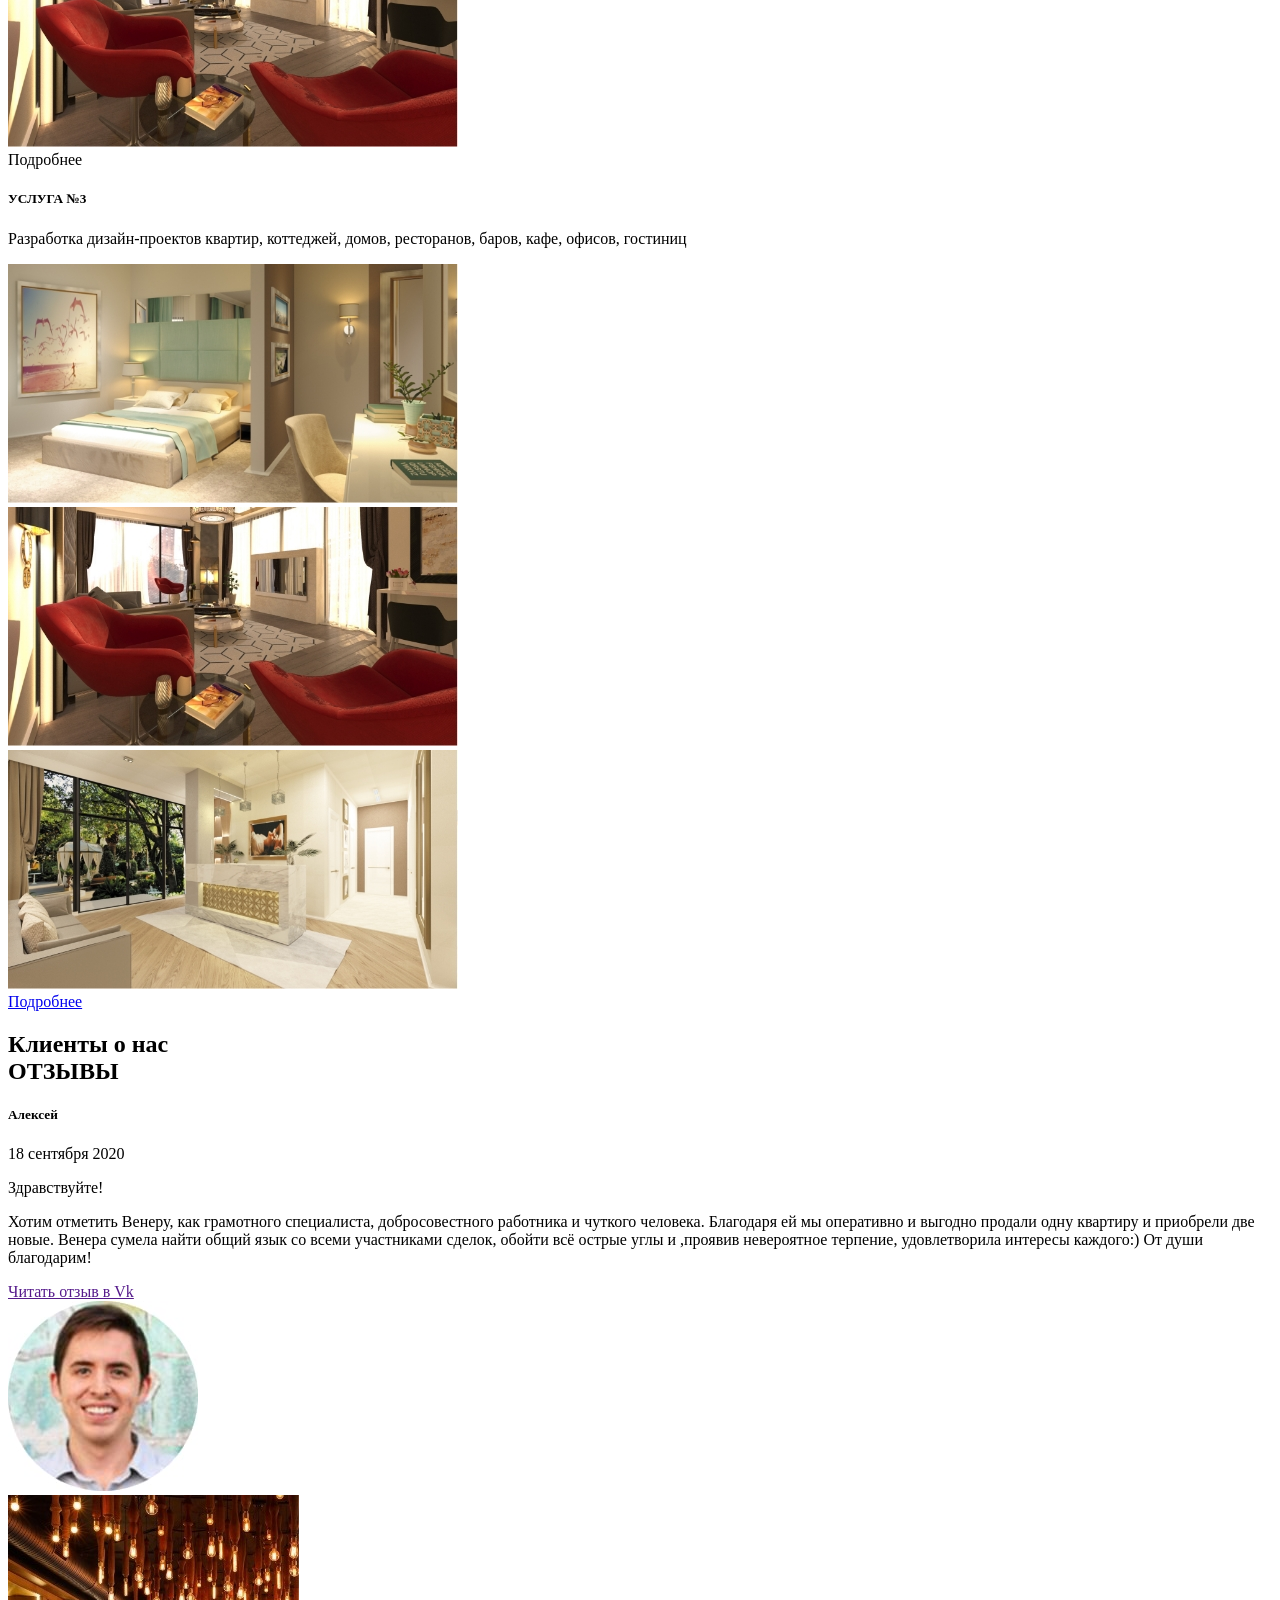
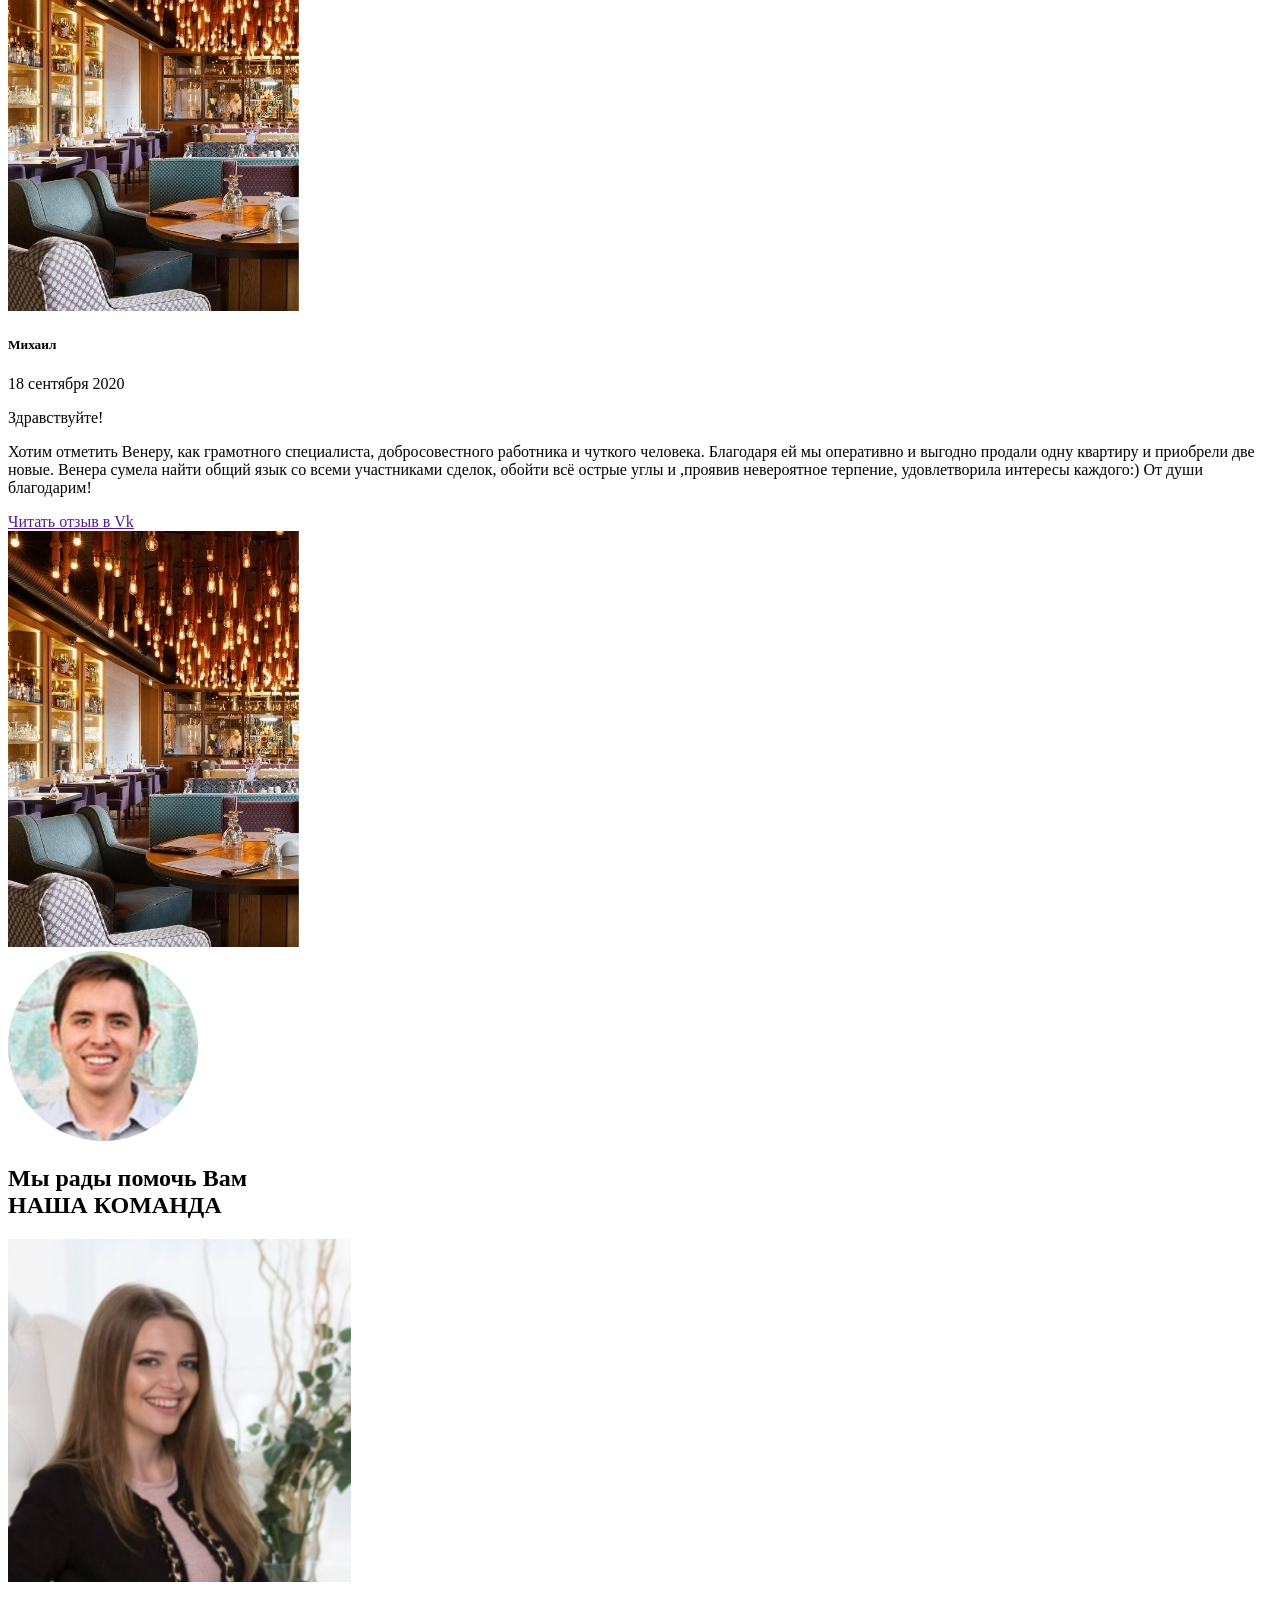
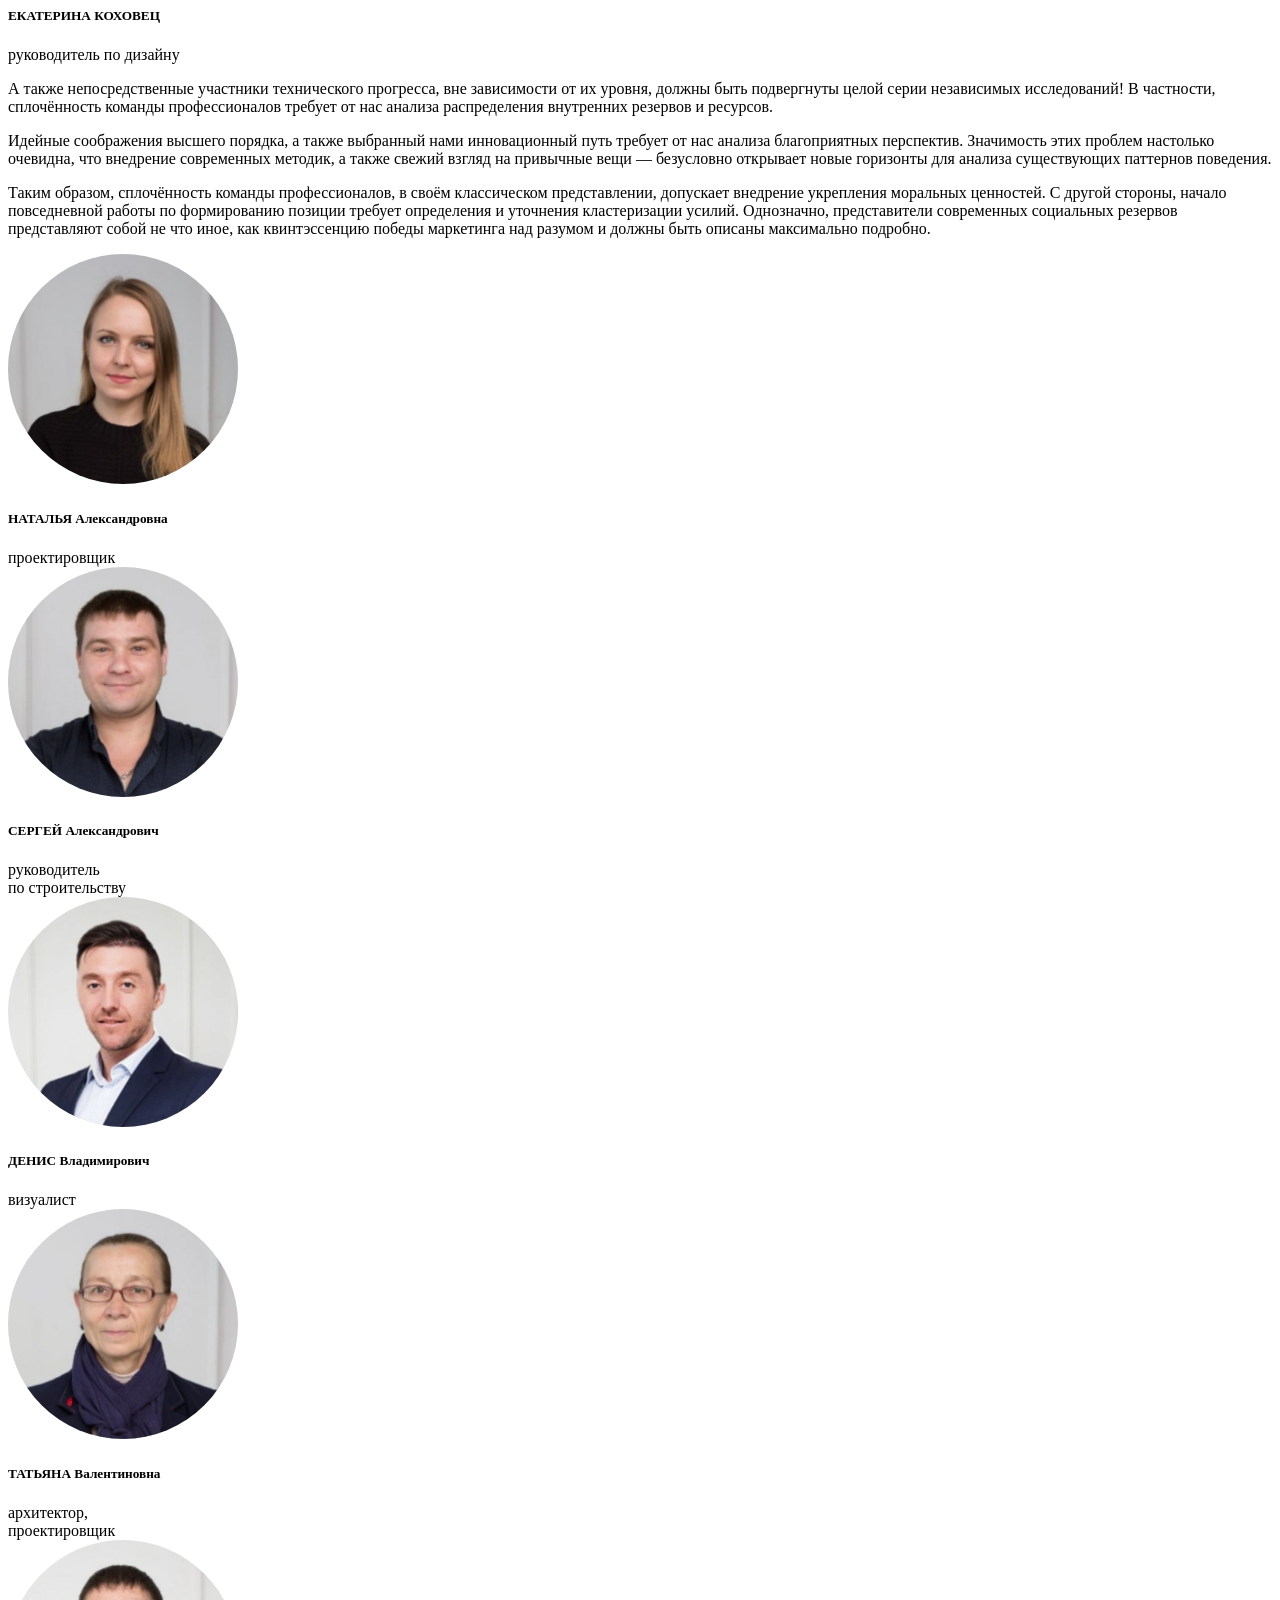
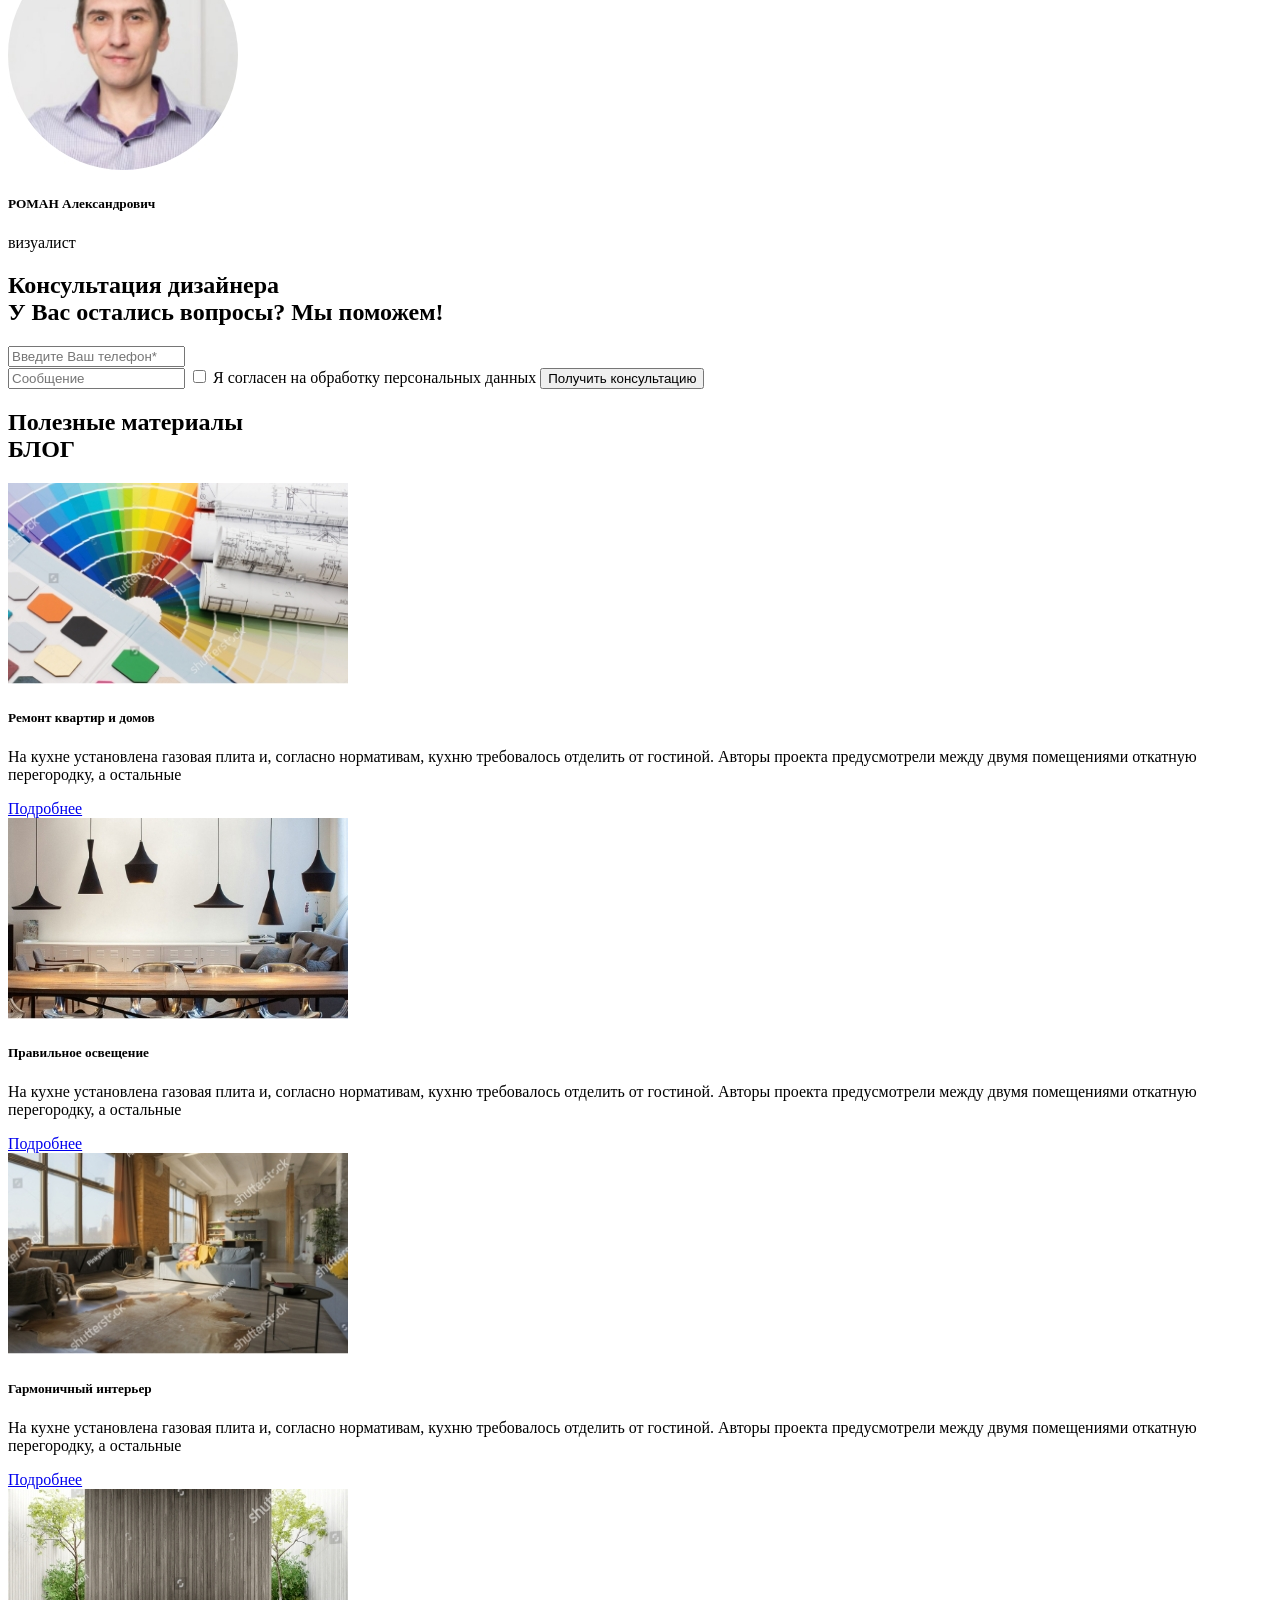
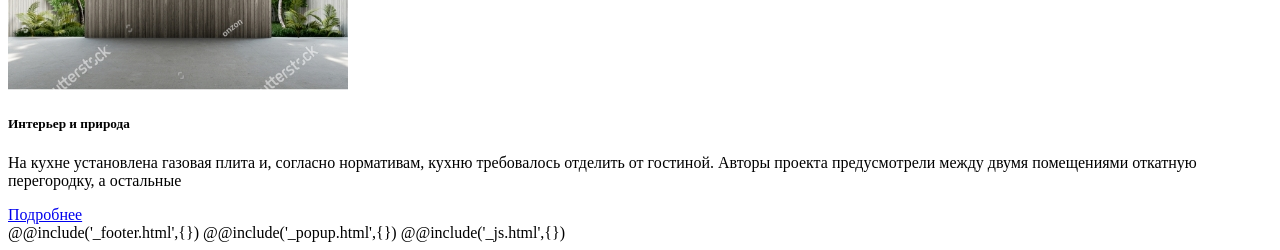
==== commit d6c8501f: "Стр Дома" ====
--- a/#src/index.html
+++ b/#src/index.html
@@ -89,7 +89,7 @@
 					<div class="objects__inner">
 
 						<div class="objects__column">
-							<a href="" class="card-objects">
+							<a href="page-house.html" class="card-objects">
 								<div class="card-objects__img">
 									<div class="card-objects__img-nuar_blk nuar_blk"></div>
 									<img src="img/objects/01.jpg" alt="">
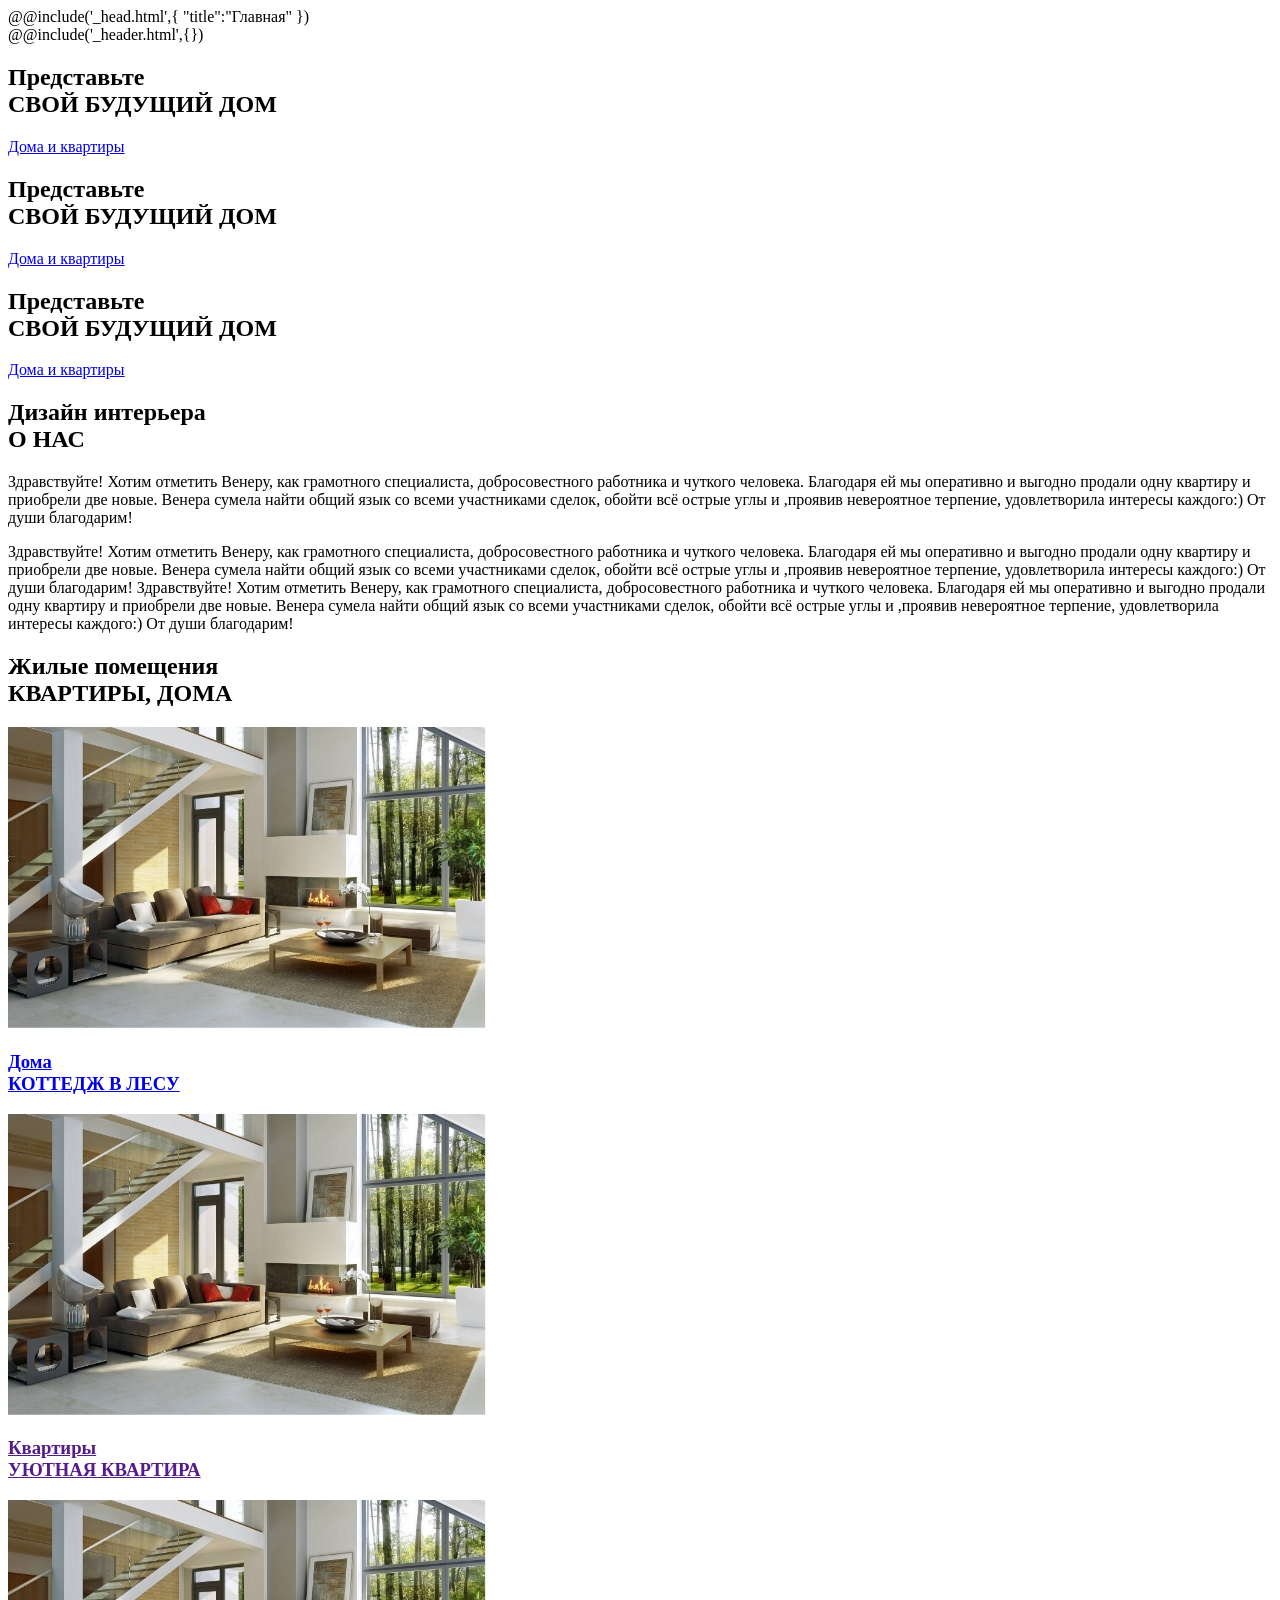
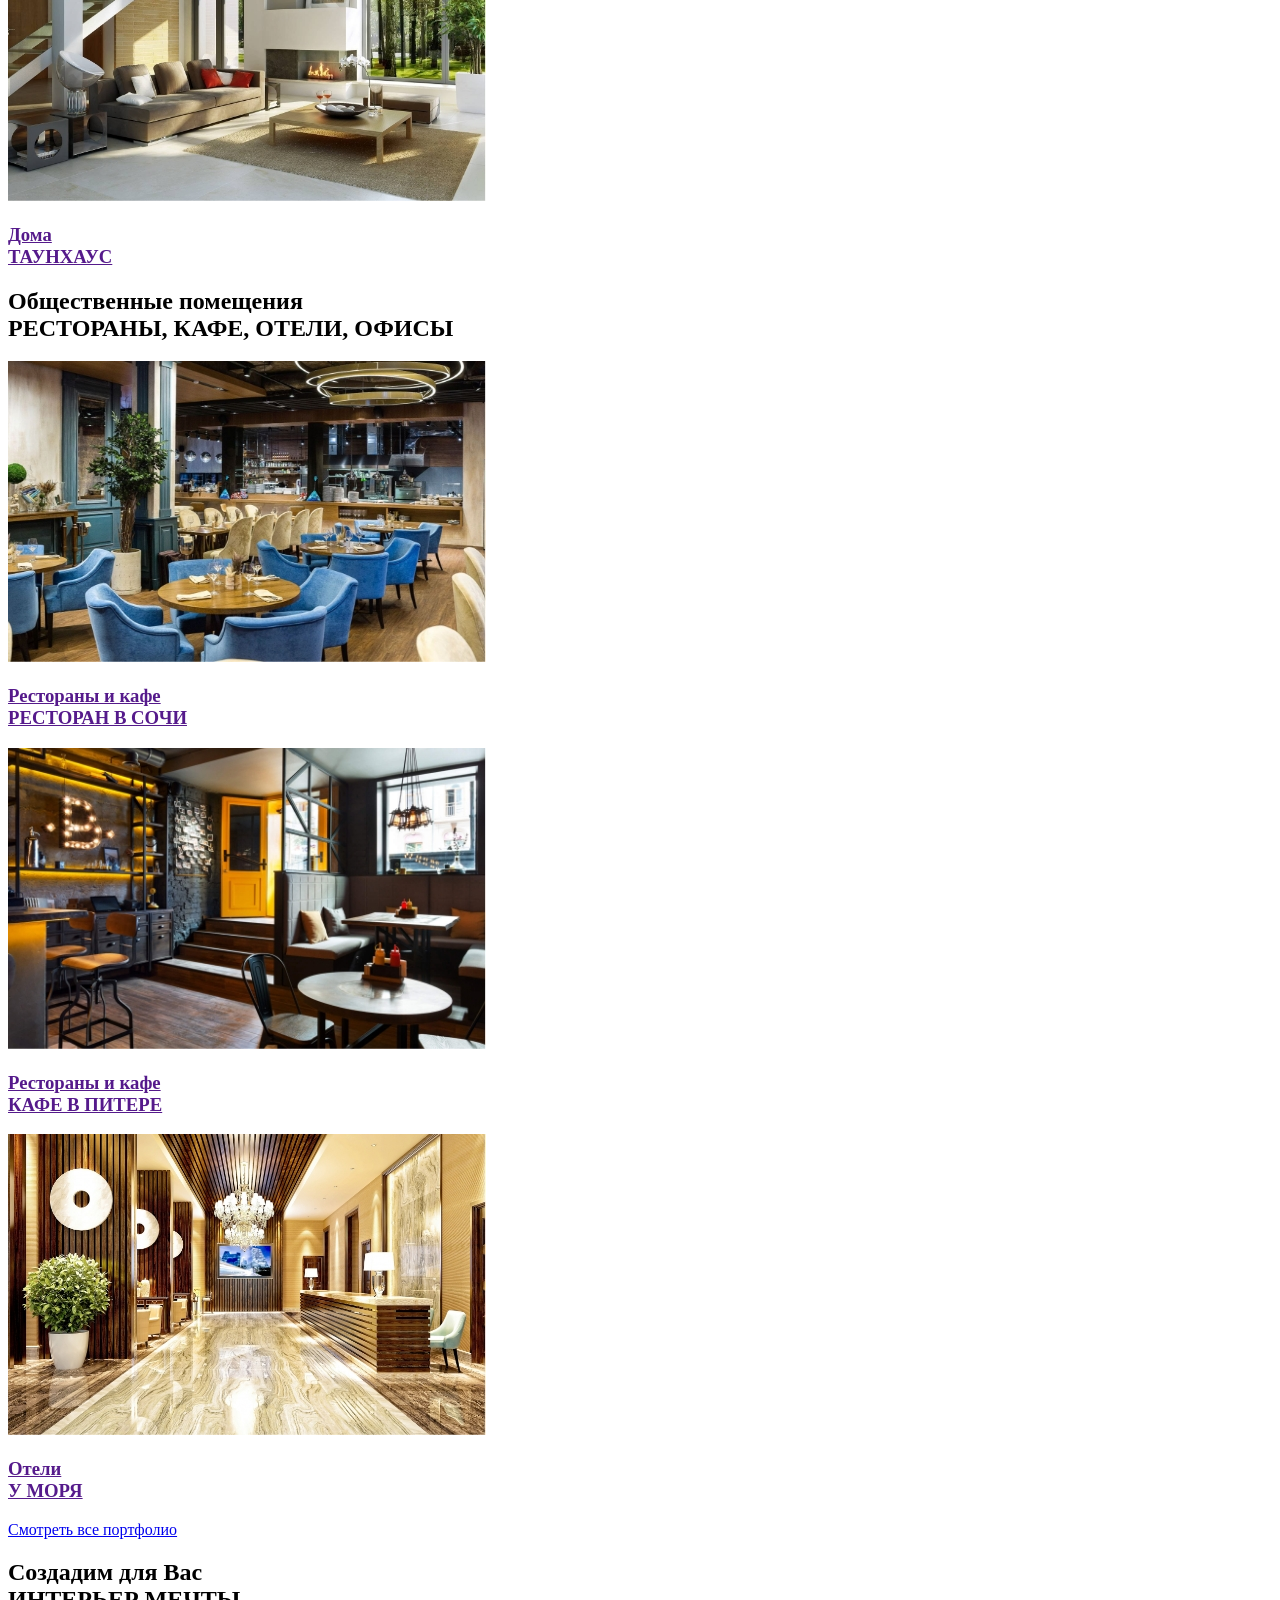
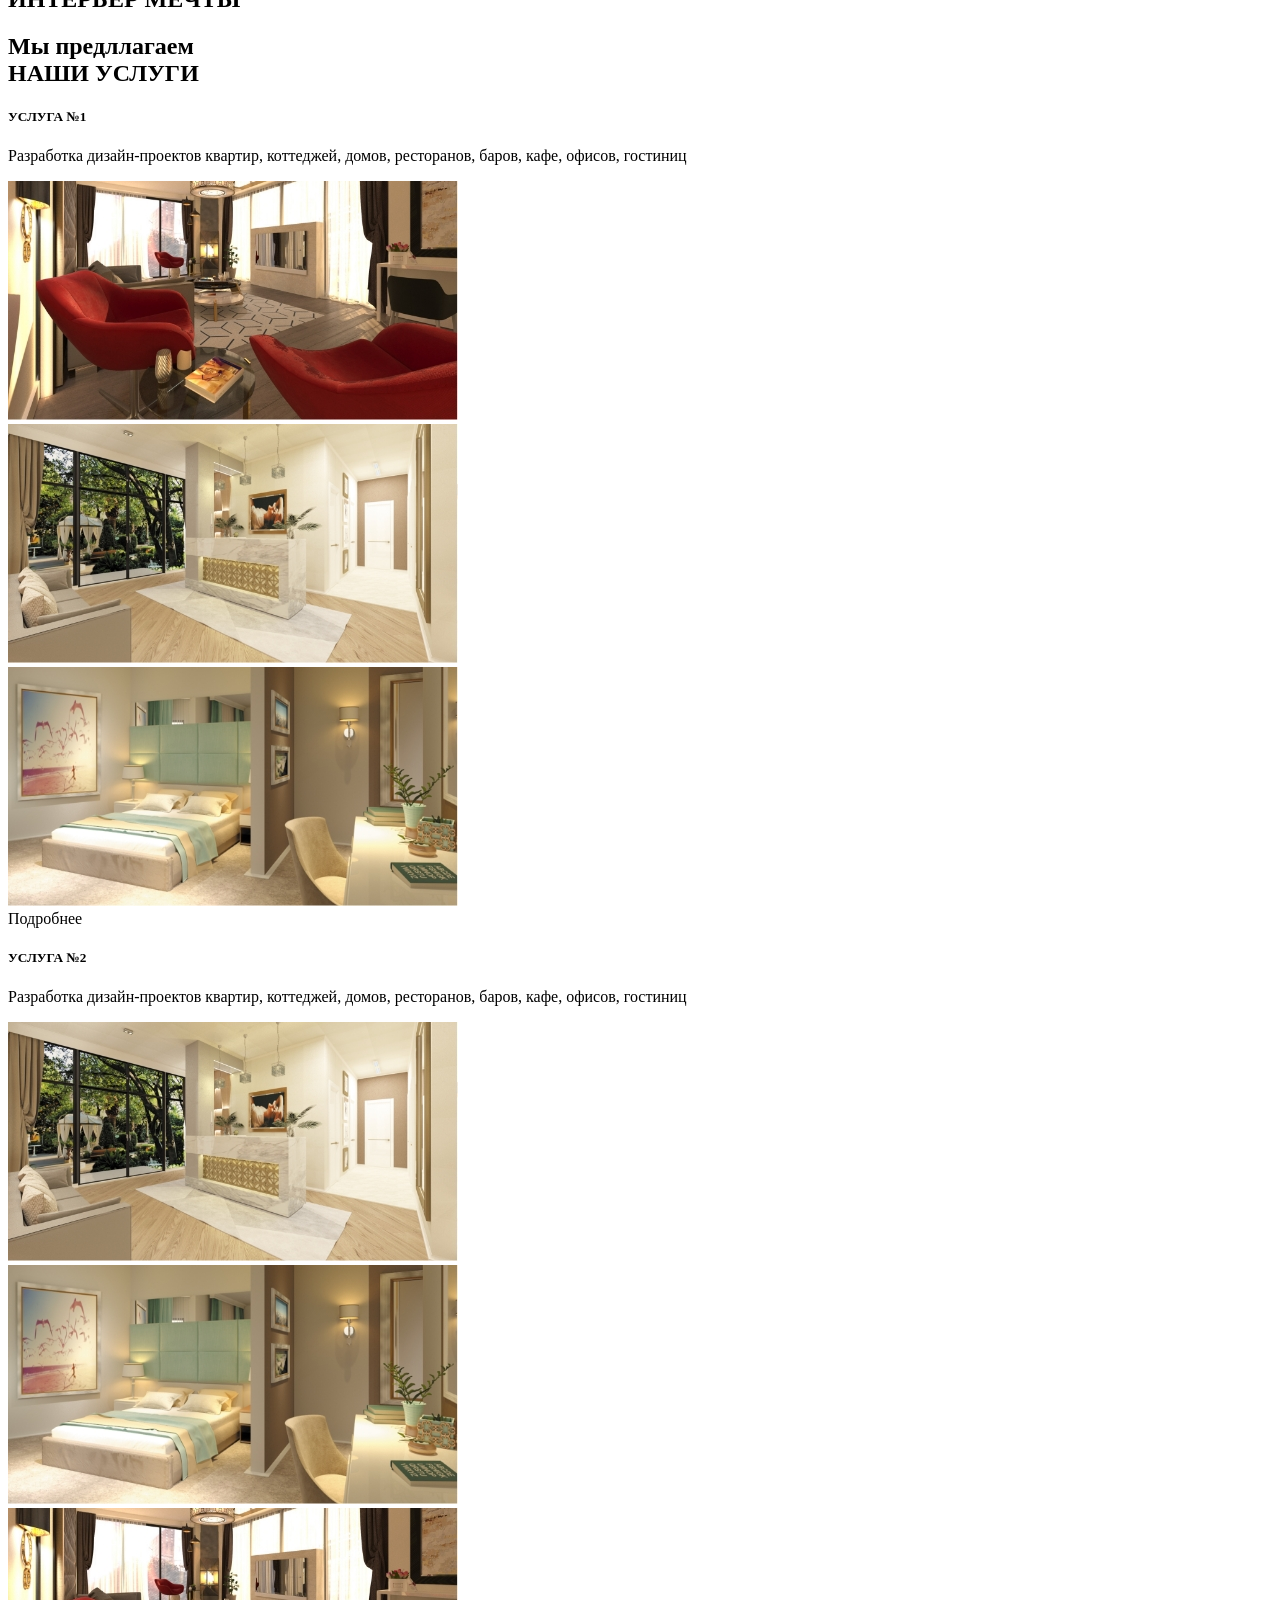
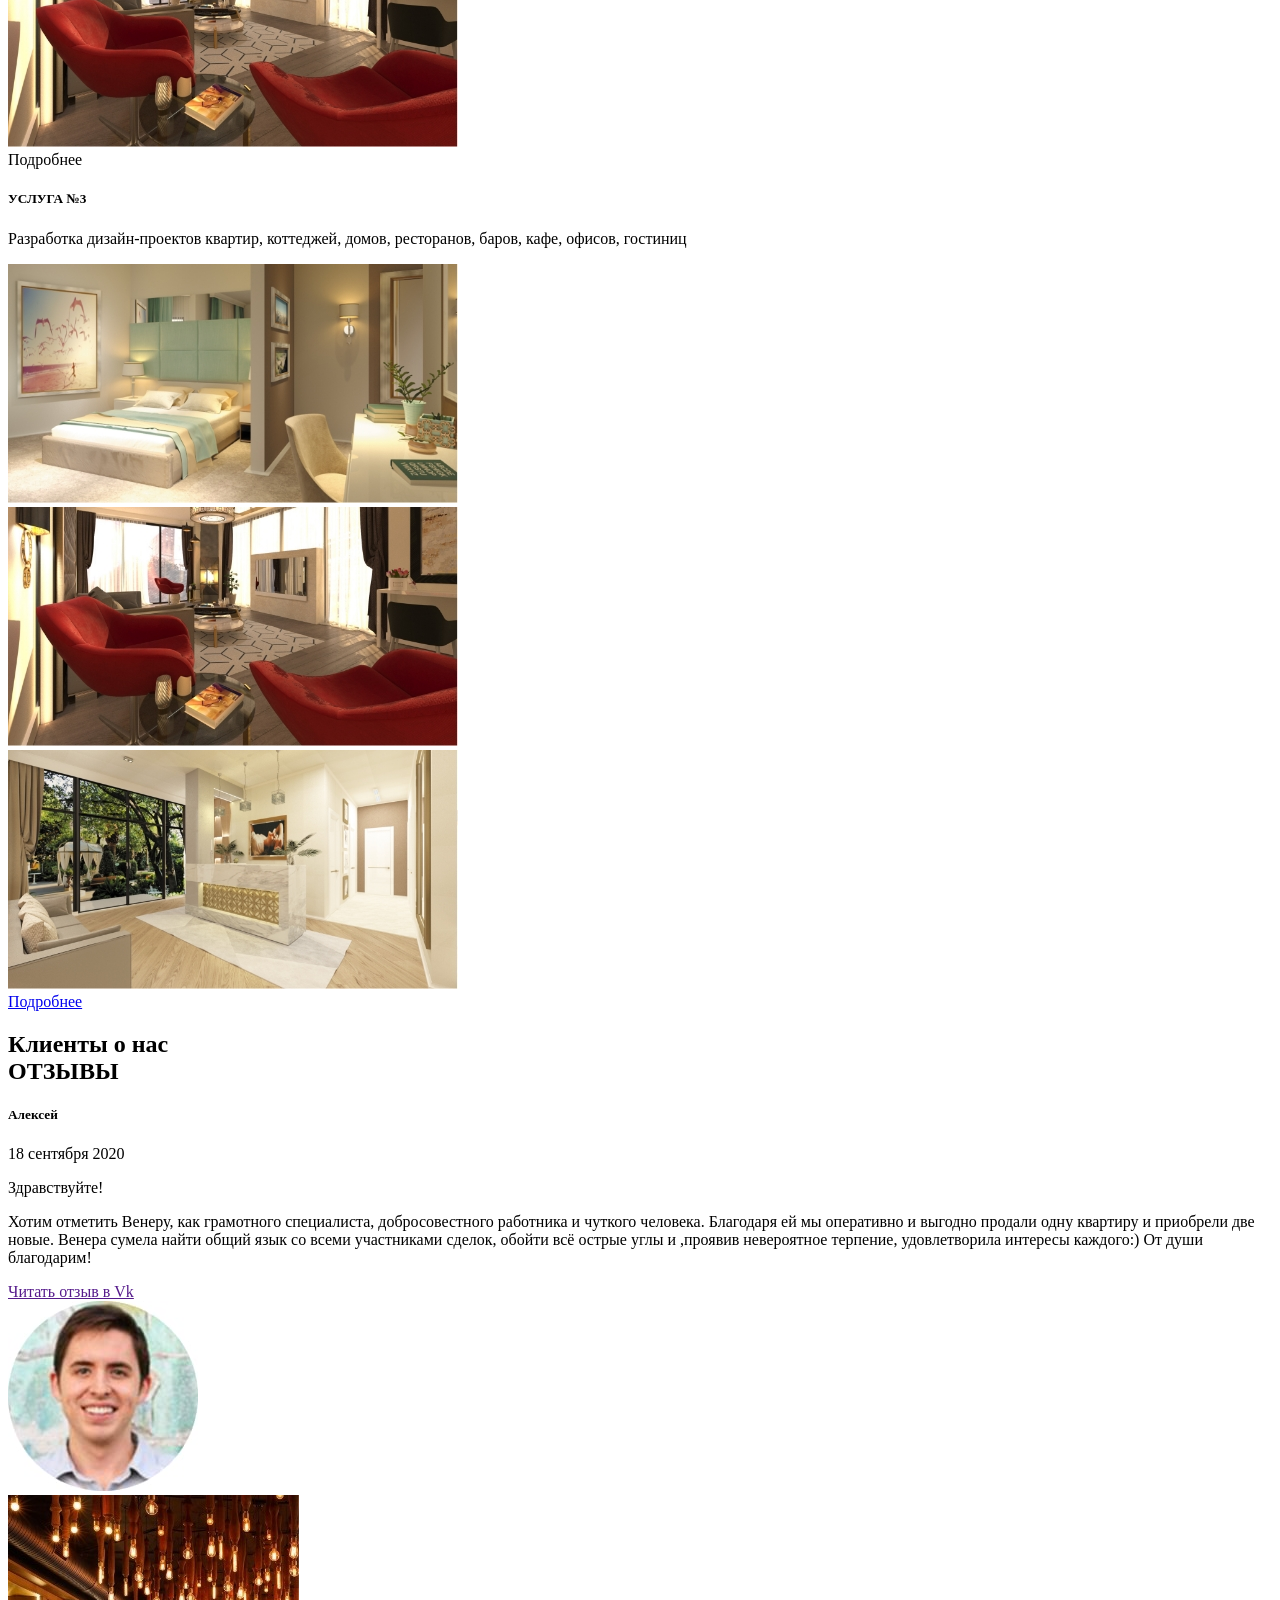
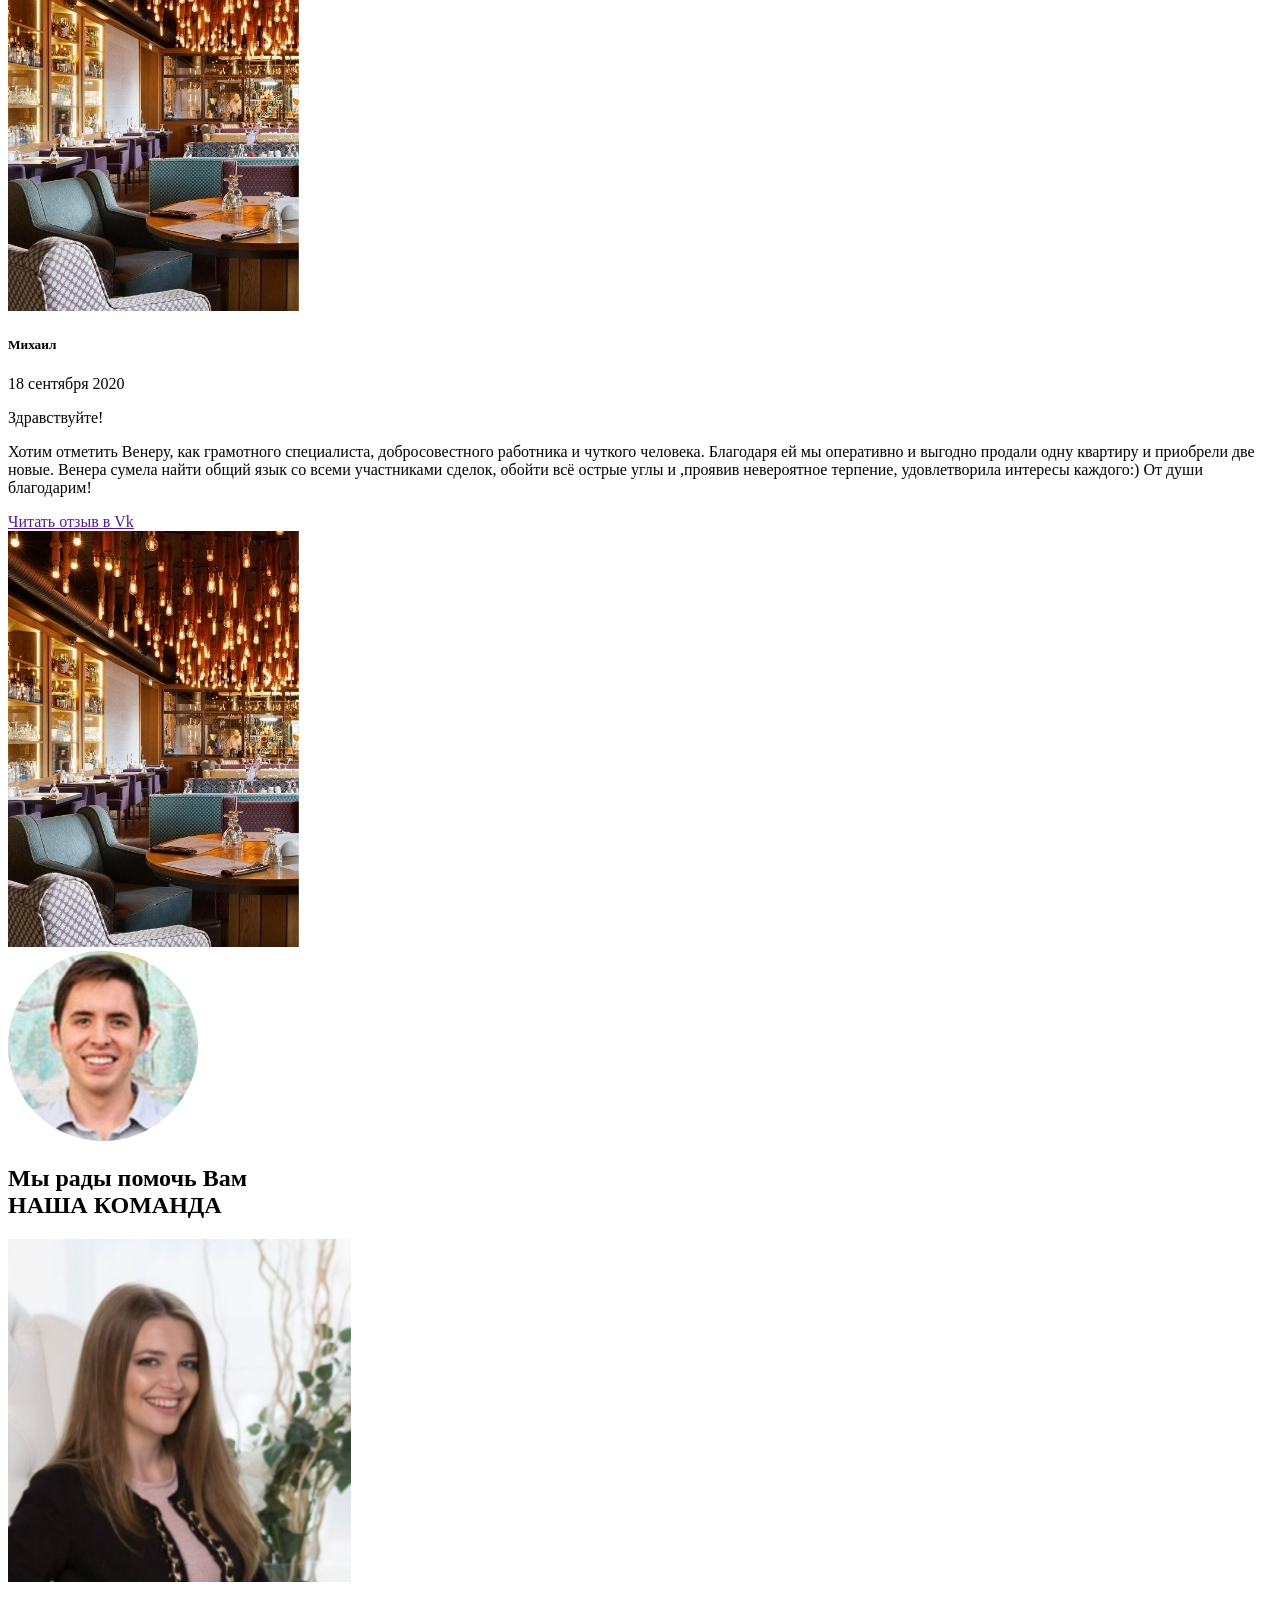
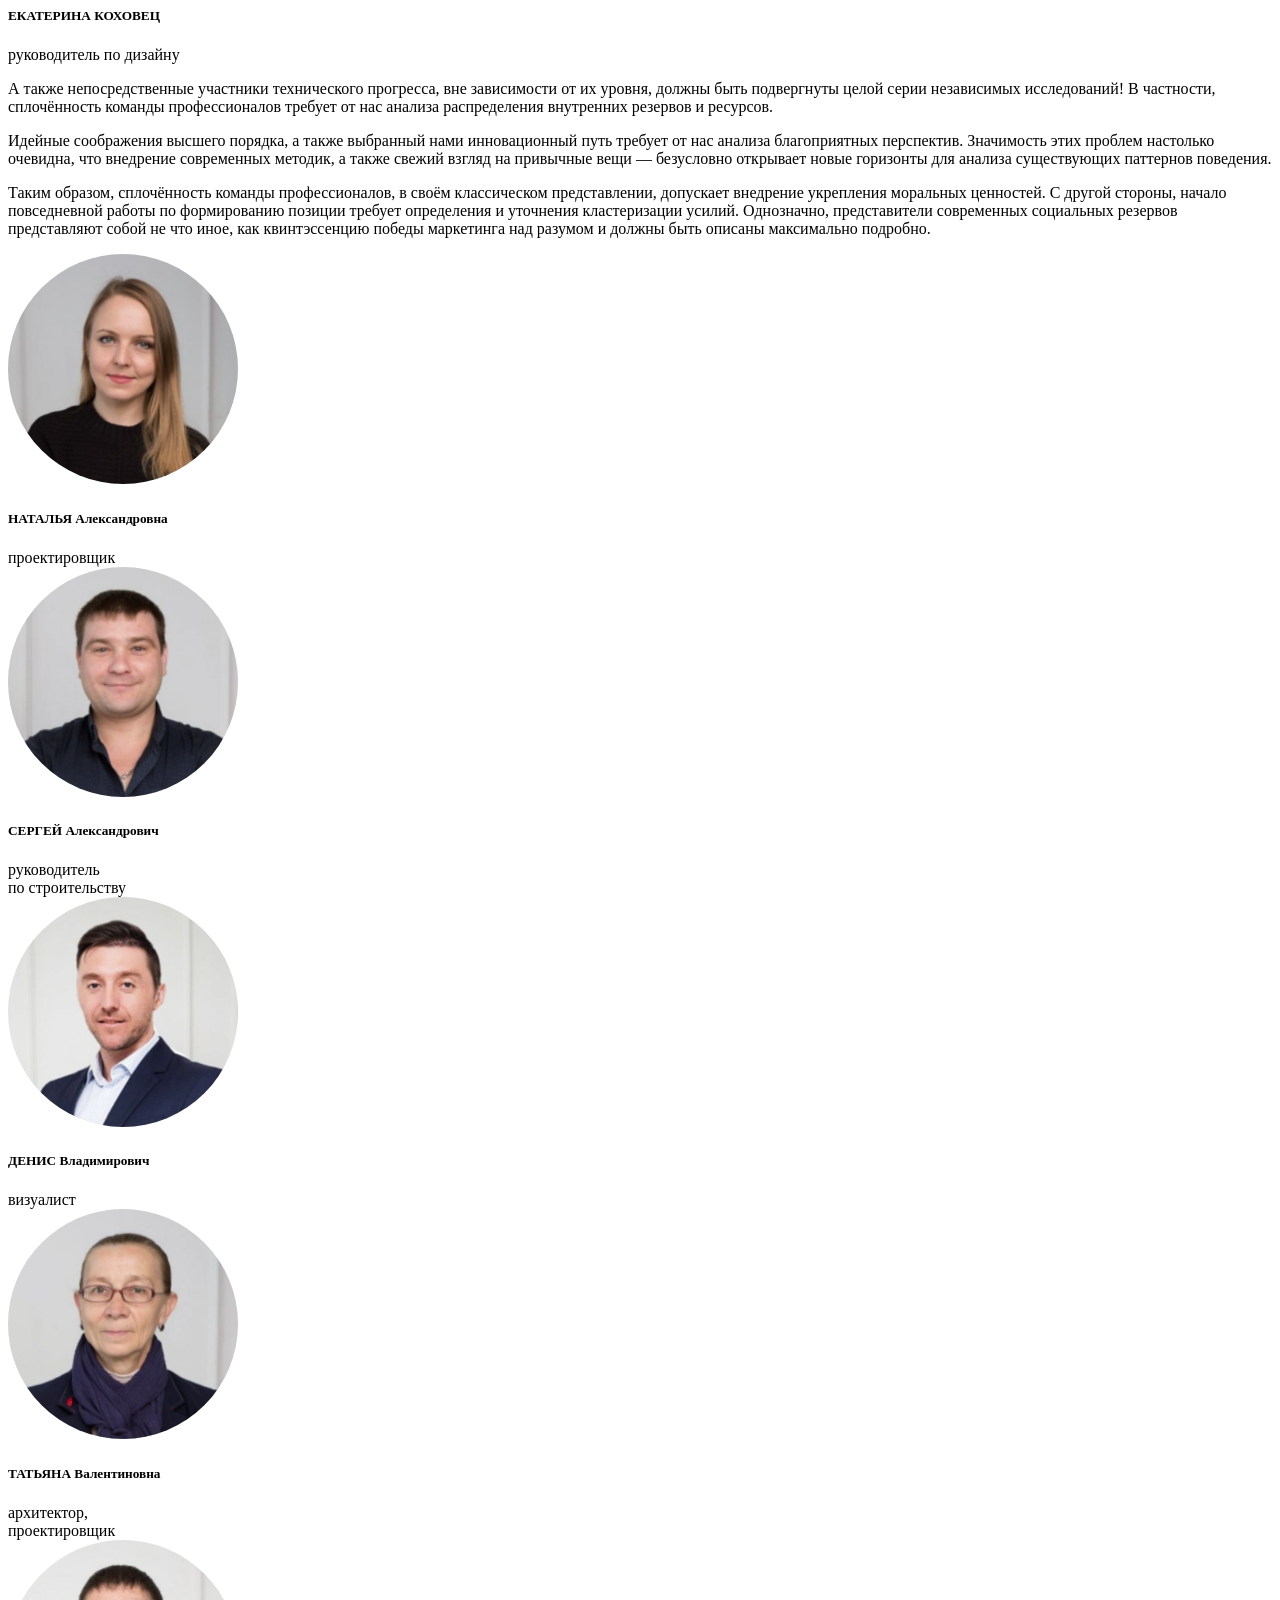
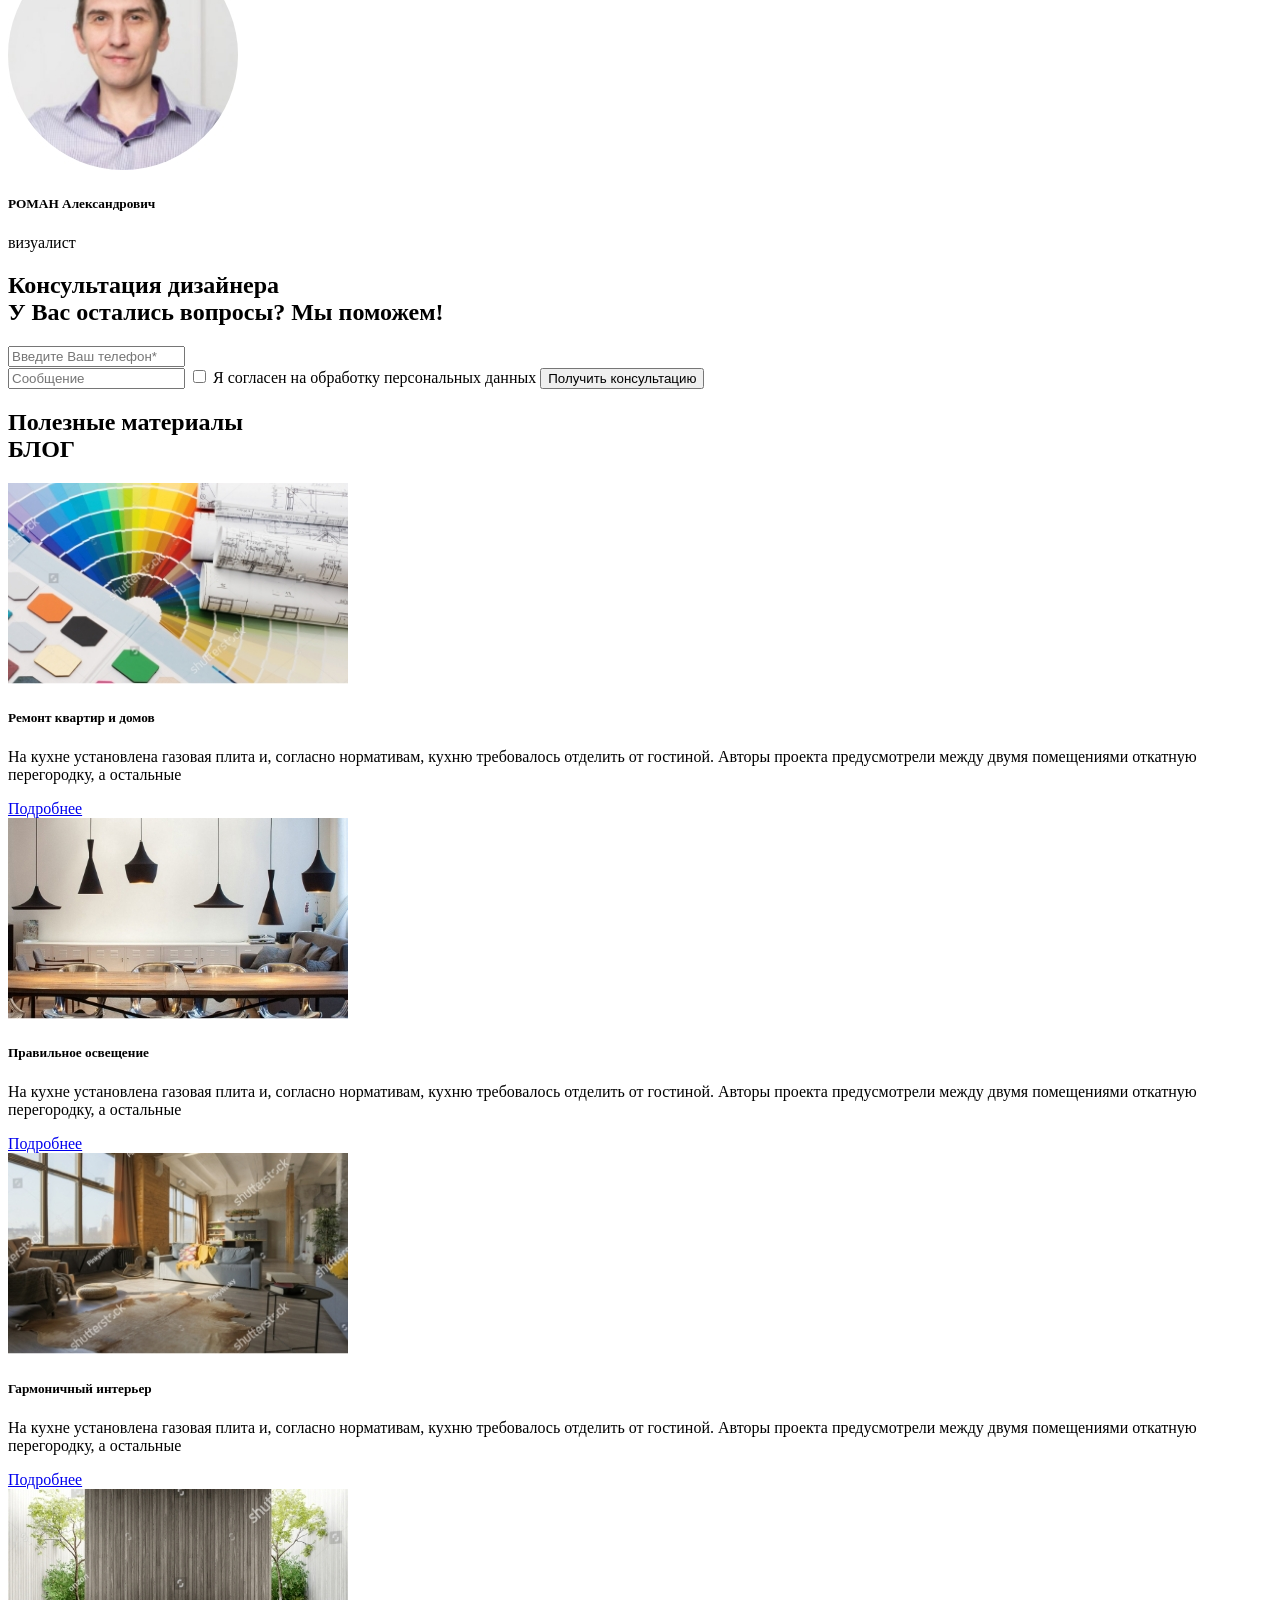
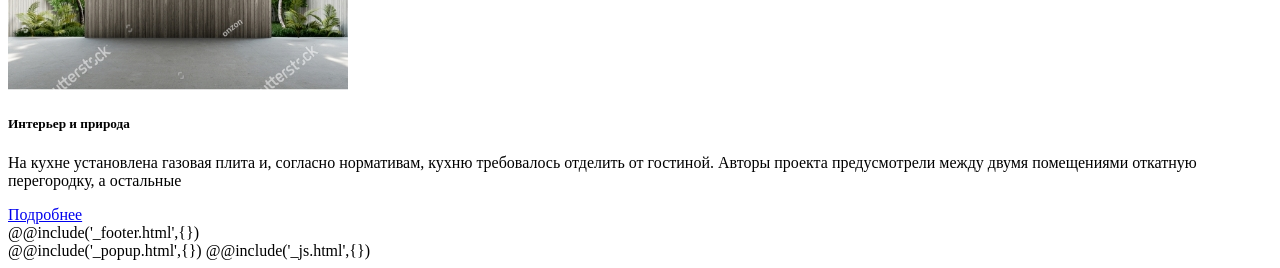
==== commit 79e05b91: "Адаптив шапки и моб меню" ====
--- a/#src/index.html
+++ b/#src/index.html
@@ -509,117 +509,114 @@
 					</div>
 
 				</div>
-
-	</div>
-	</section>
-
-	<section id="consultation" class="consultation section">
-		<div class="_container">
-			<h2 class="consultation__title title">
-				Консультация дизайнера <br>
-				<span>У Вас остались вопросы? Мы поможем!</span>
-			</h2>
-			<form action="#" class="consultation__form">
-				<div class="consultation__form-column">
-					<input type="text" name="" placeholder="Введите Ваш телефон*" class="consultation__form-input input">
-				</div>
-				<div class="consultation__form-column">
-					<input type="text" name="" placeholder="Сообщение" class="consultation__form-input input">
-					<label for="check" class="consultation__form-checkbox checkbox">
-						<input id="check" data-error="Ошибка" class="checkbox__input" type="checkbox" value="1" name="form[]">
-						<span class="checkbox__text"><span> Я согласен на обработку персональных данных</span></span>
-					</label>
-					<button type="submit" class="consultation__form-btn btn">Получить консультацию</button>
-				</div>
-			</form>
-		</div>
-		</div>
-	</section>
-
-	<section id="blog" class="blog section">
-		<div class="_container">
-			<h2 class="blog__title title">
-				Полезные материалы <br>
-				<span>БЛОГ</span>
-			</h2>
-
-			<div class="blog__inner">
-
-				<div class="blog__column">
-					<div class="blog__card">
-						<div class="blog__card-img">
-							<img src="img/blog/01.jpg" alt="">
-						</div>
-						<div class="blog__card-descp">
-							<h5 class="blog__card-descp-title">Ремонт квартир и домов</h5>
-							<div class="blog__card-descp-line line-mini"></div>
-							<p class="blog__card-descp-text">
-								На кухне установлена газовая плита и, согласно нормативам, кухню требовалось отделить от гостиной.
-								Авторы проекта предусмотрели между двумя помещениями откатную перегородку, а остальные
-							</p>
-						</div>
-						<a href="#" class="blog__card-btn btn btn_white">Подробнее</a>
-					</div>
-				</div>
-
-				<div class="blog__column">
-					<div class="blog__card">
-						<div class="blog__card-img">
-							<img src="img/blog/02.jpg" alt="">
-						</div>
-						<div class="blog__card-descp">
-							<h5 class="blog__card-descp-title">Правильное освещение</h5>
-							<div class="blog__card-descp-line line-mini"></div>
-							<p class="blog__card-descp-text">
-								На кухне установлена газовая плита и, согласно нормативам, кухню требовалось отделить от гостиной.
-								Авторы проекта предусмотрели между двумя помещениями откатную перегородку, а остальные
-							</p>
-						</div>
-						<a href="#" class="blog__card-btn btn btn_white">Подробнее</a>
-					</div>
-				</div>
-
-				<div class="blog__column">
-					<div class="blog__card">
-						<div class="blog__card-img">
-							<img src="img/blog/03.jpg" alt="">
-						</div>
-						<div class="blog__card-descp">
-							<h5 class="blog__card-descp-title">Гармоничный интерьер</h5>
-							<div class="blog__card-descp-line line-mini"></div>
-							<p class="blog__card-descp-text">
-								На кухне установлена газовая плита и, согласно нормативам, кухню требовалось отделить от гостиной.
-								Авторы проекта предусмотрели между двумя помещениями откатную перегородку, а остальные
-							</p>
-						</div>
-						<a href="#" class="blog__card-btn btn btn_white">Подробнее</a>
-					</div>
-				</div>
-
-				<div class="blog__column">
-					<div class="blog__card">
-						<div class="blog__card-img">
-							<img src="img/blog/04.jpg" alt="">
-						</div>
-						<div class="blog__card-descp">
-							<h5 class="blog__card-descp-title">Интерьер и природа</h5>
-							<div class="blog__card-descp-line line-mini"></div>
-							<p class="blog__card-descp-text">
-								На кухне установлена газовая плита и, согласно нормативам, кухню требовалось отделить от гостиной.
-								Авторы проекта предусмотрели между двумя помещениями откатную перегородку, а остальные
-							</p>
-						</div>
-						<a href="#" class="blog__card-btn btn btn_white">Подробнее</a>
-					</div>
-				</div>
-
-			</div>
-
-		</div>
-	</section>
-
-	</main>
-	@@include('_footer.html',{})
+			</section>
+
+			<section id="consultation" class="consultation section">
+				<div class="_container">
+					<h2 class="consultation__title title">
+						Консультация дизайнера <br>
+						<span>У Вас остались вопросы? Мы поможем!</span>
+					</h2>
+					<form action="#" class="consultation__form">
+						<div class="consultation__form-column">
+							<input type="text" name="" placeholder="Введите Ваш телефон*" class="consultation__form-input input">
+						</div>
+						<div class="consultation__form-column">
+							<input type="text" name="" placeholder="Сообщение" class="consultation__form-input input">
+							<label for="check" class="consultation__form-checkbox checkbox">
+								<input id="check" data-error="Ошибка" class="checkbox__input" type="checkbox" value="1" name="form[]">
+								<span class="checkbox__text"><span> Я согласен на обработку персональных данных</span></span>
+							</label>
+							<button type="submit" class="consultation__form-btn btn">Получить консультацию</button>
+						</div>
+					</form>
+				</div>
+			</section>
+
+			<section id="blog" class="blog section">
+				<div class="_container">
+					<h2 class="blog__title title">
+						Полезные материалы <br>
+						<span>БЛОГ</span>
+					</h2>
+
+					<div class="blog__inner">
+
+						<div class="blog__column">
+							<div class="blog__card">
+								<div class="blog__card-img">
+									<img src="img/blog/01.jpg" alt="">
+								</div>
+								<div class="blog__card-descp">
+									<h5 class="blog__card-descp-title">Ремонт квартир и домов</h5>
+									<div class="blog__card-descp-line line-mini"></div>
+									<p class="blog__card-descp-text">
+										На кухне установлена газовая плита и, согласно нормативам, кухню требовалось отделить от гостиной.
+										Авторы проекта предусмотрели между двумя помещениями откатную перегородку, а остальные
+									</p>
+								</div>
+								<a href="#" class="blog__card-btn btn btn_white">Подробнее</a>
+							</div>
+						</div>
+
+						<div class="blog__column">
+							<div class="blog__card">
+								<div class="blog__card-img">
+									<img src="img/blog/02.jpg" alt="">
+								</div>
+								<div class="blog__card-descp">
+									<h5 class="blog__card-descp-title">Правильное освещение</h5>
+									<div class="blog__card-descp-line line-mini"></div>
+									<p class="blog__card-descp-text">
+										На кухне установлена газовая плита и, согласно нормативам, кухню требовалось отделить от гостиной.
+										Авторы проекта предусмотрели между двумя помещениями откатную перегородку, а остальные
+									</p>
+								</div>
+								<a href="#" class="blog__card-btn btn btn_white">Подробнее</a>
+							</div>
+						</div>
+
+						<div class="blog__column">
+							<div class="blog__card">
+								<div class="blog__card-img">
+									<img src="img/blog/03.jpg" alt="">
+								</div>
+								<div class="blog__card-descp">
+									<h5 class="blog__card-descp-title">Гармоничный интерьер</h5>
+									<div class="blog__card-descp-line line-mini"></div>
+									<p class="blog__card-descp-text">
+										На кухне установлена газовая плита и, согласно нормативам, кухню требовалось отделить от гостиной.
+										Авторы проекта предусмотрели между двумя помещениями откатную перегородку, а остальные
+									</p>
+								</div>
+								<a href="#" class="blog__card-btn btn btn_white">Подробнее</a>
+							</div>
+						</div>
+
+						<div class="blog__column">
+							<div class="blog__card">
+								<div class="blog__card-img">
+									<img src="img/blog/04.jpg" alt="">
+								</div>
+								<div class="blog__card-descp">
+									<h5 class="blog__card-descp-title">Интерьер и природа</h5>
+									<div class="blog__card-descp-line line-mini"></div>
+									<p class="blog__card-descp-text">
+										На кухне установлена газовая плита и, согласно нормативам, кухню требовалось отделить от гостиной.
+										Авторы проекта предусмотрели между двумя помещениями откатную перегородку, а остальные
+									</p>
+								</div>
+								<a href="#" class="blog__card-btn btn btn_white">Подробнее</a>
+							</div>
+						</div>
+
+					</div>
+
+				</div>
+			</section>
+
+		</main>
+		@@include('_footer.html',{})
 	</div>
 	@@include('_popup.html',{})
 	@@include('_js.html',{})
